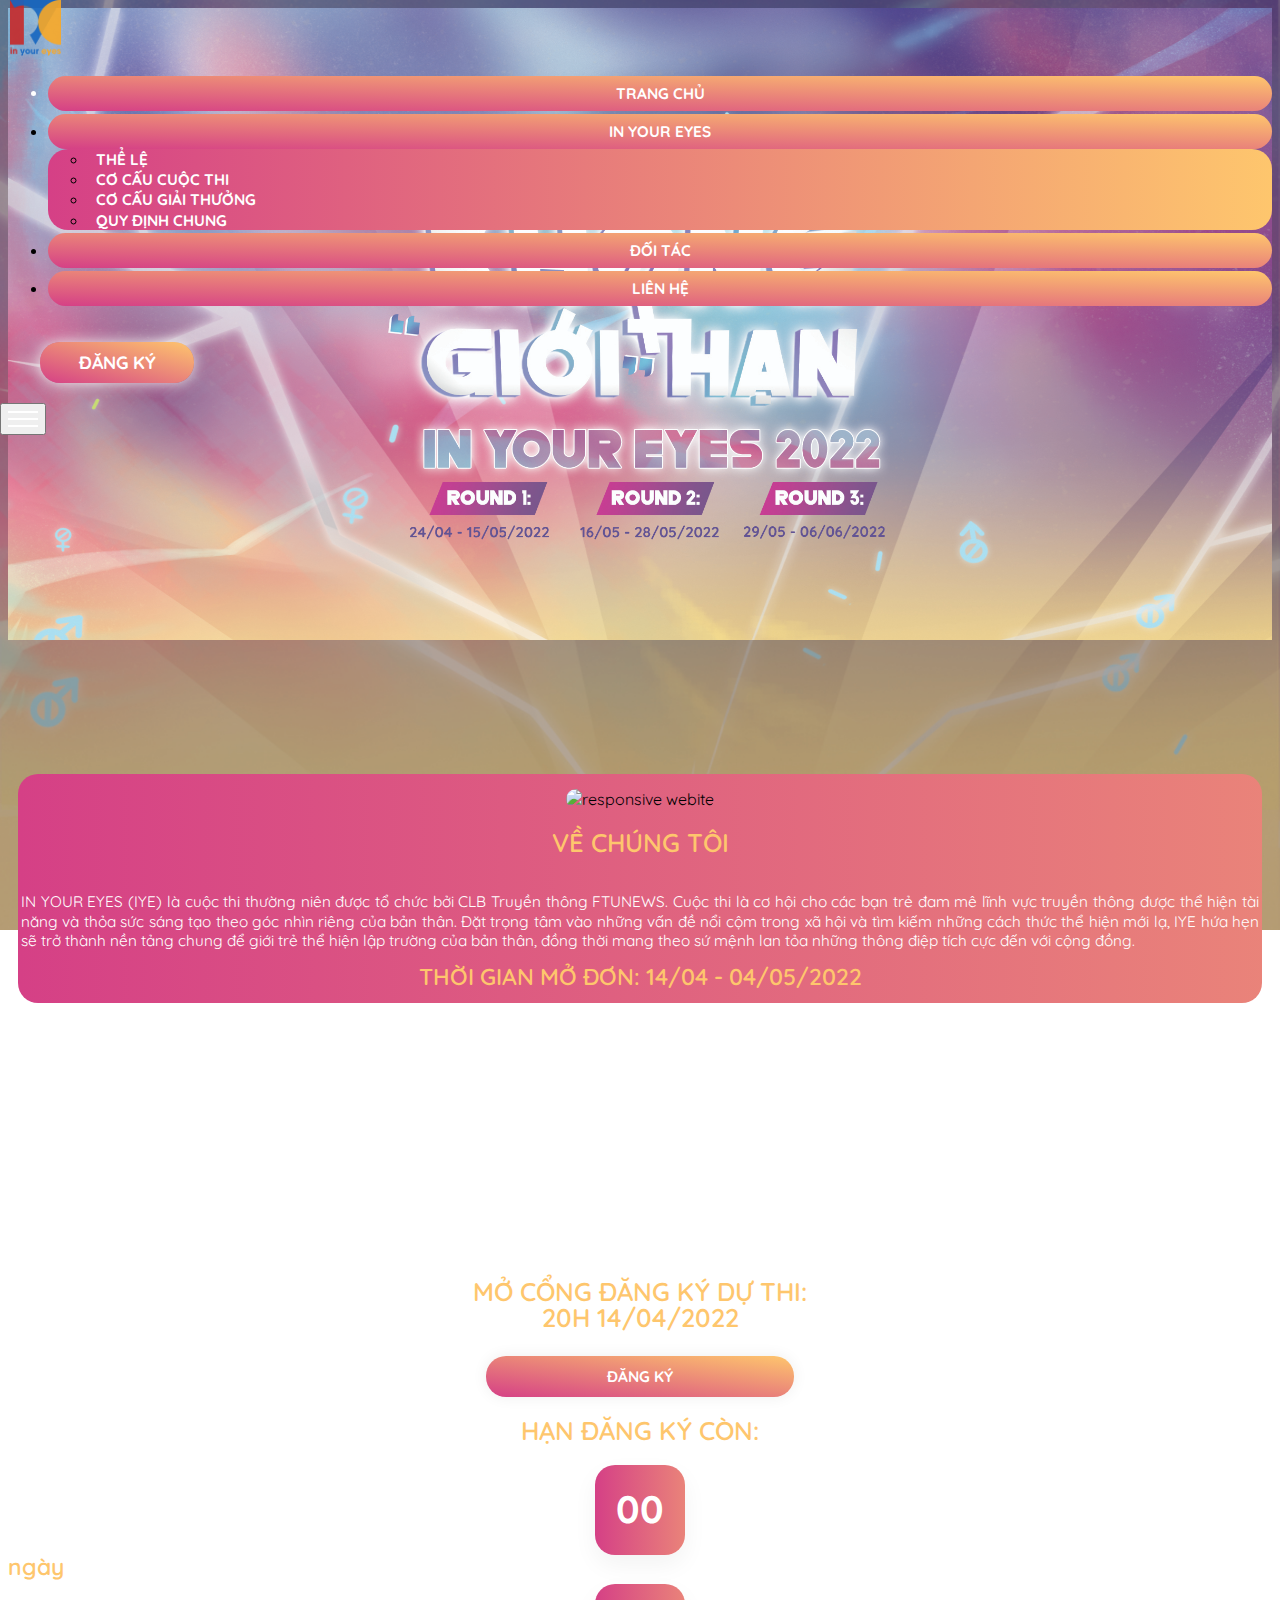
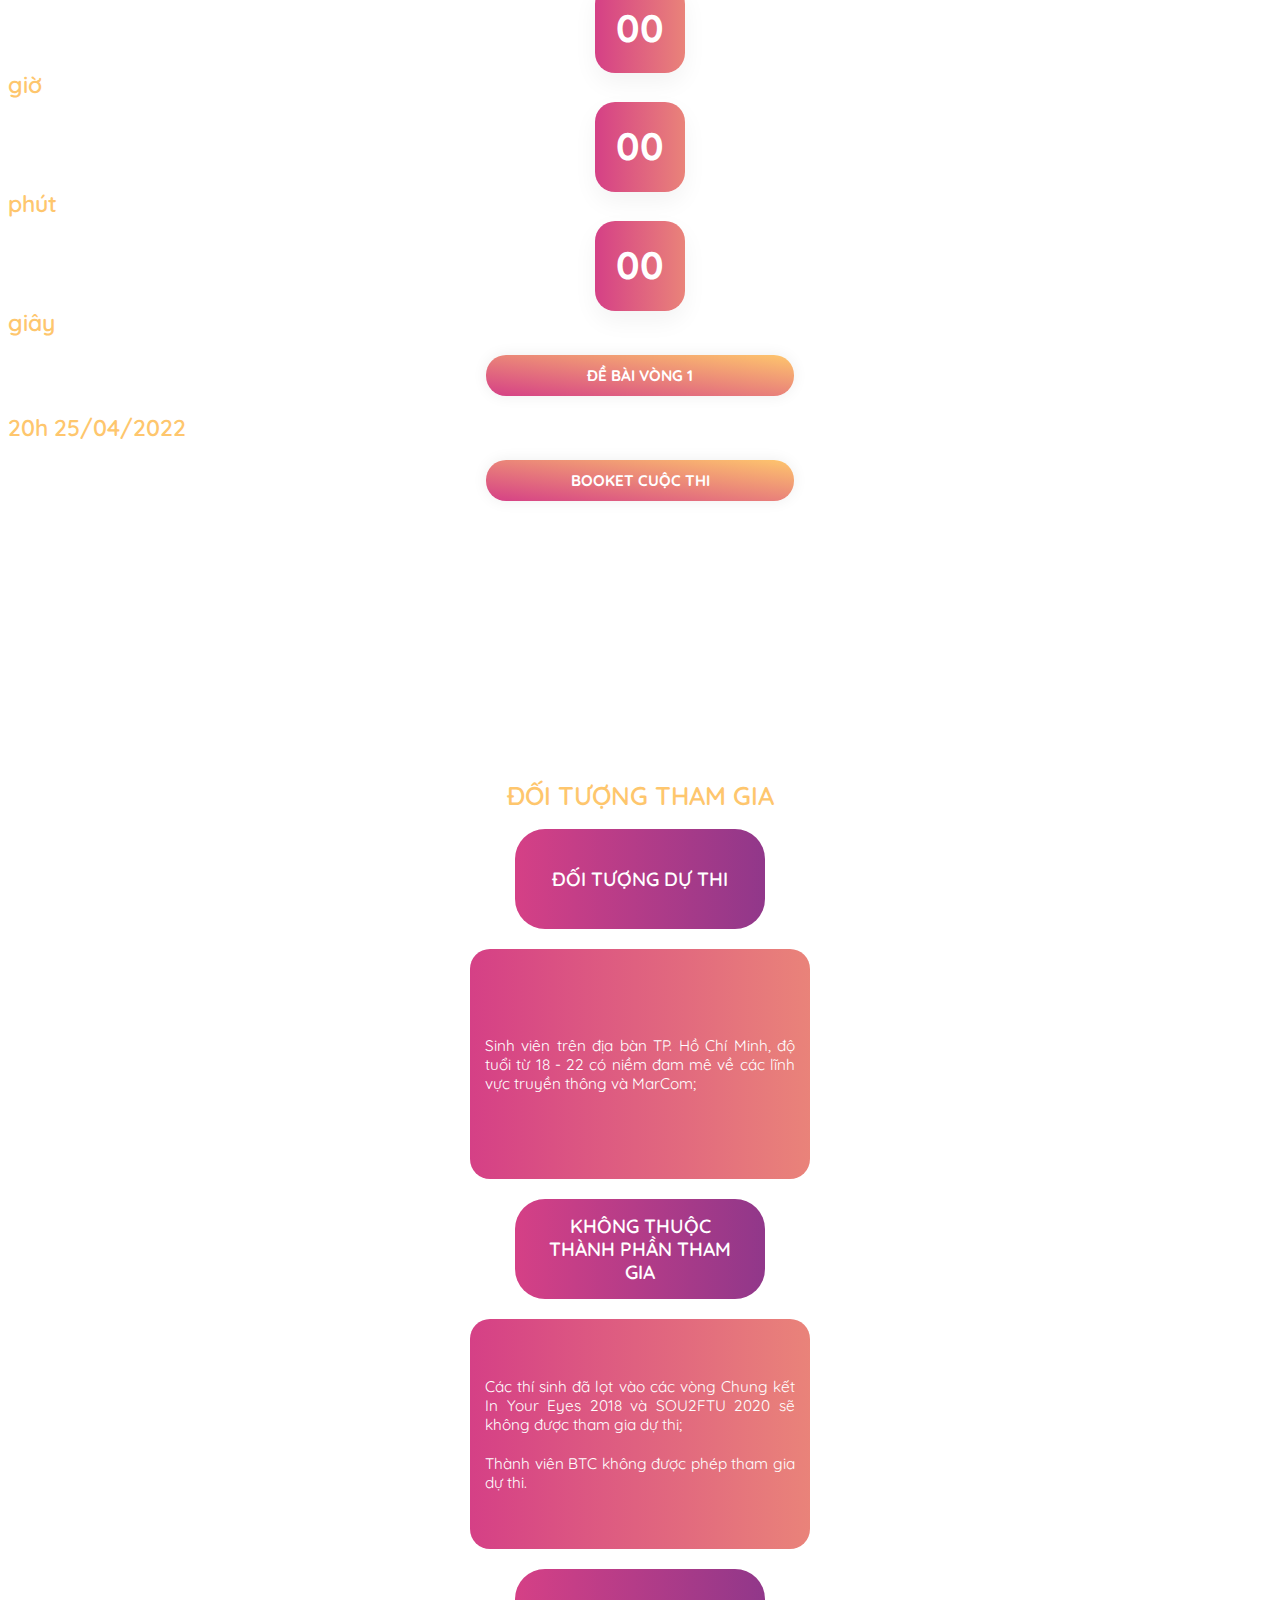
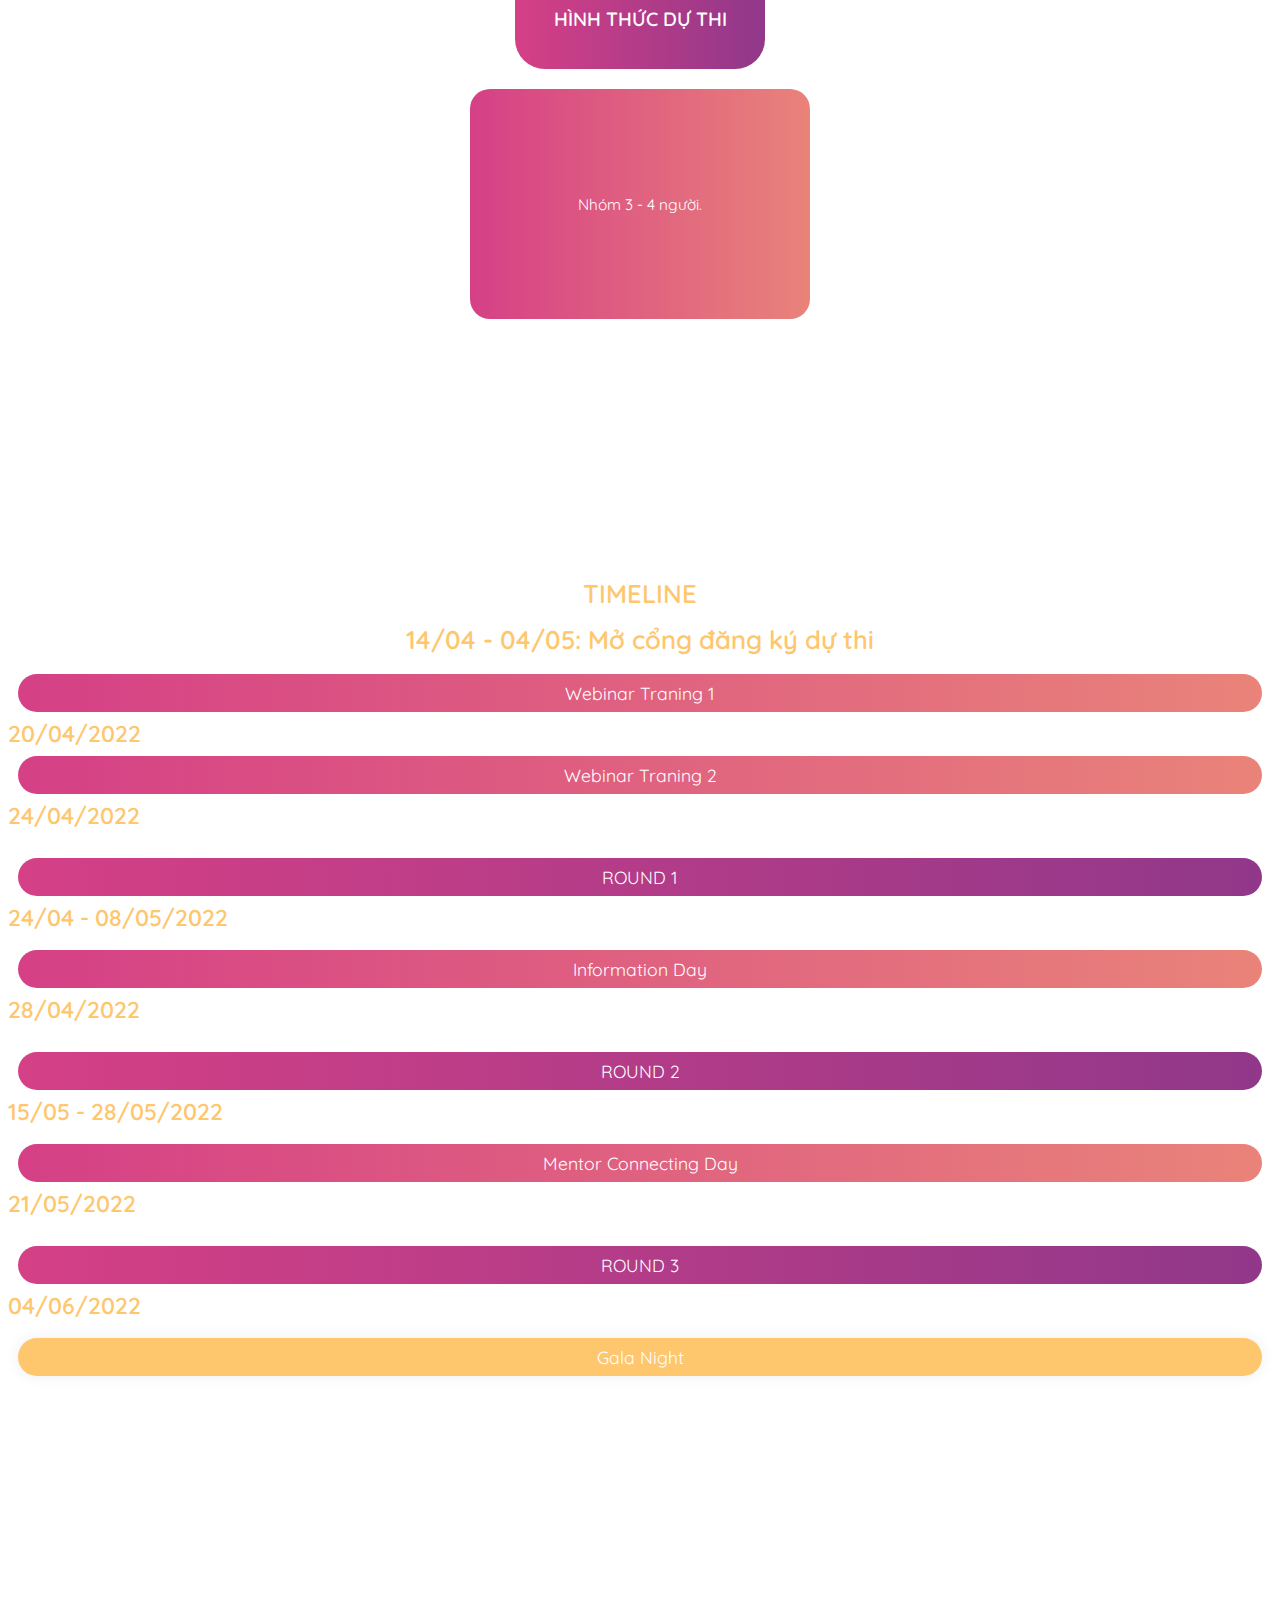
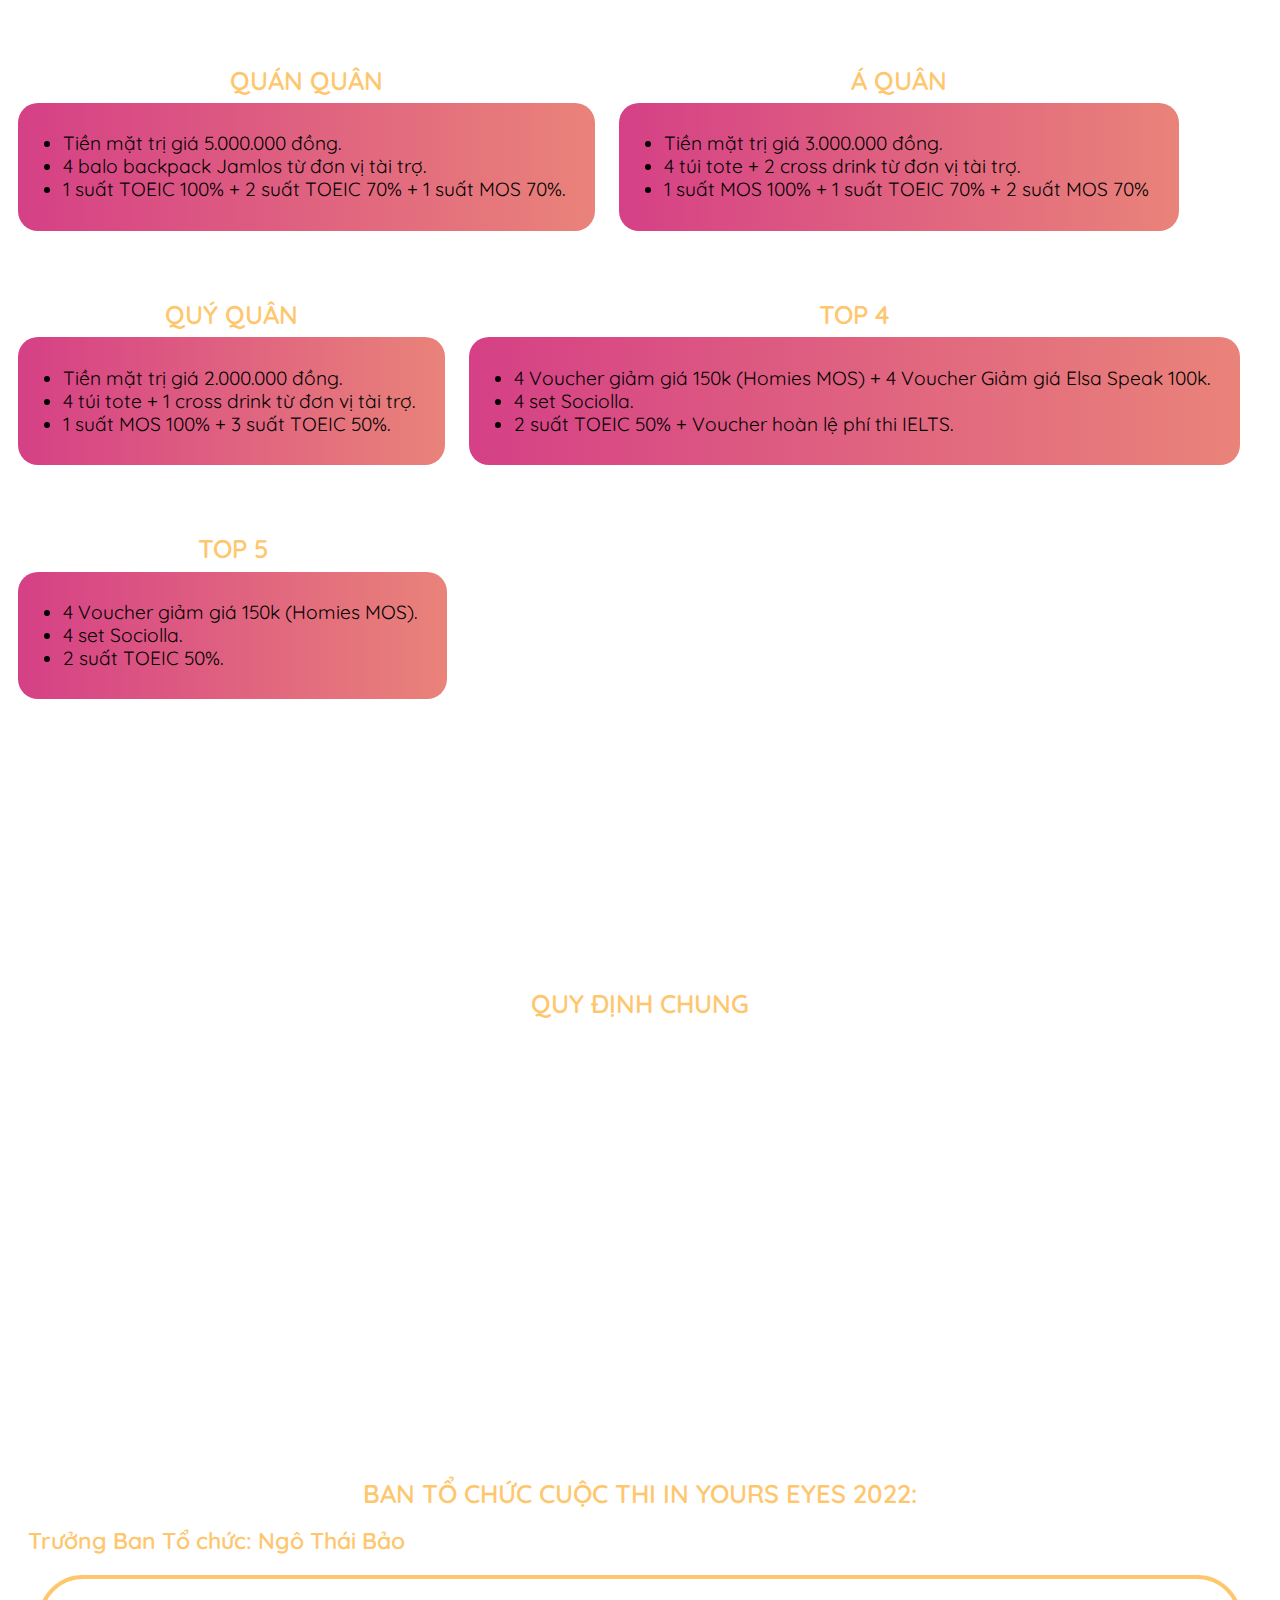
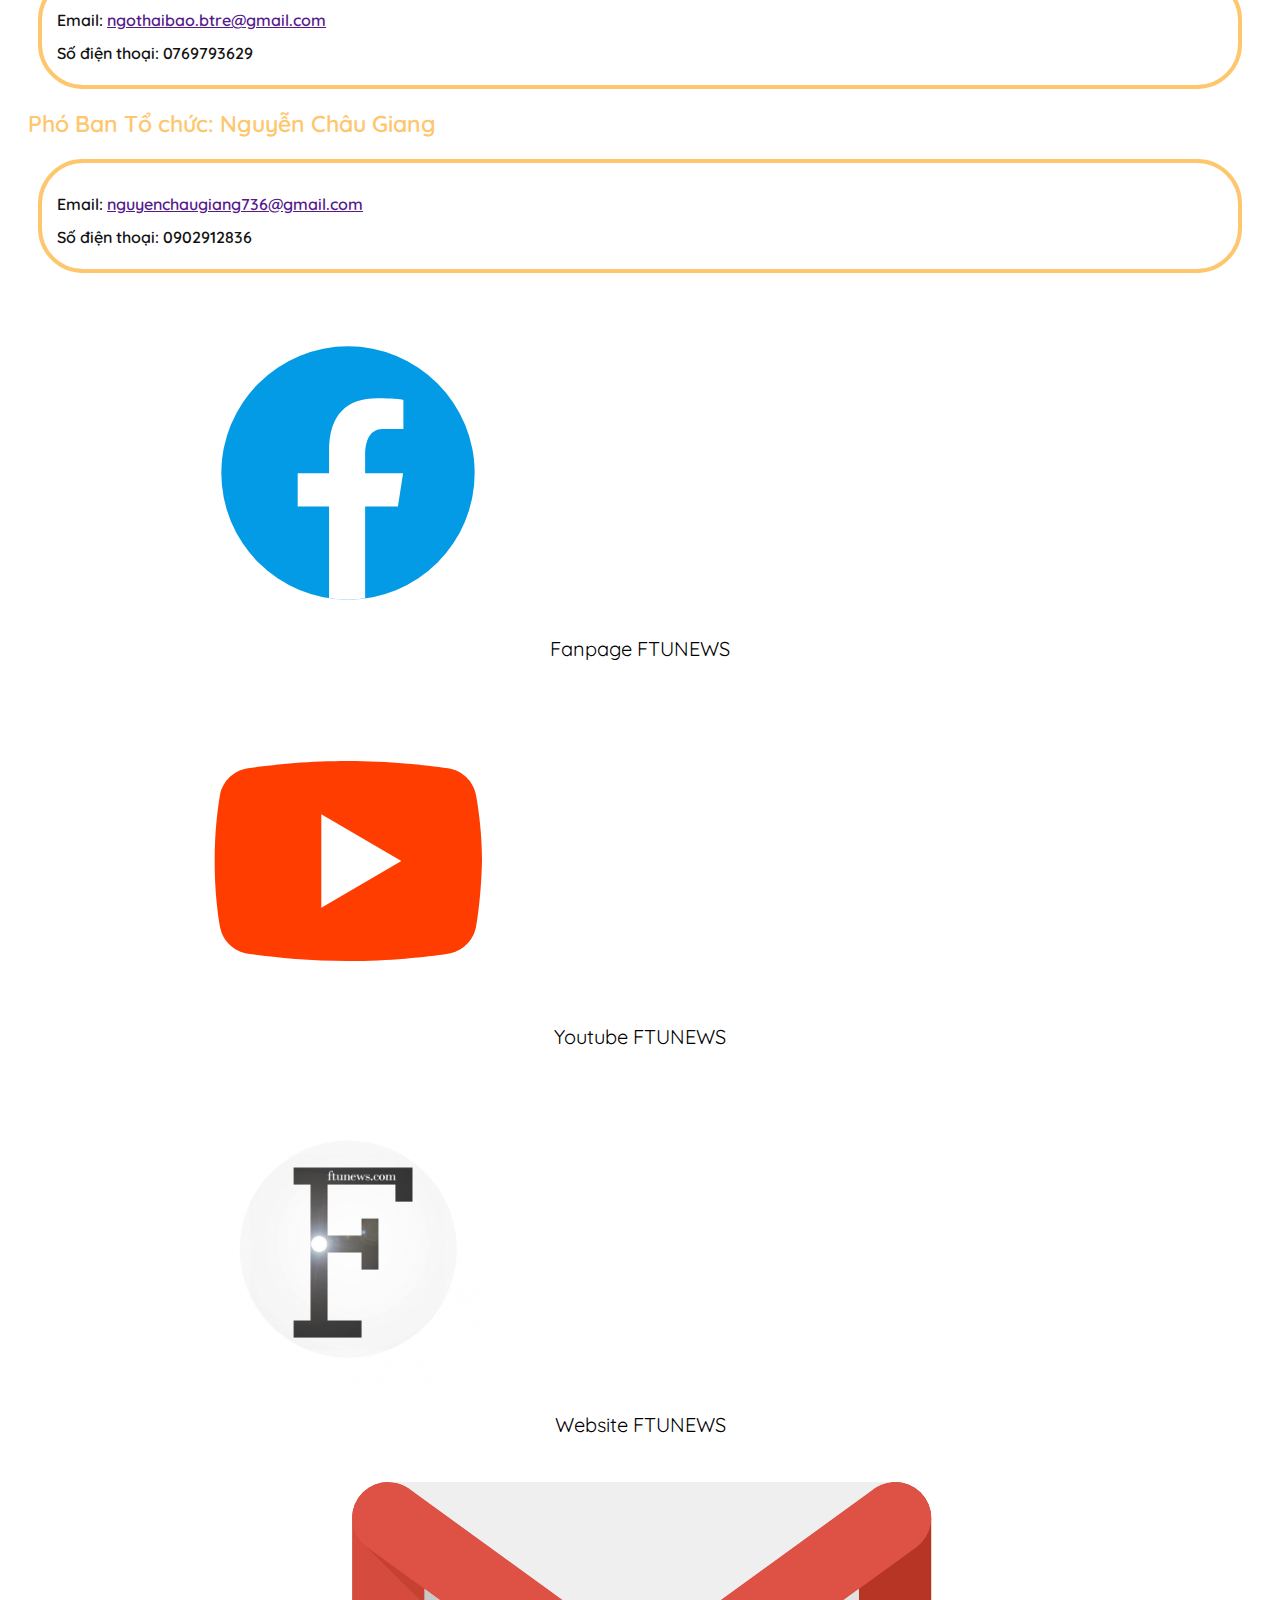
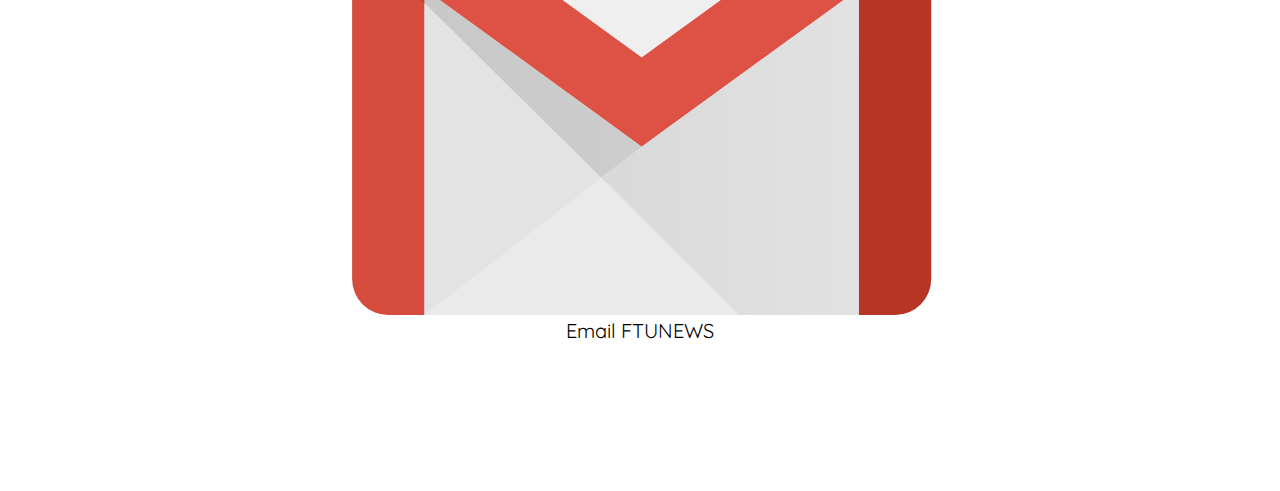
==== index.html @ 67ba329a "final update layout, color" ====
<!DOCTYPE html>
<html lang="en">
<head>
    <!--====== Title ======-->
    <title>In Your Eyes - FTUNEWS</title>
    <meta charset="UTF-8">
    <meta http-equiv="X-UA-Compatible" content="IE=edge">
    <meta name="viewport" content="width=device-width, initial-scale=1.0">
    
    <!--====== Bootstrap CSS ======-->
    <link href="https://cdn.jsdelivr.net/npm/bootstrap@5.1.3/dist/css/bootstrap.min.css" rel="stylesheet" integrity="sha384-1BmE4kWBq78iYhFldvKuhfTAU6auU8tT94WrHftjDbrCEXSU1oBoqyl2QvZ6jIW3" crossorigin="anonymous">
    <script src="https://cdn.jsdelivr.net/npm/bootstrap@5.0.2/dist/js/bootstrap.bundle.min.js" integrity="sha384-MrcW6ZMFYlzcLA8Nl+NtUVF0sA7MsXsP1UyJoMp4YLEuNSfAP+JcXn/tWtIaxVXM" crossorigin="anonymous"></script>
    
    <!--====== Style CSS ======-->
    <link rel="stylesheet" href="assets/css/style.css">

    
</head>
<body>
    <!--====== NAVBAR PART START ======-->
    <section class="navbar-area">
        <div class="container-fluid"> 
            <div class="row">
                <div class="col-lg-12">
                    <nav class="navbar navbar-expand-lg">
                        <a class="navbar-brand col-lg-2 " href="#">
                            <img id="logo" src="assets/image/logo_IYE.png" alt="Logo loading">
                        </a>

                        <div class="collapse navbar-collapse sub-menu-bar col-lg-8" id="navbarTwo">
                            <ul class="navbar-nav m-auto">
                                <li class="nav-item nav-opt text"><a class="btn-grad" href="#home">TRANG CHỦ</a></li>
                                <li class="nav-item dropdown">
                                    <a class="btn-grad nav-link text" href="#" id="navbarDropdown" role="button" data-bs-toggle="dropdown" aria-expanded="false">
                                        IN YOUR EYES
                                      </a>
                                    <ul class="dropdown-menu margin-auto p-2 mt-1 box-grad-color1 box" aria-labelledby="navbarDropdown">
                                        <li><a class="dropdown-item nav-opt text" id="dropdown-menu-hover" href="#information">THỂ LỆ</a></li>
                                        <li><a class="dropdown-item nav-opt text" id="dropdown-menu-hover" href="#timeline">CƠ CẤU CUỘC THI</a></li>
                                        <li><a class="dropdown-item nav-opt text" id="dropdown-menu-hover" href="#prizes">CƠ CẤU GIẢI THƯỞNG</a></li>
                                        <li><a class="dropdown-item nav-opt text" id="dropdown-menu-hover" href="#rule">QUY ĐỊNH CHUNG</a></li>
                                    </ul>
                                </li>
                                <li class="nav-item"><a class="btn-grad nav-opt text" href="#sponsor">ĐỐI TÁC</a></li>
                                <li class="nav-item"><a class="btn-grad nav-opt text" href="#footer">LIÊN HỆ</a></li>
                            </ul>
                        </div>
    
                        <div class="navbar-btn d-none d-sm-inline-block col-lg-2">
                            <ul>
                                <li class="nav-item"><a class="btn-grad sign-up-box" href="#">ĐĂNG KÝ</a></li>
                            </ul>
                        </div>
                            
                        <button class="navbar-toggler" type="button" data-toggle="collapse" data-target="#navbarTwo" aria-controls="navbarTwo" aria-expanded="true" aria-label="Toggle navigation">
                            <span class="toggler-icon"></span>
                            <span class="toggler-icon"></span>
                            <span class="toggler-icon"></span>
                        </button>
                    </nav>
                </div>
            </div>
        </div>
    </section>

    <!--====== NAVBAR PART ENDS ======-->

    <!--====== BANNER PART START ======-->

    <section id="home" class="banner shadow">
        <img id="banner" src="assets/image/web-banner.jpg" alt="">
    </section>

    <!--====== BANNER PART ENDS ======-->

    <!--====== ABOUT PART START ======-->

    <section id="about" class="about-area section-nav">
        <div class="section-title text-center pb-10">
            <div class="container">
                <div class="row justify-content-center">
                    <div class="col-lg-9">
                        <div class="row box-grad justify-content-md-center box-grad-color1 text-box shadow">
                            <div class="col-lg-6 about-img">
                                <img src="assets/image/BND KHÔNG GIỚI HẠN.png" alt="responsive webite" class="img-fluid">
                            </div>
                            <div class="col-lg-6 about-text">
                                <h2 class="title">VỀ CHÚNG TÔI</h2>
                                <p class="text">IN YOUR EYES (IYE) là cuộc thi thường niên được tổ chức bởi CLB Truyền thông FTUNEWS. Cuộc thi
                                là cơ hội cho các bạn trẻ đam mê lĩnh vực truyền thông được thể hiện tài năng và thỏa sức sáng tạo theo góc nhìn 
                                riêng của bản thân. Đặt trọng tâm vào những vấn đề nổi cộm trong xã hội và tìm kiếm những cách thức thể hiện mới 
                                lạ, IYE hứa hẹn sẽ trở thành nền tảng chung để giới trẻ thể hiện lập trường của bản thân, đồng thời mang theo sứ 
                                mệnh lan tỏa những thông điệp tích cực đến với cộng đồng.</p>
                                <span class="sub-title">THỜI GIAN MỞ ĐƠN: 14/04 - 04/05/2022</span>
                            </div>
                        </div>
                    </div>
                </div>
            </div>
        </div> <!-- section title -->
    </section>

    <!--====== ABOUT PART ENDS ======-->

    <!--====== SIGN UP PART START ======-->

    <section id="sign-up" class="signup-area section-nav">
        <div class="section-title text-center pb-10">
            <div class="container">
                <div class="row justify-content-center">
                    <p class="title">MỞ CỔNG ĐĂNG KÝ DỰ THI: 
                        <br>20H 14/04/2022</p>

                    <a href="" class="btn-grad sign-up-box">ĐĂNG KÝ</a>

                    <h2 class="title">HẠN ĐĂNG KÝ CÒN:</h2>

                    <div class="col-lg-8">
                        <div class="row justify-content-center">
                            <div class="col-lg-2 col-sm-3 time-ctn " id="day">
                                <span class="box-grad box-grad-color1 time-box shadow-sm">00</span>
                                <span class="sub-title">ngày</span>
                            </div>
                            <div class="col-lg-2 col-sm-3 time-ctn" id="hour">
                                <span class="box-grad box-grad-color1 time-box shadow-sm">00</span>
                                <span class="sub-title">giờ</span>
                            </div>
                            <div class="col-lg-2 col-sm-3 time-ctn" id="minute">
                                <span class="box-grad box-grad-color1 time-box shadow-sm">00</span>
                                <span class="sub-title">phút</span>
                            </div>
                            <div class="col-lg-2 col-sm-3 time-ctn" id="second">
                                <span class="box-grad box-grad-color1 time-box shadow-sm">00</span>
                                <span class="sub-title">giây</span>
                            </div>
                        </div>
                    </div>
                    

                    <div class="row justify-content-center">
                        <div class="col-lg-4 mt-1">
                            <a class="btn-grad sign-up-box">ĐỀ BÀI VÒNG 1</a>
                            <span class="sub-title">20h 25/04/2022</span>
                        </div>
                        <div class="col-lg-4 mt-1">
                            <a class="btn-grad sign-up-box">BOOKET CUỘC THI</a>
                        </div>
                    </div>
                </div> <!-- row -->
            </div> <!-- container -->
        </div> <!-- section title -->
    </section>

    <!--====== SIGN UP PART ENDS ======-->

    <!--====== INFORMATION PART START ======-->

    <section id="information" class="information-area section-nav">
        <div class="section-title text-center pb-10">
            <div class="container">
                <div class="row">
                    <h2 class="title">ĐỐI TƯỢNG THAM GIA</h2>

                    <div class="col-lg-4">
                        <span class="box-grad box-grad-color2 title-box sub-title shadow">ĐỐI TƯỢNG DỰ THI</span>
                        <div class="box-grad box-grad-color1 text-box shadow">
                            <p class="text">Sinh viên trên địa bàn TP. Hồ Chí Minh, độ tuổi từ 18 - 22 có niềm đam mê về các lĩnh vực truyền thông và MarCom;</p>
                        </div>
                        
                    </div>
                    <div class="col-lg-4">
                        <span class="box-grad box-grad-color2 title-box sub-title shadow">KHÔNG THUỘC THÀNH PHẦN THAM GIA</span>
                        <div class="box-grad box-grad-color1 text-box shadow">
                            <p class="text">Các thí sinh đã lọt vào các vòng Chung kết In Your Eyes 2018 và SOU2FTU 2020 sẽ không được tham gia dự thi;
                                <br>
                                <br>Thành viên BTC không được phép tham gia dự thi.
                            </p>
                        </div>
                        
                    </div>
                    <div class="col-lg-4">
                        <span class="box-grad box-grad-color2 title-box sub-title shadow">HÌNH THỨC DỰ THI</span>
                        <div class="box-grad box-grad-color1 text-box shadow">
                            <p class="text">Nhóm 3 - 4 người.</p>
                        </div>
                    </div>
                </div> <!-- row -->
            </div> <!-- container -->
        </div> <!-- section title -->
    </section>

    <!--====== INFORMATION PART ENDS ======-->

    <!--====== TIMELINE PART START ======-->

    <section id="timeline" class="timeline-area section-nav">
        <div class="section-title text-center pb-10">
            <div class="container">
                <div class="row justify-content-center">
                    <h2 class="title">TIMELINE</h2>

                    <div class="col-lg-10">
                        <div class="row justify-content-center">
                            <h2 class="title">14/04 - 04/05: Mở cổng đăng ký dự thi</h2>

                            <div class="col-lg-5 milestone event">
                                <span class="box-grad box-grad-color1 title-box shadow">Webinar Traning 1</span>
                                <span class="sub-title">20/04/2022</span>
                            </div>
        
                            <div class="col-lg-5 milestone event">
                                <span class="box-grad box-grad-color1 title-box shadow">Webinar Traning 2</span>
                                <span class="sub-title">24/04/2022</span>
                            </div>
                            <div class="col-lg-8 round-ctn1">
                                <div class="milestone round-info1">
                                    <span class="box-grad box-grad-color2 title-box shadow">ROUND 1</span>
                                    <span class="sub-title">24/04 - 08/05/2022</span>
                                </div>
                                <div class="col-lg-4 hide-text1">
                                    <p class="yellow-ctn">Chọn ra 10 đội xuất sắc nhất. Hạn chót: 23h59 08/05</p>
                                </div>
                            </div>
                            
        
                            <div class="col-lg-5 milestone event">
                                <span class="box-grad box-grad-color1 title-box shadow">Information Day</span>
                                <span class="sub-title">28/04/2022</span>
                            </div>
                            
                            <div class="col-lg-8 round-ctn2">
                                <div class="milestone round-info2">
                                    <span class="box-grad box-grad-color2 title-box shadow">ROUND 2</span>
                                    <span class="sub-title">15/05 - 28/05/2022</span>
                                </div>
                                <div class="col-lg-4 hide-text2">
                                    <p class="yellow-ctn">Chọn ra 5 đội xuất sắc nhất. Hạn chót: 23h59 27/05</p>
                                </div>
                            </div>
                            
        
                            <div class="col-lg-5 milestone event">
                                <span class="box-grad box-grad-color1 title-box shadow">Mentor Connecting Day</span>
                                <span class="sub-title">21/05/2022</span>
                            </div>
                            <div class="col-lg-8 round-ctn3">
                                <div class="milestone round-info3">
                                    <span class="box-grad box-grad-color2 title-box shadow">ROUND 3</span>
                                    <span class="sub-title">04/06/2022</span>
                                </div>
                                <div class="col-lg-4 hide-text3">
                                    <p class="yellow-ctn">Thông báo kết quả chung cuộc và bế mạc cuộc thi</p>
                                </div>
                            </div>
                            
                            
                            <div class="col-lg-5 milestone event">
                                <span class="box-grad box-grad-color3 title-box white-shadow">Gala Night</span>
                            </div>
                        </div>
                    </div>
                </div> 
                <!-- row -->
            </div> <!-- container -->
        </div> <!-- section title -->
    </section>

    <!--====== TIMELINE PART ENDS ======-->

    <!--====== PRIZES PART START ======-->

    <section id="prizes" class="prize-area section-nav">
        <div class="section-title text-center pb-10">
            <div class="container">
                <div class="row">
                    <div class="prize-division col-lg-8">
                        <h2 class="title">QUÁN QUÂN</h2>
                        <div class="box-grad box-grad-color1 text-box shadow">
                            <ul> 
                                <li>Tiền mặt trị giá 5.000.000 đồng.</li>
                                <li>4 balo backpack Jamlos từ đơn vị tài trợ.</li>
                                <li>1 suất TOEIC 100% + 2 suất TOEIC 70% + 1 suất MOS 70%.</li>
                            </ul>
                        </div>
                    </div>

                    <div class="prize-division col-lg-8">
                        <h2 class="title">Á QUÂN</h2>
                        <div class="box-grad box-grad-color1 text-box shadow">
                            <ul>
                                <li>Tiền mặt trị giá 3.000.000 đồng.</li>
                                <li>4 túi tote + 2 cross drink từ đơn vị tài trợ.</li>
                                <li>1 suất MOS 100% + 1 suất TOEIC 70% + 2 suất MOS 70%</li>
                            </ul>
                        </div>
                    </div>

                    <div class="prize-division col-lg-8">
                        <h2 class="title">QUÝ QUÂN</h2>
                        <div class="box-grad box-grad-color1 text-box shadow">
                            <ul>
                                <li>Tiền mặt trị giá 2.000.000 đồng.</li>
                                <li>4 túi tote + 1 cross drink từ đơn vị tài trợ.</li>
                                <li>1 suất MOS 100% + 3 suất TOEIC 50%.</li>
                            </ul>
                        </div>
                    </div>
                    
                    <div class="prize-division col-lg-8"> 
                        <h2 class="title">TOP 4</h2>
                        <div class="box-grad box-grad-color1 text-box shadow">
                            <ul>
                                <li>4 Voucher giảm giá 150k (Homies MOS) + 4 Voucher Giảm giá Elsa Speak 100k.</li>
                                <li>4 set Sociolla.</li>
                                <li>2 suất TOEIC 50% + Voucher hoàn lệ phí thi IELTS.</li>
                            </ul>
                        </div>
                    </div>

                    <div class="prize-division col-lg-8">
                        <h2 class="title">TOP 5</h2>
                        <div class="box-grad box-grad-color1 text-box shadow">
                            <ul>
                                <li>4 Voucher giảm giá 150k (Homies MOS).</li>
                                <li>4 set Sociolla.</li>
                                <li>2 suất TOEIC 50%.</li>
                            </ul>
                        </div class="no-dot">
                    </div>
                </div> <!-- row -->
            </div> <!-- container -->
        </div> <!-- section title -->
    </section>

    <!--====== PRIZES PART ENDS ======-->

    <!--====== RULE PART START ======-->

    <section id="rule" class="rule-area section-nav">
        <div class="section-title text-center pb-10">
            <div class="container">
                <div class="row">
                    <h2 class="title">QUY ĐỊNH CHUNG</h2>
                    <ul class="no-dot">
                        <li>
                            <p class="text">
                                Ban Tổ chức có quyền hủy bỏ tư cách dự thi của thí sinh nếu nhận thấy hành vi
                                gian lận, không tuân thủ quy định, hoặc yêu cầu của Ban Tổ chức khi tham gia
                                các hoạt động nằm trong khuôn khổ cuộc thi.
                            </p>
                        </li>
                        <li>
                            <p class="text">
                                Bài dự thi phải là sản phẩm dự thi lần đầu, tức chưa bao giờ có mặt hoặc đạt
                                giải trong các cuộc thi trước và chưa được đăng tải trên bất kì phương tiện
                                truyền thông đại chúng nào.
                            </p>
                        </li>
                        <li>
                            <p class="text">
                                Bài dự thi phải đảm bảo tính chính thống của nội dung, không vi phạm các quy 
                                định của Nhà nước và Pháp luật, không trái với thuần phong mỹ tục của Việt 
                                Nam, không liên quan đến các vấn đề về chính trị và tôn giáo.
                            </p>
                        </li>
                    </ul>
                </div>
            </div>
        </div> <!-- section title -->
    </section>

    <!--====== RULE PART ENDS ======-->

    <!--====== FOOTER PART START ======-->

    <section id="footer" class="footer-area footer-dark section-nav">
        <div class="container">
            <div class="row justify-content-center">
                <div class="col-lg-6">
                    <div class="footer-support">
                        <p class="title"> BAN TỔ CHỨC CUỘC THI IN YOURS EYES 2022:</p>

                        <h3 class="contact-name sub-title">Trưởng Ban Tổ chức: Ngô Thái Bảo</h3>
                        <div class="yellow-ctn">
                            <span class="mail">Email: <a href="">ngothaibao.btre@gmail.com</a></span>
                            <span class="number">Số điện thoại: 0769793629</span>
                        </div>

                        <h3 class="contact-name sub-title">Phó Ban Tổ chức: Nguyễn Châu Giang</h3>
                        <div class="yellow-ctn">
                            <span class="mail">Email: <a href="">nguyenchaugiang736@gmail.com</a></span>
                            <span class="number">Số điện thoại: 0902912836</span>
                        </div>
                    </div>
                </div>

                <div class="col-lg-6 social-logo">
                    <div class="text-center row">
                        <div class="col-lg-6 col-m-3 social-ctn">
                            <div class="logo-ctn">
                                <a href="#"><img class="logo" src="assets/image/facebook.svg"></a>
                            </div>
                            <span>Fanpage FTUNEWS</span>
                        </div>

                        <div class="col-lg-6 col-m-3 social-ctn">
                            <div class="logo-ctn">
                                <a href="#"><img class="logo" src="assets/image/youtube.svg"></a>
                            </div>
                            <span>Youtube FTUNEWS</span>
                        </div>
                    </div>
                    <div class="row">
                        <div class="col-12 col-lg-6 col-m-3 social-ctn">
                            <div class="logo-ctn">
                                <a href="#"><img class="logo" src="assets/image/logo_FTUNEWS.png"></a>
                            </div>
                            <span>Website FTUNEWS</span>
                        </div>
                        <div class="col-lg-6 col-m-3 social-ctn">
                            <div class="logo-ctn">
                                <a href="#"><img class="logo" src="assets/image/gmail.svg"></a>
                            </div>
                            <span>Email FTUNEWS</span>
                        </div>
                    </div><!-- social -->
                </div>
            </div> <!-- row -->
        </div> <!-- container -->
    </section>

    <!--====== FOOTER PART ENDS ======-->

    <!--====== BACK TOP TOP PART START ======-->

    <a href="#home" class="back-to-top btn-grad "><svg xmlns="http://www.w3.org/2000/svg" width="16" height="16" fill="currentColor" class="bi bi-arrow-up" viewBox="0 0 16 16">
        <path fill-rule="evenodd" d="M8 15a.5.5 0 0 0 .5-.5V2.707l3.146 3.147a.5.5 0 0 0 .708-.708l-4-4a.5.5 0 0 0-.708 0l-4 4a.5.5 0 1 0 .708.708L7.5 2.707V14.5a.5.5 0 0 0 .5.5z"/>
      </svg></i></a>

    <!--====== BACK TOP TOP PART ENDS ======--> 

    <!-- JavaScript Bundle with Popper -->
    <script src="https://code.jquery.com/jquery-3.2.1.slim.min.js" integrity="sha384-KJ3o2DKtIkvYIK3UENzmM7KCkRr/rE9/Qpg6aAZGJwFDMVNA/GpGFF93hXpG5KkN" crossorigin="anonymous"></script>
    <script src="https://cdnjs.cloudflare.com/ajax/libs/popper.js/2.6.0/umd/popper.min.js" integrity="sha512-BmM0/BQlqh02wuK5Gz9yrbe7VyIVwOzD1o40yi1IsTjriX/NGF37NyXHfmFzIlMmoSIBXgqDiG1VNU6kB5dBbA==" crossorigin="anonymous" referrerpolicy="no-referrer"></script>
    <script src="https://cdn.jsdelivr.net/npm/bootstrap@4.0.0/dist/js/bootstrap.min.js" integrity="sha384-JZR6Spejh4U02d8jOt6vLEHfe/JQGiRRSQQxSfFWpi1MquVdAyjUar5+76PVCmYl" crossorigin="anonymous"></script>

    <!--====== Jquery js ======-->
    <script src="https://code.jquery.com/jquery-3.6.0.min.js" integrity="sha256-/xUj+3OJU5yExlq6GSYGSHk7tPXikynS7ogEvDej/m4=" crossorigin="anonymous"></script>

    <!--====== Scrolling Nav js ======-->
    <script src="https://cdnjs.cloudflare.com/ajax/libs/jquery-easing/1.4.1/jquery.easing.min.js" integrity="sha512-0QbL0ph8Tc8g5bLhfVzSqxe9GERORsKhIn1IrpxDAgUsbBGz/V7iSav2zzW325XGd1OMLdL4UiqRJj702IeqnQ==" crossorigin="anonymous" referrerpolicy="no-referrer"></script>
    <script src="assets/js/scrolling-nav.js"></script>

    <!--====== Main js ======-->
    <script src="assets/js/main.js"></script>
    
</body>
</html>
---- assets/css/style.css ----
/*===========================
      01.COMMON css 
===========================*/
@import url("https://fonts.googleapis.com/css?family=Quicksand:300,400,500,600,700,800");
body {
  font-family: "Quicksand", sans-serif;
  font-weight: normal;
  font-style: normal;
}

html {
  scroll-behavior: smooth;
}

#logo {
  max-width: 8vw;
  margin-left: 10px;
}
@media (min-width: 767px) {
  #logo {
    max-width: 4vw;
  }
}
@media (min-width: 1700px) {
  #logo {
    max-width: 3vw;
  }
}

#banner
{
  width: 100%;
}

.section-nav {
  padding: 120px 0;
}
@media (max-width: 500px) {
  .section-nav {
    padding: 50px 0;
  }
}

body {
  background-image: url(../image/background.jpg);
  background-attachment: fixed;
  background-position: center;
  background-repeat: no-repeat;
  background-size: cover;
}

span {
  font-size: 2em;
}

.yellow-ctn {
  border: #fec66d solid 4px;
  border-radius: 45px;
  margin: 10px 30px;
  padding: 20px 15px;
  color: white;
  text-align: left;
}
.no-dot {
  list-style-type:none;
}

/*===== All BOX Style =====*/
.box-grad-color1 {
  background-image: linear-gradient(to right, #d54086, #fec66d);
}
.box-grad-color2 {
  background-image: linear-gradient(to right, #d54086, #4d2f8e);
}
.box-grad-color3 {
  background-color: #fec66d;
}
.box-grad {
  margin: 10px;
  box-sizing: content-box;
  text-align: center;
  background-size: 200% auto;
  transition: 0.5s;
  color: black;
}
.text-box {
  border-radius: 20px;
  text-align: justify;
}
.title-box {
  color: white;
  border-radius: 30px;
  display: block;
  transition-delay: 0.4s;
}
.sign-up-box {
  margin: 20px auto;
  font-size: 1.4vw;
  line-height: 1.2vw;
  font-weight: 700;
  padding: 13px;
  width: 100px;
  border-radius: 10px;
  box-shadow: 0 0 15px #eee;
  cursor: pointer;
}
.sign-up-box:hover {
  color: #fec66d;
}


/*===== All Button Style =====*/

.btn-grad {
  background-image: linear-gradient(to top right, #d54086, #fec66d);
}
.btn-grad {
  min-width: 10vw;
  text-decoration: none;
  height: auto;
  text-align: center;
  text-transform: uppercase;
  transition: 0.5s;
  color: white;
  border-radius: 20px;
  display: block;
}
.btn-grad:hover {
  transform: scale(1.1);
  color: #fff;
  text-decoration: none;
}


/*===== All Section Title Style =====*/
.text {
  color: white;
  font-size: 1.2vw;
  line-height: 1.5vw;
}
.title {
  color: #fec66d;
  font-size: 2vw;
  font-weight: 600;
  line-height: 2vw;
  text-align: center;
}
.sub-title {
  color: #fec66d;
  font-size: 1.8vw;
  font-weight: 600;
  line-height: 1.8vw;

}
@media (max-width: 500px) {
  .text {
    font-size: 3vw;
    line-height: 3vw;
  }
  .title {
    font-size: 4.5vw;
    line-height: 4.5vw;
  }
  .sub-title {
    font-size: 3.8vw;
    line-height: 3.8vw;
  }
}
@media (min-width: 1700px) {
  .text {
    font-size: 0.9vw;
    line-height: 1.2vw;
  }
  .title {
    font-size: 1.7vw;
    line-height: 1.7vw;
  }
  .sub-title {
    font-size: 1.5vw;
    line-height: 1.5vw;
  }
}

/*===========================
        01.NAVBAR css 
===========================*/
.navbar-area {
  position: absolute;
  top: 0;
  left: 0;
  width: 100%;
  z-index: 99;
  -webkit-transition: all 0.3s ease-out 0s;
  -moz-transition: all 0.3s ease-out 0s;
  -ms-transition: all 0.3s ease-out 0s;
  -o-transition: all 0.3s ease-out 0s;
  transition: all 0.3s ease-out 0s;
}
.navbar-area .navbar {
  position: relative;
  padding: 0;
}
.navbar-area .navbar .navbar-toggler .toggler-icon {
  width: 30px;
  height: 2px;
  background-color: #fff;
  margin: 5px 0;
  display: block;
  position: relative;
  -webkit-transition: all 0.3s ease-out 0s;
  -moz-transition: all 0.3s ease-out 0s;
  -ms-transition: all 0.3s ease-out 0s;
  -o-transition: all 0.3s ease-out 0s;
  transition: all 0.3s ease-out 0s;
}
@media (max-width: 991px) {
  .navbar-area .navbar .navbar-collapse {
    position: absolute;
    background-image: url(../image/web-banner.jpg);
    top: 115%;
    left: 0;
    width: 100%;
    z-index: 8;
    padding: 5px 0;
    border-radius: 15px;
    -webkit-box-shadow: 0px 10px 25px 0px rgba(18, 18, 18, 0.05);
    -moz-box-shadow: 0px 10px 25px 0px rgba(18, 18, 18, 0.05);
    box-shadow: 0px 10px 25px 0px rgba(18, 18, 18, 0.05);
  }
}

.navbar-area .navbar .navbar-nav .nav-item {
  margin: 3px 8px;
  position: relative;
}
.navbar-area .navbar .navbar-nav .nav-item a {
  font-weight: 700;
  padding: 8px;
  color: #fff;
  text-transform: uppercase;
  text-decoration: none;
  position: relative;
  -webkit-transition: all 0.3s ease-out 0s;
  -moz-transition: all 0.3s ease-out 0s;
  -ms-transition: all 0.3s ease-out 0s;
  -o-transition: all 0.3s ease-out 0s;
  transition: all 0.3s ease-out 0s;
}
@media only screen and (min-width: 768px) and (max-width: 991px) {
  .navbar-area .navbar .navbar-nav .nav-item a {
    padding: 10px 0;
    display: block;
  }
}
@media (max-width: 767px) {
  .navbar-area .navbar .navbar-nav .nav-item a {
    padding: 10px 0;
    display: block;
  }
}

.navbar-area .navbar .navbar-btn {
  position: relative;
  right: 0px;
  top: px;
}
.navbar-btn ul {
  margin: 0;
}
@media only screen and (min-width: 768px) and (max-width: 991px) {
  .navbar-area .navbar .navbar-btn {
    position: absolute;
    right: 70px;
  }
}
@media (max-width: 767px) {
  .navbar-area .navbar .navbar-btn {
    position: absolute;
    right: 60px;
  }
}
.navbar-area .navbar .navbar-btn li {
  display: inline-block;
  margin-right: 5px;
}
.navbar-area .navbar .navbar-btn li a {
  color: #fff;
  -webkit-transition: all 0.3s ease-out 0s;
  -moz-transition: all 0.3s ease-out 0s;
  -ms-transition: all 0.3s ease-out 0s;
  -o-transition: all 0.3s ease-out 0s;
  transition: all 0.3s ease-out 0s;
}

.navbar-area .dropdown-menu,
.dropdown-item {
  border-radius: 20px;
  -webkit-transition: all 0.2s ease-out 0s;
  -moz-transition: all 0.2s ease-out 0s;
  -ms-transition: all 0.2s ease-out 0s;
  -o-transition: all 0.2s ease-out 0s;
  transition: all 0.2s ease-out 0s;
}
#dropdown-menu-hover:hover {
  color: #d54086;
}

@media (min-width: 1700px) {
  .navbar-area .btn-grad {
    min-width: 7.5vw;
  }
  .navbar-area .sign-up-box {
    min-width: 8vw;
    font-size: 1vw;
  }
}

.navbar-area.sticky {
  background-image: url(../image/web-banner.jpg);
  background-size: 100%;
  background-position: top;
  z-index: 999;
  position: fixed;
  -webkit-box-shadow: 0px 10px 25px 0px rgba(18, 18, 18, 0.05);
  -moz-box-shadow: 0px 10px 25px 0px rgba(18, 18, 18, 0.05);
  box-shadow: 0px 10px 25px 0px rgba(18, 18, 18, 0.05);
}
.navbar-area.sticky .navbar .navbar-toggler .toggler-icon {
  background-color: #fec66d;
}
.navbar-area.sticky .navbar .navbar-nav .nav-item a::before {
  background: -webkit-linear-gradient(
    left,
    rgba(18, 18, 18, 0) 0%,
    #121212 100%
  );
  background: -o-linear-gradient(left, rgba(18, 18, 18, 0) 0%, #121212 100%);
  background: linear-gradient(to right, rgba(18, 18, 18, 0) 0%, #121212 100%);
}

/*===========================
       02.ABOUT css 
===========================*/
.about-area {
  position: relative;
}
.about-area .text-box {
  padding: 15px 3px;
}
.about-area .about-img img {
  border-radius: 18px;
}
.about-area .about-img,
.about-text {
  display: flex;
  flex-direction: column;
  justify-content: center;
  align-items: center;
}
@media (max-width: 500px) {
  .about-area .title {
    margin-top: 10px;
  }
}

/*===========================
        03.SIGN UP css 
===========================*/
.signup-area .sign-up-box {
  min-width: 22vw;
  font-size: 1.2vw;
}
.time-box {
  display: block;
  width: 7vw;
  height: 7vw;
  line-height: 7vw;
  font-size: 3vw;
  text-align: center;
  border-radius: 20px;
  margin: 0 auto;
  color: white;
  font-weight: bold;
  -webkit-box-shadow: 0px 10px 25px 0px rgba(18, 18, 18, 0.05);
  -moz-box-shadow: 0px 10px 25px 0px rgba(18, 18, 18, 0.05);
  box-shadow: 0px 10px 25px 0px rgba(18, 18, 18, 0.05);
}
.time-ctn {
  align-items: center;
  margin: 5px 0;
}
.title-box {
  color: white;
  border-radius: 30px;
  display: block;
}
/* .signup-area .sign-up-box {
    margin: 20px auto;
    font-size: 20px;
    padding: 15px;
    width: 100px;
    border-radius: 10px;
    box-shadow: 0 0 20px #eee;
    cursor: pointer;
} */
@media (max-width: 500px) {
  .signup-area .sign-up-box {
    min-width: 50vw;
    font-size: 3.8vw;
    margin: 5px auto;
  }
  .time-box {
    width: 20vw;
    height: 20vw;
    line-height: 20vw;
    font-size: 8vw;
  }
  .title {
    margin: 5px auto;
  }
}

@media only screen and (min-width: 501px) and (max-width: 766px) {
  .signup-area .sign-up-box {
    min-width: 50vw;
    font-size: 3vw;
    margin: 10px auto;
  }
  .time-box {
    width: 15vw;
    height: 15vw;
    line-height: 15vw;
    font-size: 8vw;
  }
  .title {
    margin: 5px auto;
  }
}

@media (min-width: 1700px) {
  .signup-area .sign-up-box {
    min-width: 15vw;
    font-size: 1vw;
    margin: 15px auto;
  }
  .time-box {
    width: 4.5vw;
    height: 4.5vw;
    line-height: 4.5vw;
    font-size: 3vw;
  }
  .title {
    margin: 15px auto;
  }
}

/*===========================
        04.INFORMATION css 
===========================*/
.information-area {
  position: relative;
}
.information-area .title-box,
.information-area .text-box {
  display: flex;
  justify-content: center;
  align-items: center;
}
.information-area .title-box {
  margin: 20px auto;
  box-sizing: border-box;
  padding: 0 20px;
  width: 250px;
  height: 100px;
  font-size: 1.2em;
}
.information-area .text-box {
  margin: 0 auto;
  box-sizing: border-box;
  padding: 15px;
  width: 340px;
  height: 230px;
  font-size: 1em;
}

@media (max-width: 500px) {
  .information-area .title-box {
    width: 50vw;
    height: 20vw;
  }
  .information-area .sub-title {
    font-size: 4vw;
    line-height: 4.5vw;
  }
  .information-area .text-box {
    width: 70vw;
    height: 45vw;
    margin: 0 auto;
  }
  .information-area .text {
    margin: 0;
    font-size: 4vw;
    line-height: 4.5vw;
  }
}

@media only screen and (min-width: 501px) and (max-width: 766px) {
  .information-area .title-box {
    width: 40vw;
    height: 15vw;
  }
  .information-area .sub-title {
    font-size: 2.7vw;
    line-height: 3.2vw;
  }
  .information-area .text-box {
    width: 60vw;
    height: 27vw;
    margin: 0 auto;
  }
  .information-area .text {
    margin: 0;
    font-size: 2.5vw;
    line-height: 3vw;
  }
}

@media (min-width: 1700px) {
  .information-area .title-box {
    width: 13vw;
    height: 4vw;
  }
  .information-area .sub-title {
    font-size: 1vw;
    line-height: 1.2vw;
  }
  .information-area .text-box {
    width: 17vw;
    height: 10vw;
    margin: 0 auto;
  }
  .information-area .text {
    margin: 0;
    font-size: 1vw;
    line-height: 1vw;
  }
}

/*===========================
        05.TIMELINE css 
===========================*/
.timeline-area .milestone {
  margin: 10px auto;
}
.timeline-area .title-box {
  font-size: 1.5em;
  padding: 17px 0;
}
.timeline-area .white-shadow {
  box-shadow: 0 0 15px #eee;
}

.round-ctn1, .round-ctn2, .round-ctn3 {
  display: flex;
  position: relative;
}
.round-info1, .round-info2, .round-info3 {
  width: 100%;
  transition: 0.3s;
}
.hide-text1, .hide-text2, .hide-text3 {
  position: absolute;
  transition: 0.1s;
  opacity: 0;
  visibility: hidden;
  transition-delay: 0.1s;
}

.round-ctn1:hover .round-info1 {
  transform: translateX(-260px);
}
.round-ctn1:hover .hide-text1 {
  opacity: 100;
  visibility: visible;
}
.round-ctn2:hover .round-info2 {
  transform: translateX(-260px);
}
.round-ctn2:hover .hide-text2 {
  opacity: 100;
  visibility: visible;
}
.round-ctn3:hover .round-info3 {
  transform: translateX(-260px);
}
.round-ctn3:hover .hide-text3 {
  opacity: 100;
  visibility: visible;
}

@media (max-width: 500px) {
  .timeline-area .title-box {
    padding: 5px;
  }
  .timeline-area .event {
    padding: 0 50px;
  }
  .timeline-area .title-box{
    font-size: 5.8vw;
  }
  .timeline-area .event .title-box{
    font-size: 5vw;
  }
  .hide-text1, .hide-text2, .hide-text3 {
    width: 350px;
  }
  .round-ctn1:hover .round-info1, 
  .round-ctn2:hover .round-info2, 
  .round-ctn3:hover .round-info3 {
    opacity: 0;
  }
}
@media only screen and (min-width: 501px) and (max-width: 766px) {
  .timeline-area .title-box {
    font-size: 3vw;
    padding: 8px 0;
  }
  .timeline-area .event {
    padding: 0 50px;
  }
  .timeline-area .event .title-box{
    font-size: 2.5vw;
  }
  .hide-text1, .hide-text2, .hide-text3 {
    width: 500px;
  }
  .round-ctn1:hover .round-info1, 
  .round-ctn2:hover .round-info2, 
  .round-ctn3:hover .round-info3 {
    opacity: 0;
  }
}

@media only screen and (min-width: 767px) and (max-width: 1699px) {
  .timeline-area .title-box {
    font-size: 1.1em;
    padding: 8px 0;
  }
  .hide-text1, .hide-text2, .hide-text3 {
    width: 40vw;
    right: -20vw;
  }
  .round-ctn1:hover .round-info1 {
    transform: translateX(-230px);
  }
  .round-ctn2:hover .round-info2 {
    transform: translateX(-230px);
  }
  .round-ctn3:hover .round-info3 {
    transform: translateX(-230px);
  }
}

@media (min-width: 1700px) {
  .hide-text1, .hide-text2, .hide-text3 {
    width: 29vw;
    top: 0.2vw;
    right: -18vw;
    font-size: 1vw;
  }
}

/*===========================
        06.PRIZE css 
===========================*/
.prize-area .title {
  margin-bottom: 10px;
}
.prize-area .prize-division {
  display: inline-block;
  margin: 20px auto;
}
.prize-area .prize-division ul {
  padding-left: 15px;
}
.prize-area .prize-division .text-box {
  font-size: 1.2em;
  line-height: 1.2em;
  padding: 10px 30px;
}

@media (max-width: 500px) {
  .prize-area .prize-division .text-box {
    width: 70vw;
    height: 20vw;
    font-size: 3.5vw;
    line-height: 4vw;
    margin: 0 auto;
    padding: 20px;
  }
}

/*===========================
        07.RULE css 
===========================*/
.rule-area .text {
  text-align: justify;
  font-size: 16px;
  line-height: 24px;
}
.rule-area .title {
  margin-bottom: 10px;
}

@media (max-width: 500px) {
  .rule-area .text {
    font-size: 3.5vw;
    line-height: 4vw;
  }
  .rule-area .no-dot{
    list-style-type: none;
    padding: 0 30px;
  }
  .prize-area .prize-division .text-box {
    width: 70vw;
    height: 20vw;
    font-size: 3.5vw;
    line-height: 4vw;
    margin: 0 auto;
    padding: 20px;
  }
}

/*===========================
    21.FOOTER css 
===========================*/
/*===== FOOTER FIVE =====*/
.footer-area {
  padding-top: 90px;
  padding-bottom: 120px;
  scroll-behavior: smooth;
}
.footer-area .footer-support {
  padding-top: 21px;
}
.footer-area .footer-support span {
  font-size: 16px;
  line-height: 24px;
  color: #121212;
  font-weight: 600;
  margin-top: 9px;
  display: block;
}
.footer-area .title {
  margin-bottom: 10px;
}


.logo {
  width: 80%;
  object-fit: cover;
}
.logo-ctn {
  height: 90%;
  display: flex;
  align-items: center;
}
.logo-ctn span {
  font-size: 1.5vw;
}
.social-logo {
  font-size: 10px;
  padding: 10px 120px 0;
}
.social-ctn {
  padding: 20px;
  text-align: center;
}
.bottom-social {
  display: flex;
  align-items: center;
}
.contact-name {
  margin-left: 20px;
}


/*===== BACK TO TOP =====*/
.back-to-top {
  font-size: 20px;
  color: #fff;
  position: fixed;
  right: 20px;
  bottom: 20px;
  min-width: 45px;
  height: 45px;
  line-height: 45px;
  border-radius: 5px;
  text-align: center;
  z-index: 99;
  -webkit-transition: all 0.3s ease-out 0s;
  -moz-transition: all 0.3s ease-out 0s;
  -ms-transition: all 0.3s ease-out 0s;
  -o-transition: all 0.3s ease-out 0s;
  transition: all 0.3s ease-out 0s;
  display: none;
}
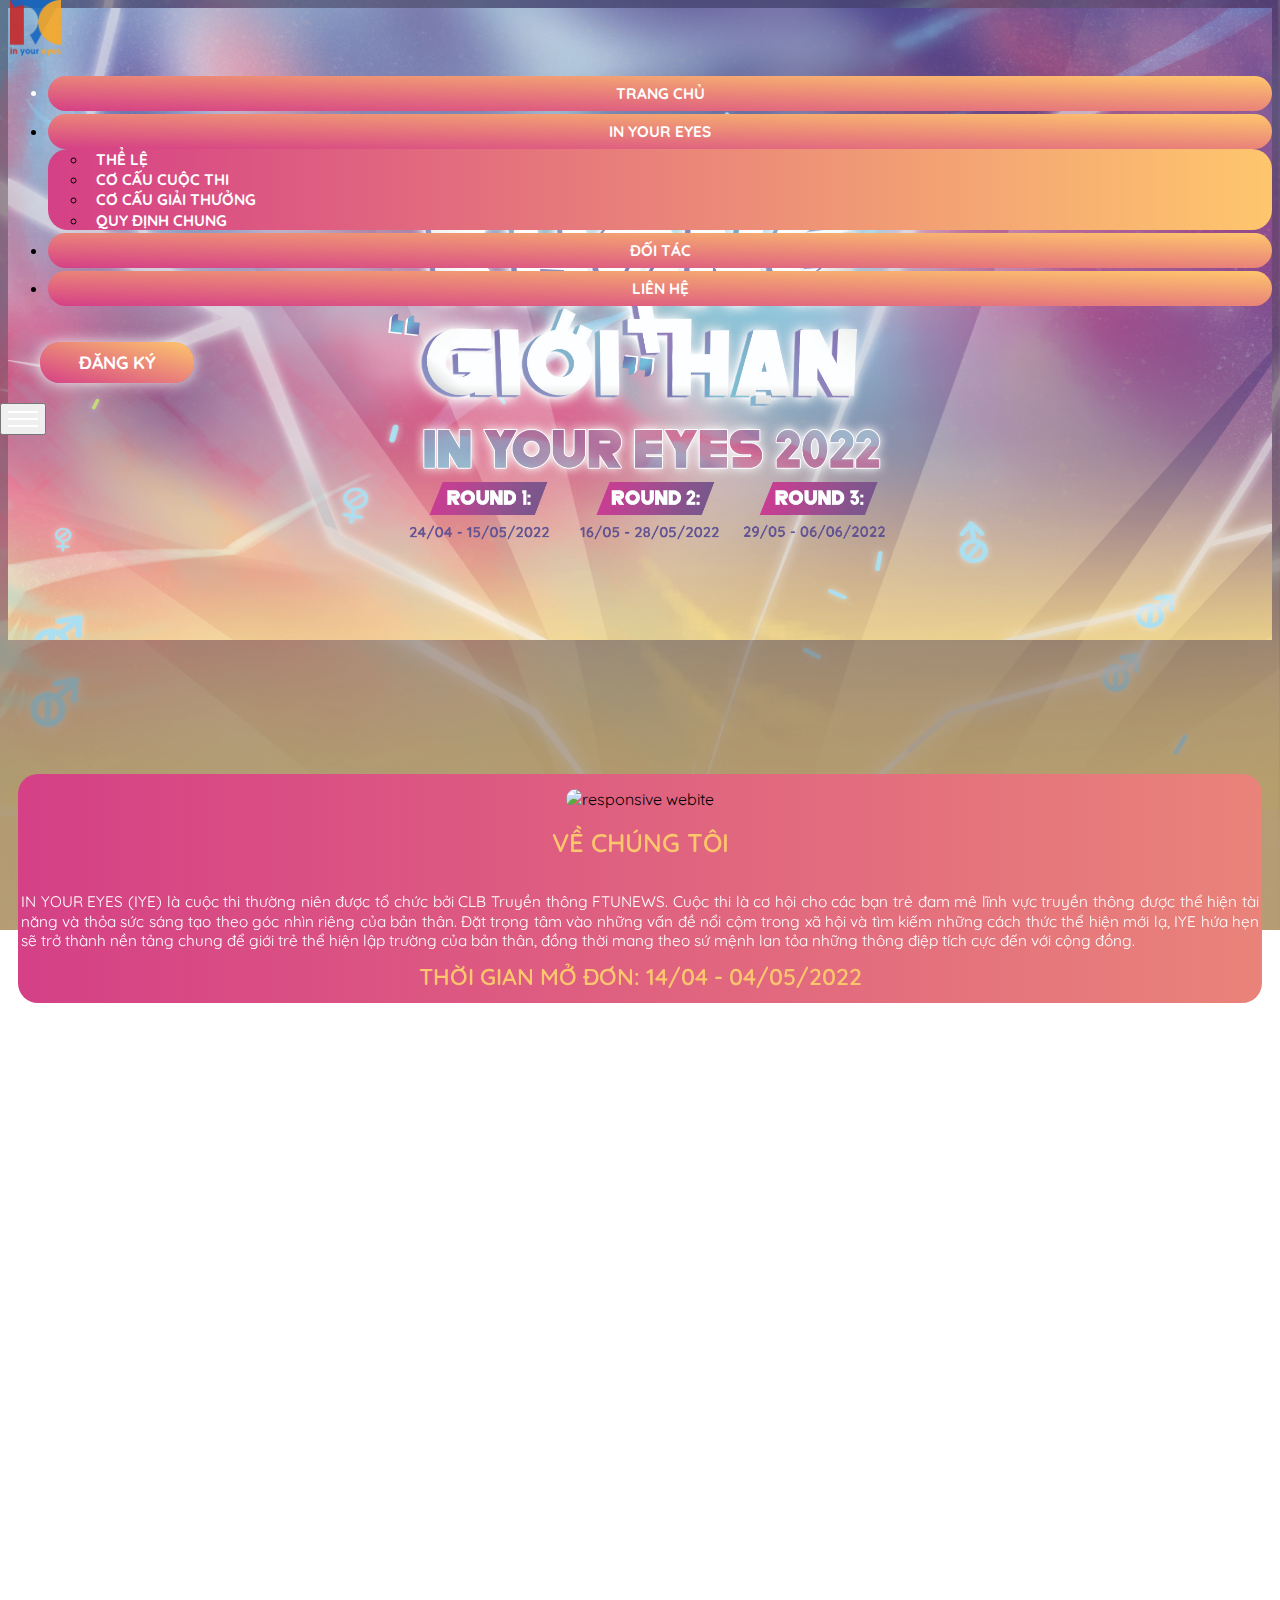
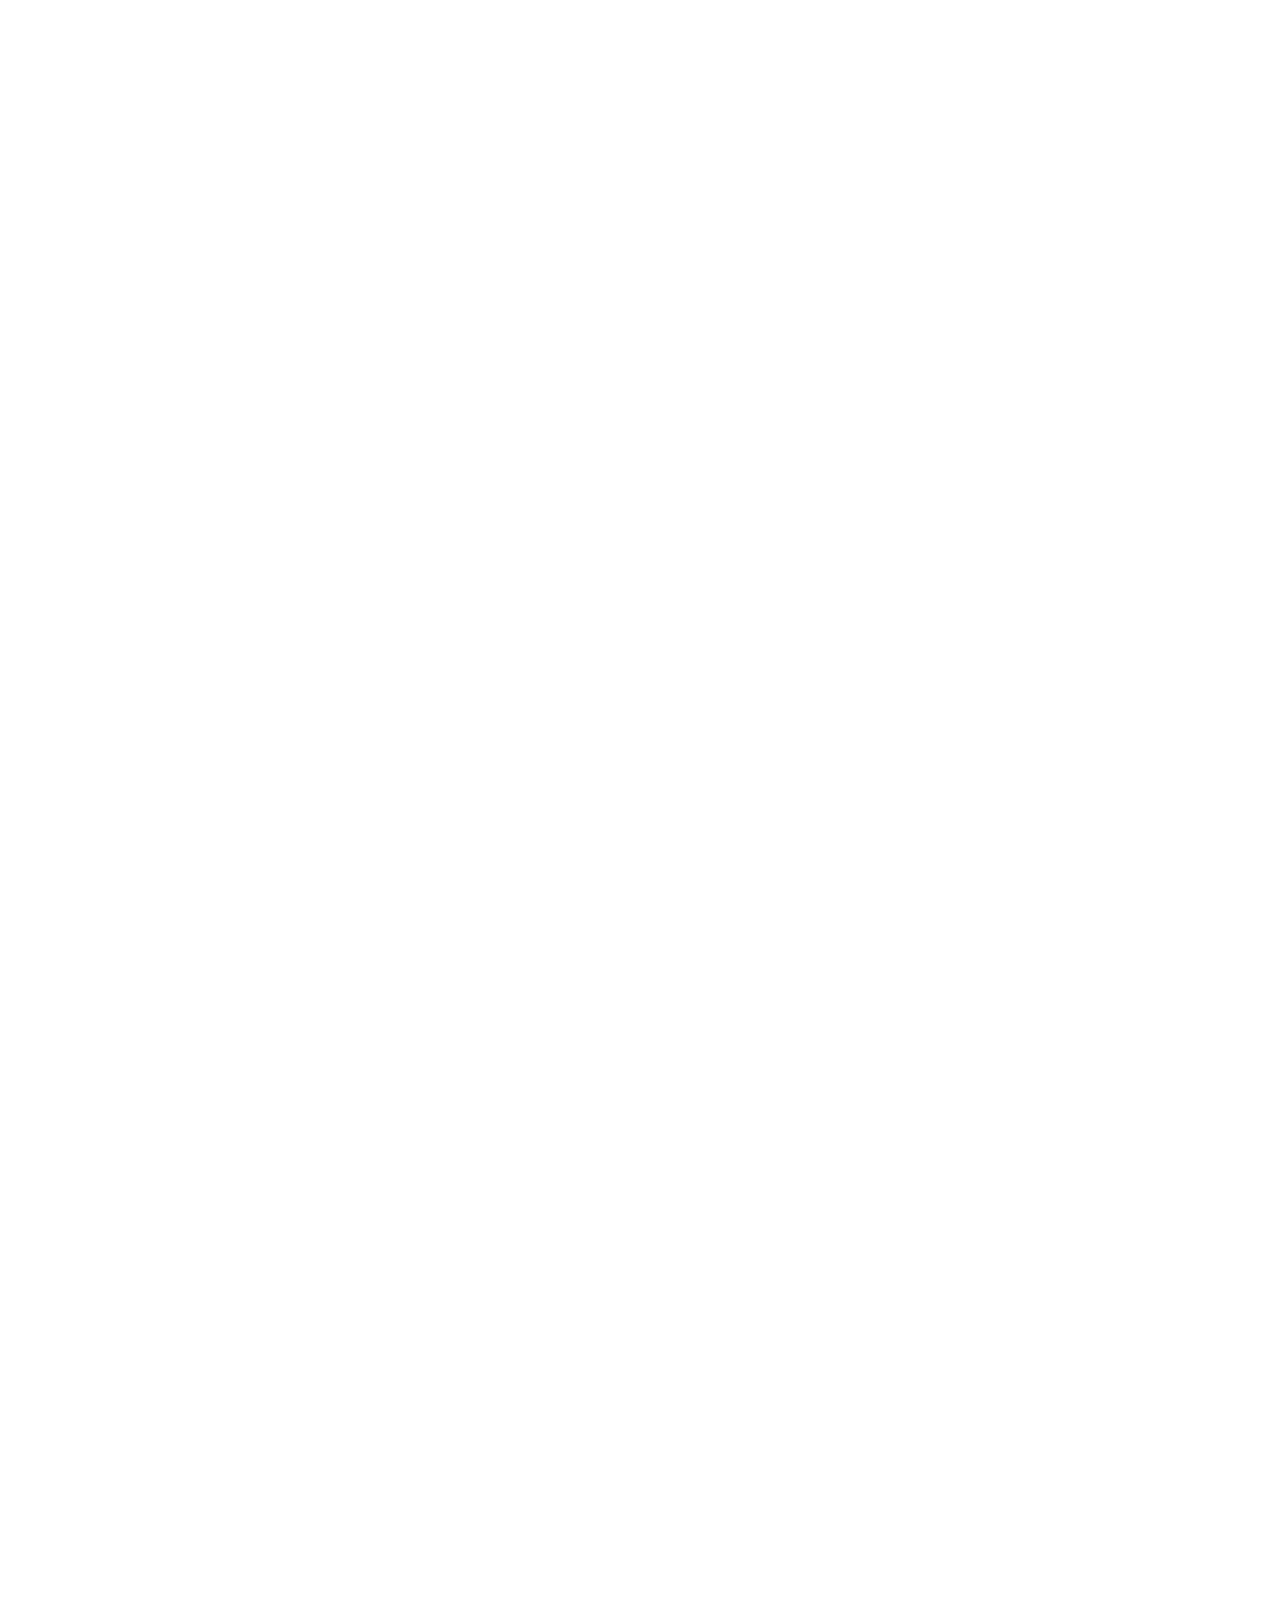
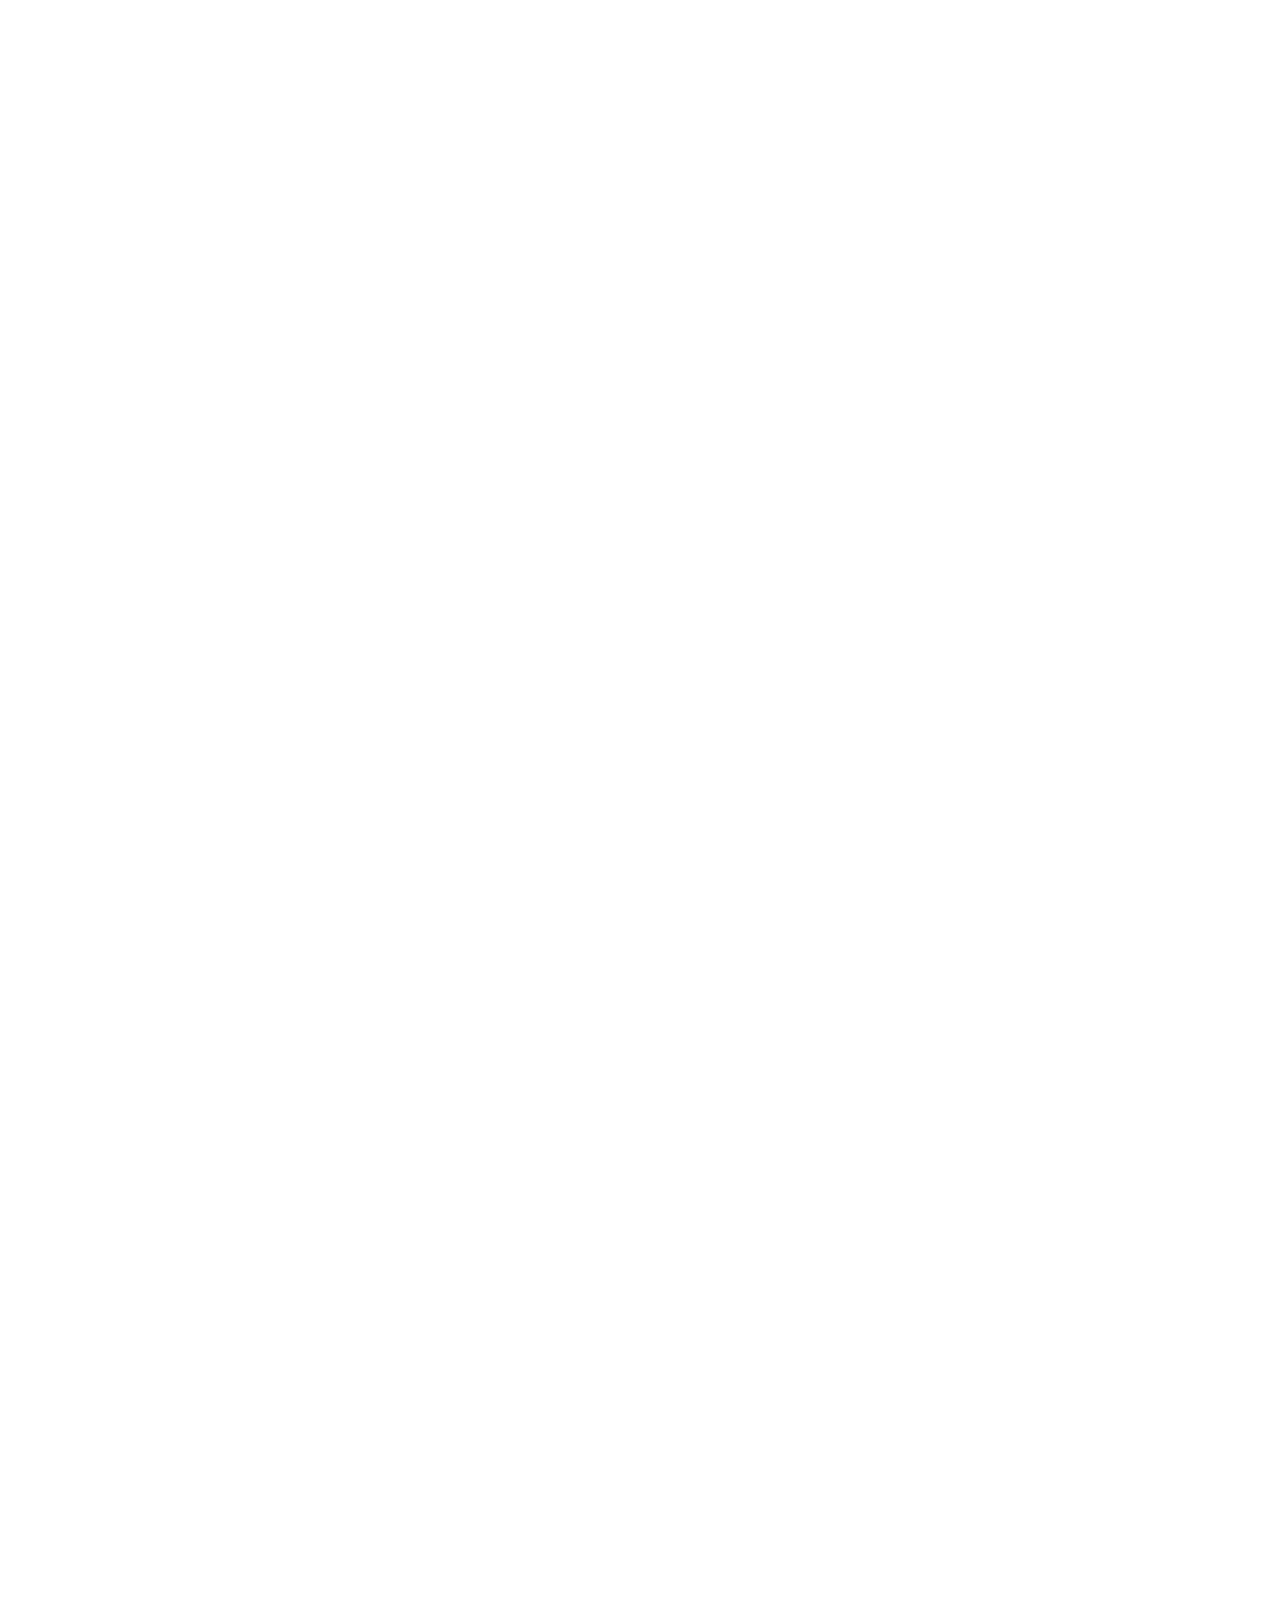
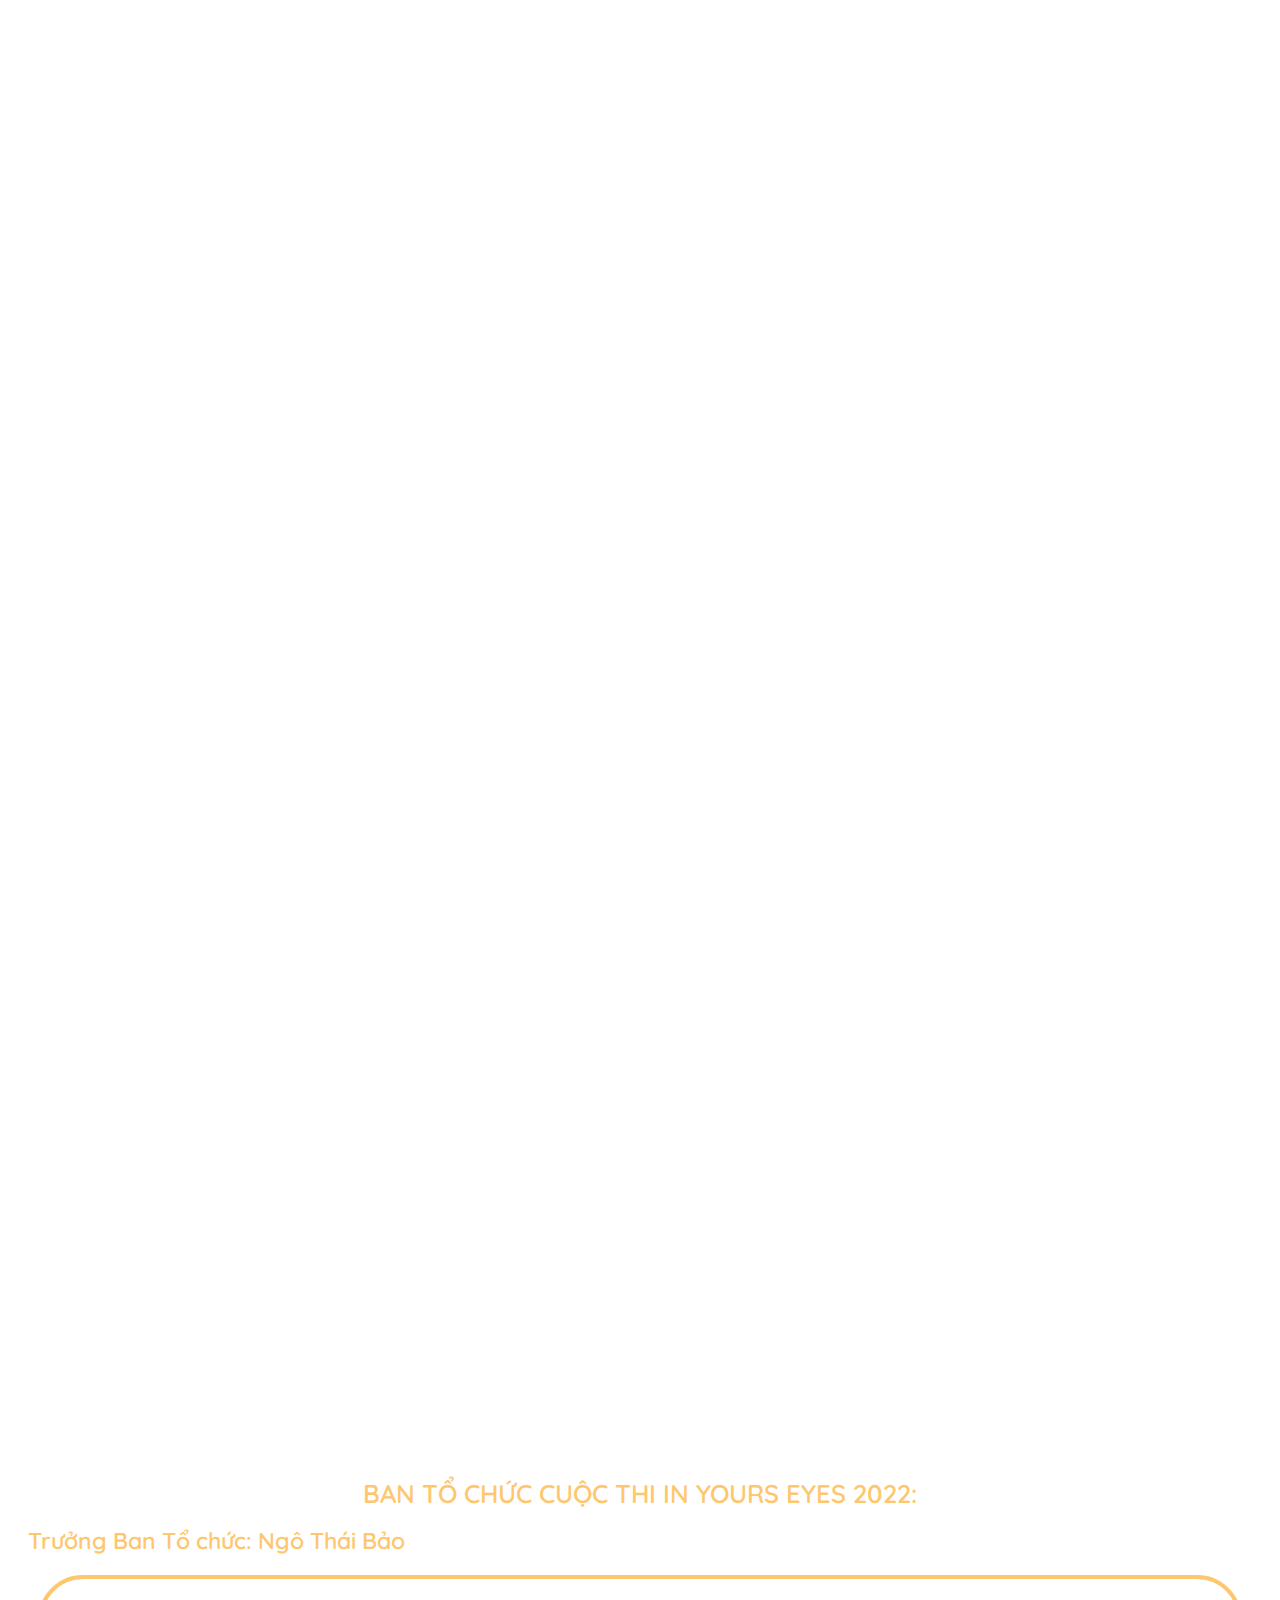
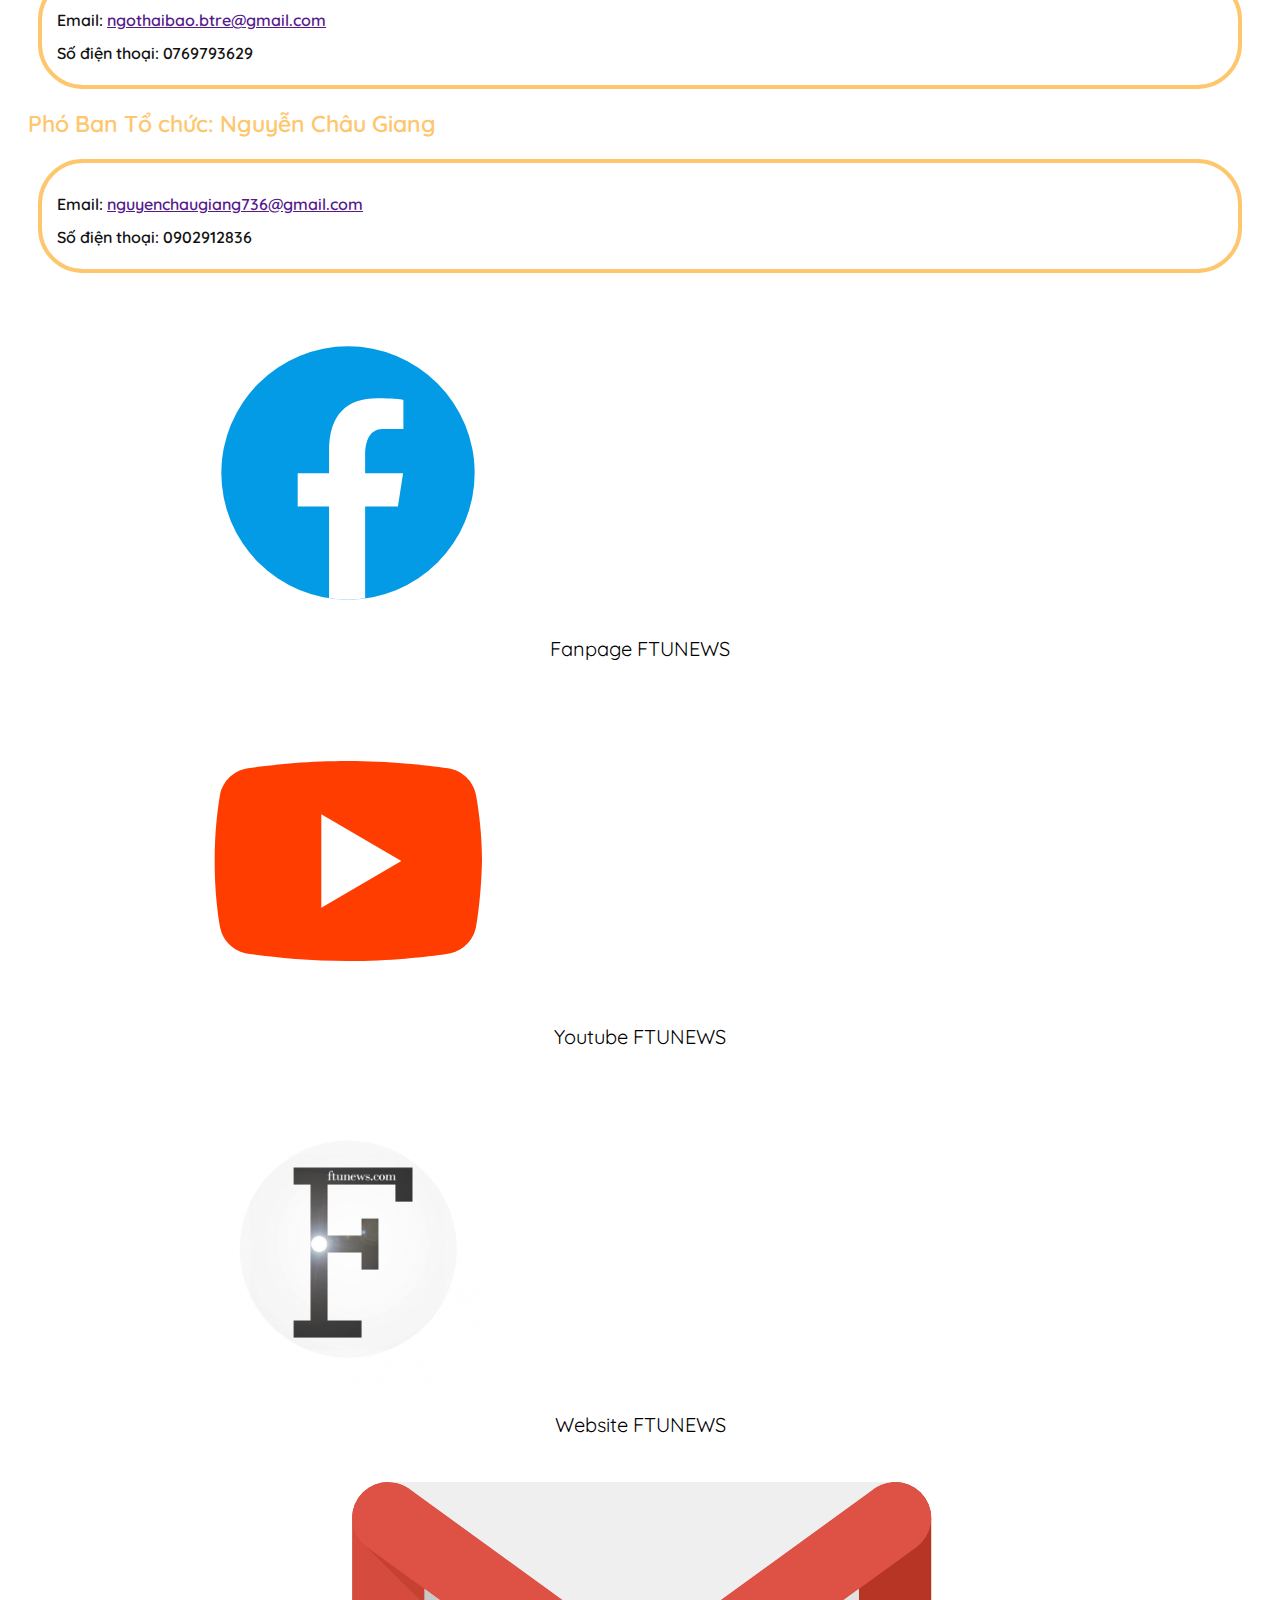
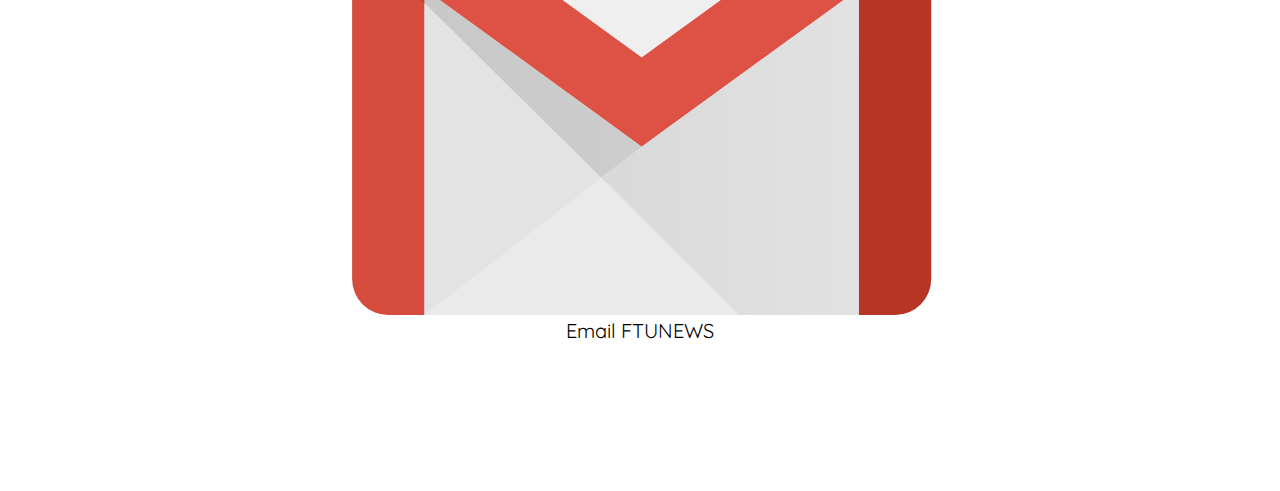
==== commit 15a6b666: "add animation - done" ====
--- a/index.html
+++ b/index.html
@@ -11,6 +11,9 @@
     <link href="https://cdn.jsdelivr.net/npm/bootstrap@5.1.3/dist/css/bootstrap.min.css" rel="stylesheet" integrity="sha384-1BmE4kWBq78iYhFldvKuhfTAU6auU8tT94WrHftjDbrCEXSU1oBoqyl2QvZ6jIW3" crossorigin="anonymous">
     <script src="https://cdn.jsdelivr.net/npm/bootstrap@5.0.2/dist/js/bootstrap.bundle.min.js" integrity="sha384-MrcW6ZMFYlzcLA8Nl+NtUVF0sA7MsXsP1UyJoMp4YLEuNSfAP+JcXn/tWtIaxVXM" crossorigin="anonymous"></script>
     
+    <!--====== Animate CSS ======-->
+    <link href="https://unpkg.com/aos@2.3.1/dist/aos.css" rel="stylesheet">
+
     <!--====== Style CSS ======-->
     <link rel="stylesheet" href="assets/css/style.css">
 
@@ -79,8 +82,8 @@
         <div class="section-title text-center pb-10">
             <div class="container">
                 <div class="row justify-content-center">
-                    <div class="col-lg-9">
-                        <div class="row box-grad justify-content-md-center box-grad-color1 text-box shadow">
+                    <div class="col-lg-9" >
+                        <div class="row box-grad justify-content-md-center box-grad-color1 text-box shadow animated bounce infinite my-4" data-aos="fade-left">
                             <div class="col-lg-6 about-img">
                                 <img src="assets/image/BND KHÔNG GIỚI HẠN.png" alt="responsive webite" class="img-fluid">
                             </div>
@@ -107,7 +110,7 @@
     <section id="sign-up" class="signup-area section-nav">
         <div class="section-title text-center pb-10">
             <div class="container">
-                <div class="row justify-content-center">
+                <div class="row justify-content-center" data-aos="fade-left">
                     <p class="title">MỞ CỔNG ĐĂNG KÝ DỰ THI: 
                         <br>20H 14/04/2022</p>
 
@@ -116,7 +119,7 @@
                     <h2 class="title">HẠN ĐĂNG KÝ CÒN:</h2>
 
                     <div class="col-lg-8">
-                        <div class="row justify-content-center">
+                        <div class="row justify-content-center" data-aos="zoom-in" data-aos-delay="100">
                             <div class="col-lg-2 col-sm-3 time-ctn " id="day">
                                 <span class="box-grad box-grad-color1 time-box shadow-sm">00</span>
                                 <span class="sub-title">ngày</span>
@@ -143,7 +146,7 @@
                             <span class="sub-title">20h 25/04/2022</span>
                         </div>
                         <div class="col-lg-4 mt-1">
-                            <a class="btn-grad sign-up-box">BOOKET CUỘC THI</a>
+                            <a class="btn-grad sign-up-box">BOOKLET CUỘC THI</a>
                         </div>
                     </div>
                 </div> <!-- row -->
@@ -158,19 +161,19 @@
     <section id="information" class="information-area section-nav">
         <div class="section-title text-center pb-10">
             <div class="container">
-                <div class="row">
+                <div class="row" data-aos="zoom-in">
                     <h2 class="title">ĐỐI TƯỢNG THAM GIA</h2>
 
                     <div class="col-lg-4">
                         <span class="box-grad box-grad-color2 title-box sub-title shadow">ĐỐI TƯỢNG DỰ THI</span>
-                        <div class="box-grad box-grad-color1 text-box shadow">
+                        <div class="box-grad box-grad-color1 text-box shadow" data-aos="flip-left" data-aos-delay="700">
                             <p class="text">Sinh viên trên địa bàn TP. Hồ Chí Minh, độ tuổi từ 18 - 22 có niềm đam mê về các lĩnh vực truyền thông và MarCom;</p>
                         </div>
                         
                     </div>
                     <div class="col-lg-4">
                         <span class="box-grad box-grad-color2 title-box sub-title shadow">KHÔNG THUỘC THÀNH PHẦN THAM GIA</span>
-                        <div class="box-grad box-grad-color1 text-box shadow">
+                        <div class="box-grad box-grad-color1 text-box shadow" data-aos="flip-left" data-aos-delay="700">
                             <p class="text">Các thí sinh đã lọt vào các vòng Chung kết In Your Eyes 2018 và SOU2FTU 2020 sẽ không được tham gia dự thi;
                                 <br>
                                 <br>Thành viên BTC không được phép tham gia dự thi.
@@ -180,7 +183,7 @@
                     </div>
                     <div class="col-lg-4">
                         <span class="box-grad box-grad-color2 title-box sub-title shadow">HÌNH THỨC DỰ THI</span>
-                        <div class="box-grad box-grad-color1 text-box shadow">
+                        <div class="box-grad box-grad-color1 text-box shadow" data-aos="flip-left" data-aos-delay="700">
                             <p class="text">Nhóm 3 - 4 người.</p>
                         </div>
                     </div>
@@ -196,23 +199,23 @@
     <section id="timeline" class="timeline-area section-nav">
         <div class="section-title text-center pb-10">
             <div class="container">
-                <div class="row justify-content-center">
+                <div class="row justify-content-center" data-aos="fade-right">
                     <h2 class="title">TIMELINE</h2>
 
                     <div class="col-lg-10">
                         <div class="row justify-content-center">
                             <h2 class="title">14/04 - 04/05: Mở cổng đăng ký dự thi</h2>
 
-                            <div class="col-lg-5 milestone event">
+                            <div class="col-lg-5 milestone event" data-aos="fade-left">
                                 <span class="box-grad box-grad-color1 title-box shadow">Webinar Traning 1</span>
                                 <span class="sub-title">20/04/2022</span>
                             </div>
         
-                            <div class="col-lg-5 milestone event">
+                            <div class="col-lg-5 milestone event" data-aos="fade-left">
                                 <span class="box-grad box-grad-color1 title-box shadow">Webinar Traning 2</span>
                                 <span class="sub-title">24/04/2022</span>
                             </div>
-                            <div class="col-lg-8 round-ctn1">
+                            <div class="col-lg-8 round-ctn1" data-aos="fade-right">
                                 <div class="milestone round-info1">
                                     <span class="box-grad box-grad-color2 title-box shadow">ROUND 1</span>
                                     <span class="sub-title">24/04 - 08/05/2022</span>
@@ -223,12 +226,12 @@
                             </div>
                             
         
-                            <div class="col-lg-5 milestone event">
+                            <div class="col-lg-5 milestone event" data-aos="fade-left">
                                 <span class="box-grad box-grad-color1 title-box shadow">Information Day</span>
                                 <span class="sub-title">28/04/2022</span>
                             </div>
                             
-                            <div class="col-lg-8 round-ctn2">
+                            <div class="col-lg-8 round-ctn2" data-aos="fade-right">
                                 <div class="milestone round-info2">
                                     <span class="box-grad box-grad-color2 title-box shadow">ROUND 2</span>
                                     <span class="sub-title">15/05 - 28/05/2022</span>
@@ -239,11 +242,11 @@
                             </div>
                             
         
-                            <div class="col-lg-5 milestone event">
+                            <div class="col-lg-5 milestone event" data-aos="fade-left">
                                 <span class="box-grad box-grad-color1 title-box shadow">Mentor Connecting Day</span>
                                 <span class="sub-title">21/05/2022</span>
                             </div>
-                            <div class="col-lg-8 round-ctn3">
+                            <div class="col-lg-8 round-ctn3" data-aos="fade-right">
                                 <div class="milestone round-info3">
                                     <span class="box-grad box-grad-color2 title-box shadow">ROUND 3</span>
                                     <span class="sub-title">04/06/2022</span>
@@ -254,7 +257,7 @@
                             </div>
                             
                             
-                            <div class="col-lg-5 milestone event">
+                            <div class="col-lg-5 milestone event" data-aos="fade-left">
                                 <span class="box-grad box-grad-color3 title-box white-shadow">Gala Night</span>
                             </div>
                         </div>
@@ -273,9 +276,9 @@
         <div class="section-title text-center pb-10">
             <div class="container">
                 <div class="row">
-                    <div class="prize-division col-lg-8">
+                    <div class="prize-division col-lg-8" data-aos="zoom-out">
                         <h2 class="title">QUÁN QUÂN</h2>
-                        <div class="box-grad box-grad-color1 text-box shadow">
+                        <div class="box-grad box-grad-color1 text-box shadow" data-aos="zoom-in" data-aos-delay="100">
                             <ul> 
                                 <li>Tiền mặt trị giá 5.000.000 đồng.</li>
                                 <li>4 balo backpack Jamlos từ đơn vị tài trợ.</li>
@@ -284,9 +287,9 @@
                         </div>
                     </div>
 
-                    <div class="prize-division col-lg-8">
+                    <div class="prize-division col-lg-8" data-aos="zoom-out">
                         <h2 class="title">Á QUÂN</h2>
-                        <div class="box-grad box-grad-color1 text-box shadow">
+                        <div class="box-grad box-grad-color1 text-box shadow" data-aos="zoom-in" data-aos-delay="100">
                             <ul>
                                 <li>Tiền mặt trị giá 3.000.000 đồng.</li>
                                 <li>4 túi tote + 2 cross drink từ đơn vị tài trợ.</li>
@@ -295,9 +298,9 @@
                         </div>
                     </div>
 
-                    <div class="prize-division col-lg-8">
+                    <div class="prize-division col-lg-8" data-aos="zoom-out">
                         <h2 class="title">QUÝ QUÂN</h2>
-                        <div class="box-grad box-grad-color1 text-box shadow">
+                        <div class="box-grad box-grad-color1 text-box shadow" data-aos="zoom-in" data-aos-delay="100">
                             <ul>
                                 <li>Tiền mặt trị giá 2.000.000 đồng.</li>
                                 <li>4 túi tote + 1 cross drink từ đơn vị tài trợ.</li>
@@ -306,9 +309,9 @@
                         </div>
                     </div>
                     
-                    <div class="prize-division col-lg-8"> 
+                    <div class="prize-division col-lg-8" data-aos="zoom-out"> 
                         <h2 class="title">TOP 4</h2>
-                        <div class="box-grad box-grad-color1 text-box shadow">
+                        <div class="box-grad box-grad-color1 text-box shadow" data-aos="zoom-in" data-aos-delay="100">
                             <ul>
                                 <li>4 Voucher giảm giá 150k (Homies MOS) + 4 Voucher Giảm giá Elsa Speak 100k.</li>
                                 <li>4 set Sociolla.</li>
@@ -317,9 +320,9 @@
                         </div>
                     </div>
 
-                    <div class="prize-division col-lg-8">
+                    <div class="prize-division col-lg-8" data-aos="zoom-out">
                         <h2 class="title">TOP 5</h2>
-                        <div class="box-grad box-grad-color1 text-box shadow">
+                        <div class="box-grad box-grad-color1 text-box shadow" data-aos="zoom-in" data-aos-delay="100">
                             <ul>
                                 <li>4 Voucher giảm giá 150k (Homies MOS).</li>
                                 <li>4 set Sociolla.</li>
@@ -339,7 +342,7 @@
     <section id="rule" class="rule-area section-nav">
         <div class="section-title text-center pb-10">
             <div class="container">
-                <div class="row">
+                <div class="row" data-aos="fade-right">
                     <h2 class="title">QUY ĐỊNH CHUNG</h2>
                     <ul class="no-dot">
                         <li>
@@ -453,6 +456,15 @@
 
     <!--====== Main js ======-->
     <script src="assets/js/main.js"></script>
+
+    <!--====== AOS js ======-->
+    <script src="https://unpkg.com/aos@2.3.1/dist/aos.js"></script>
+    <script>
+        AOS.init({
+            once: true,
+            duration: 1000
+        });
+    </script>
     
 </body>
 </html>--- a/assets/css/style.css
+++ b/assets/css/style.css
@@ -7,46 +7,24 @@
   font-weight: normal;
   font-style: normal;
 }
-
-html {
-  scroll-behavior: smooth;
-}
-
-#logo {
-  max-width: 8vw;
-  margin-left: 10px;
-}
-@media (min-width: 767px) {
-  #logo {
-    max-width: 4vw;
-  }
-}
-@media (min-width: 1700px) {
-  #logo {
-    max-width: 3vw;
-  }
-}
-
-#banner
-{
-  width: 100%;
-}
-
-.section-nav {
-  padding: 120px 0;
-}
-@media (max-width: 500px) {
-  .section-nav {
-    padding: 50px 0;
-  }
-}
-
 body {
   background-image: url(../image/background.jpg);
   background-attachment: fixed;
   background-position: center;
   background-repeat: no-repeat;
   background-size: cover;
+}
+html {
+  scroll-behavior: smooth;
+}
+
+.section-nav {
+  padding: 120px 0;
+}
+@media (max-width: 500px) {
+  .section-nav {
+    padding: 50px 0;
+  }
 }
 
 span {
@@ -61,9 +39,34 @@
   color: white;
   text-align: left;
 }
+
 .no-dot {
   list-style-type:none;
 }
+
+#logo {
+  max-width: 8vw;
+  margin-left: 10px;
+}
+@media (min-width: 767px) {
+  #logo {
+    max-width: 4vw;
+  }
+}
+@media (min-width: 1700px) {
+  #logo {
+    max-width: 3vw;
+  }
+}
+#banner
+{
+  width: 100%;
+}
+
+/*===== Animation =====*/
+
+
+
 
 /*===== All BOX Style =====*/
 .box-grad-color1 {
@@ -110,7 +113,6 @@
 
 
 /*===== All Button Style =====*/
-
 .btn-grad {
   background-image: linear-gradient(to top right, #d54086, #fec66d);
 }
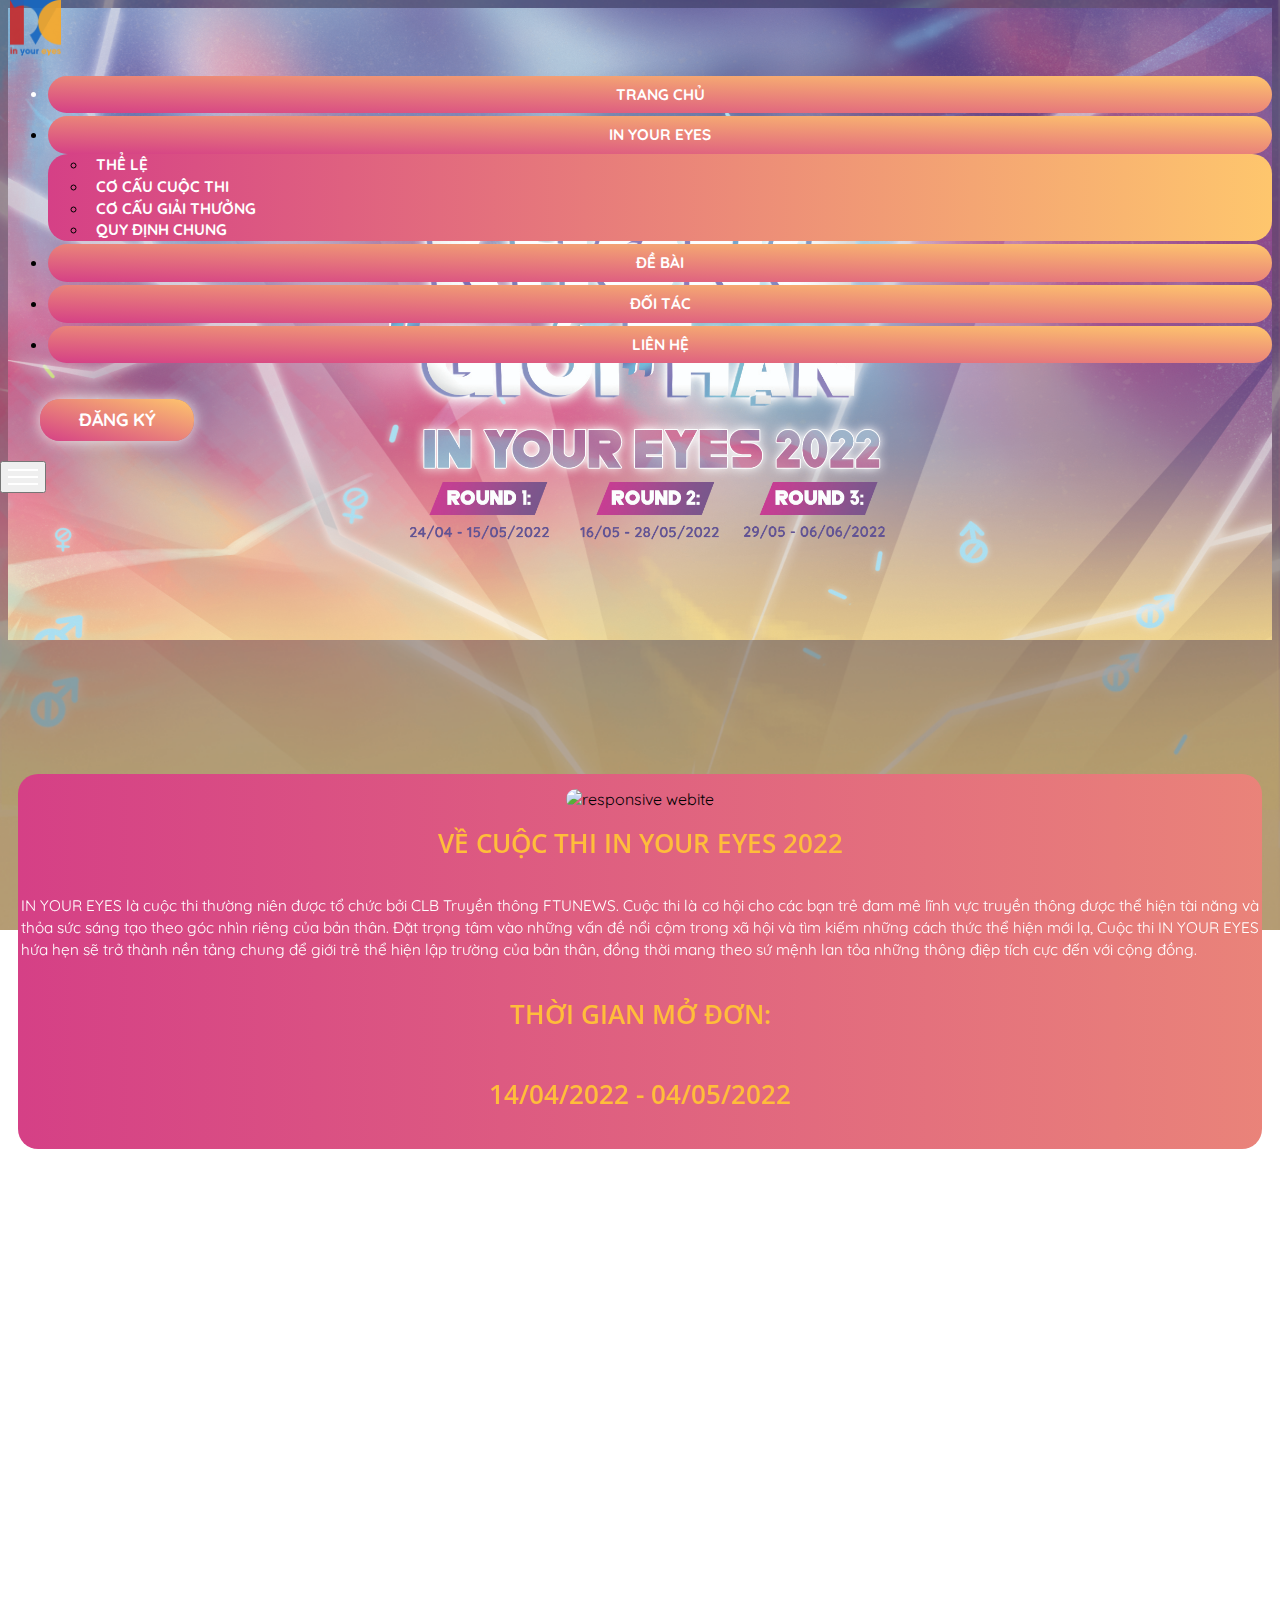
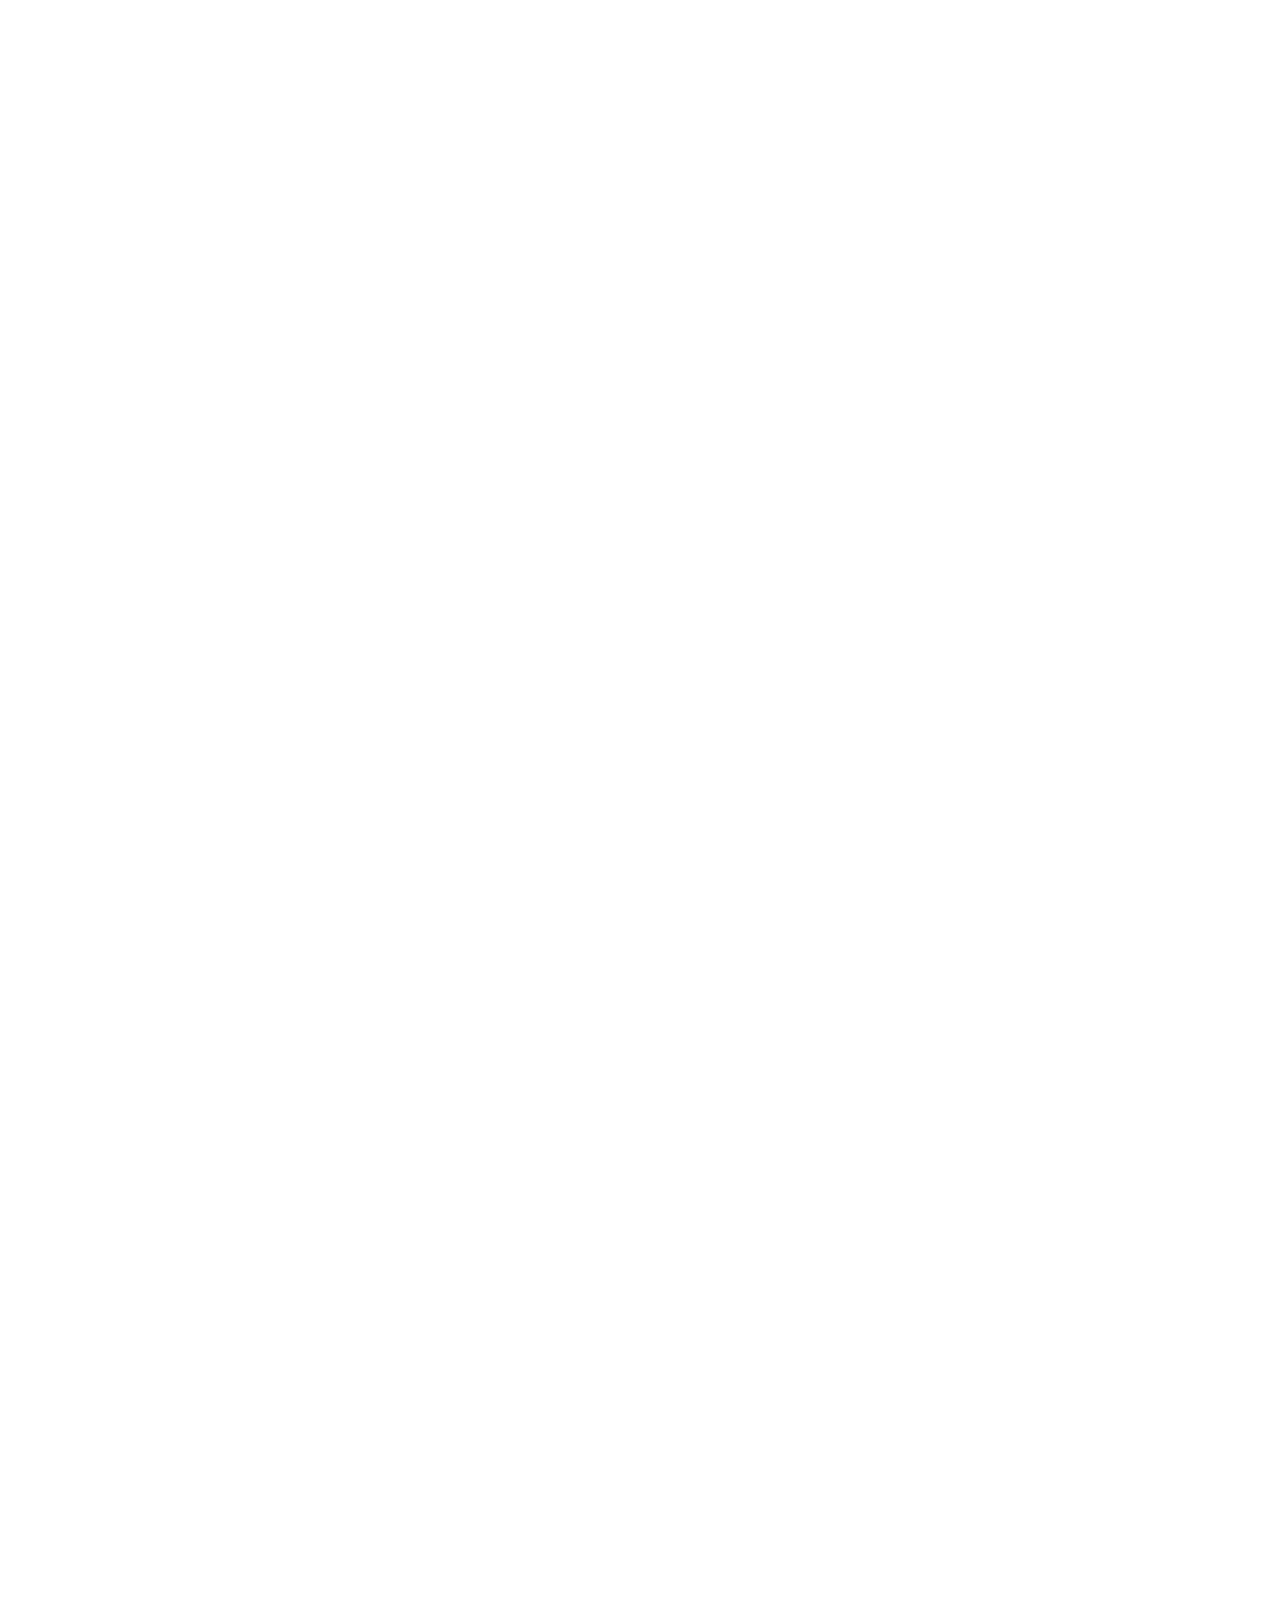
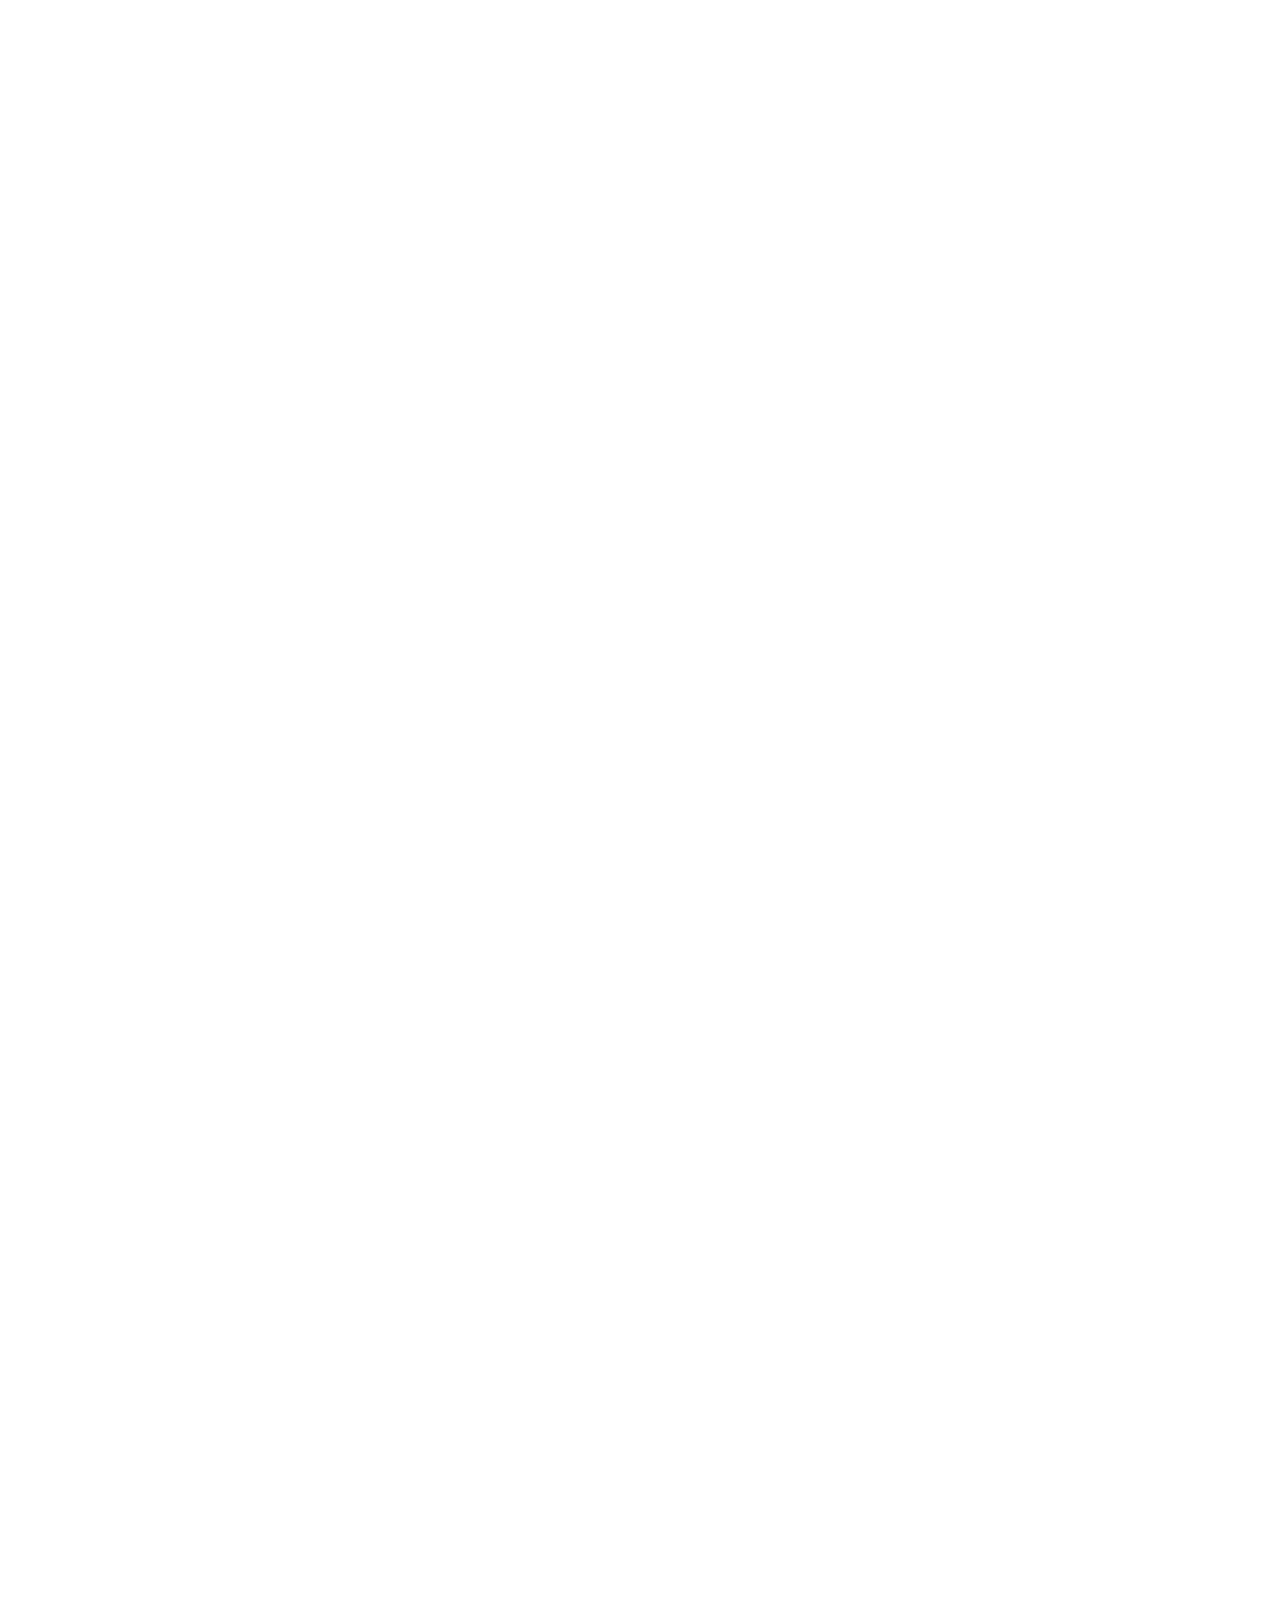
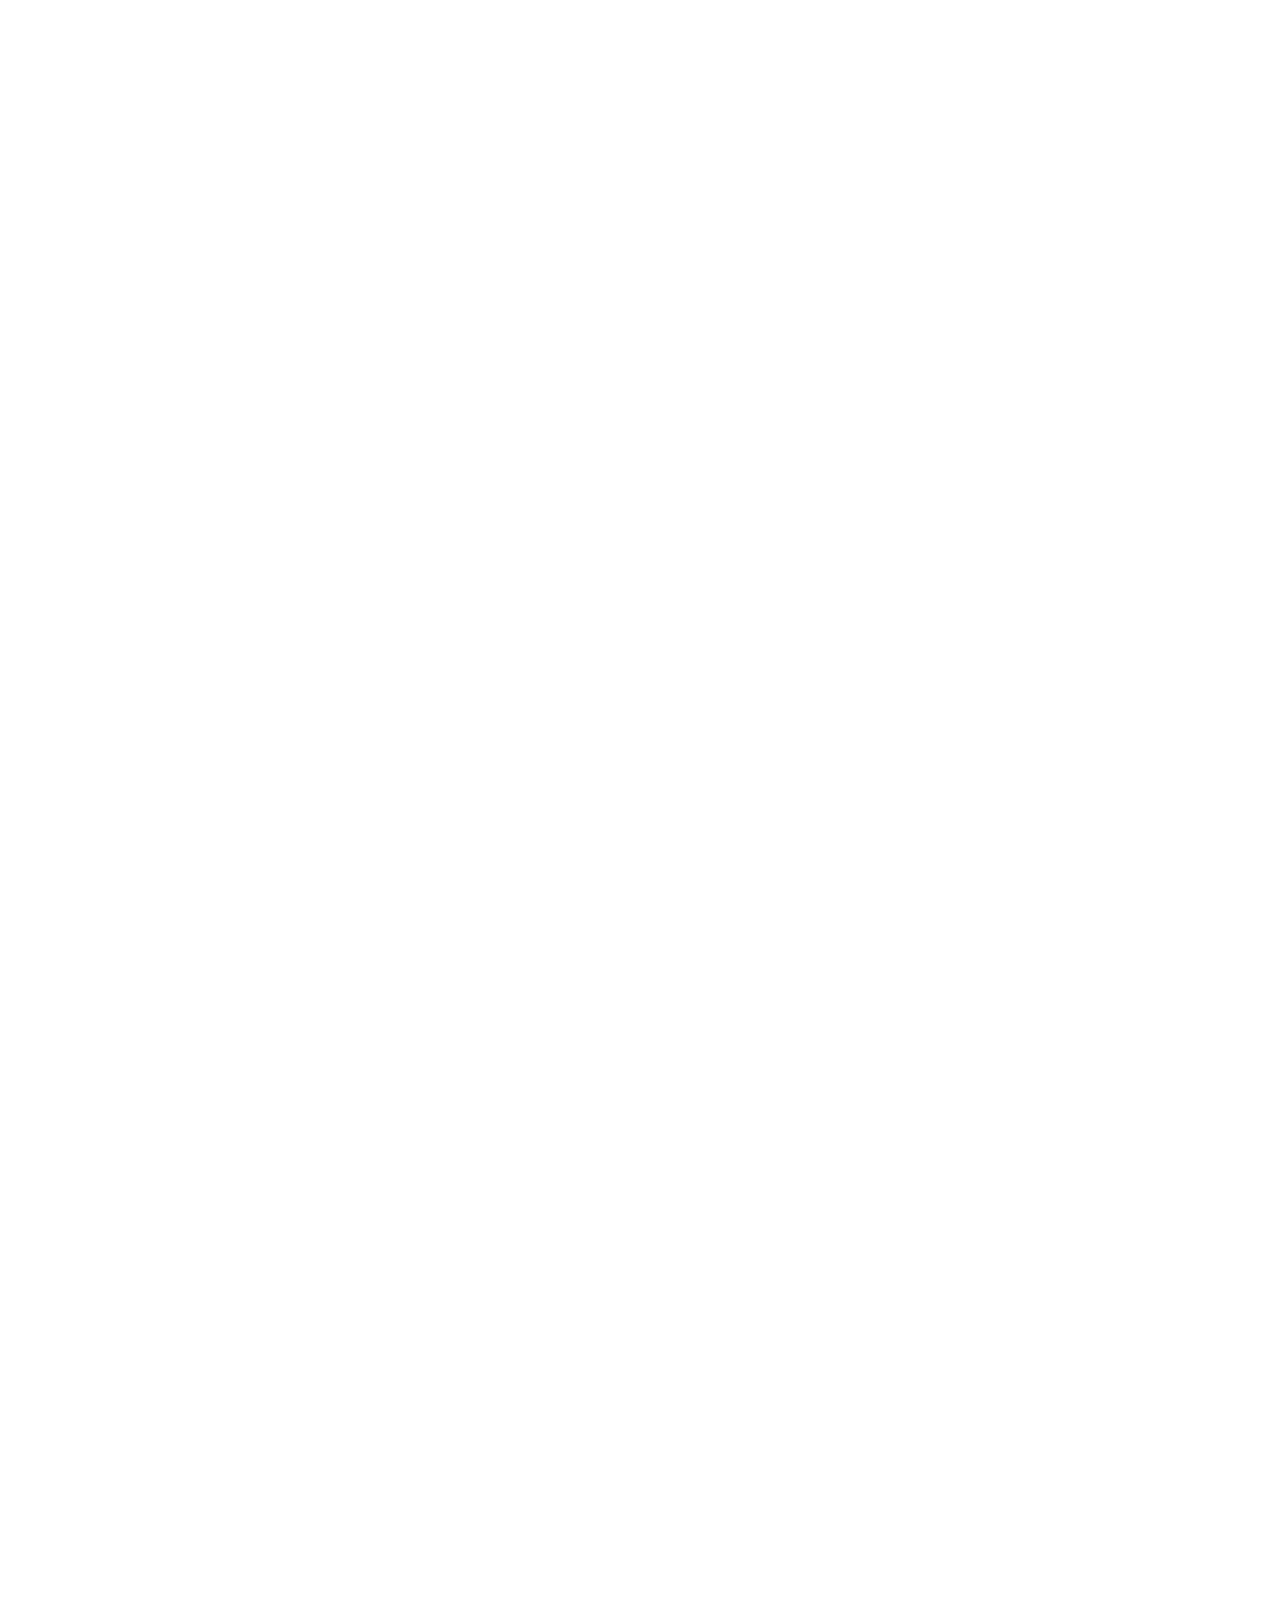
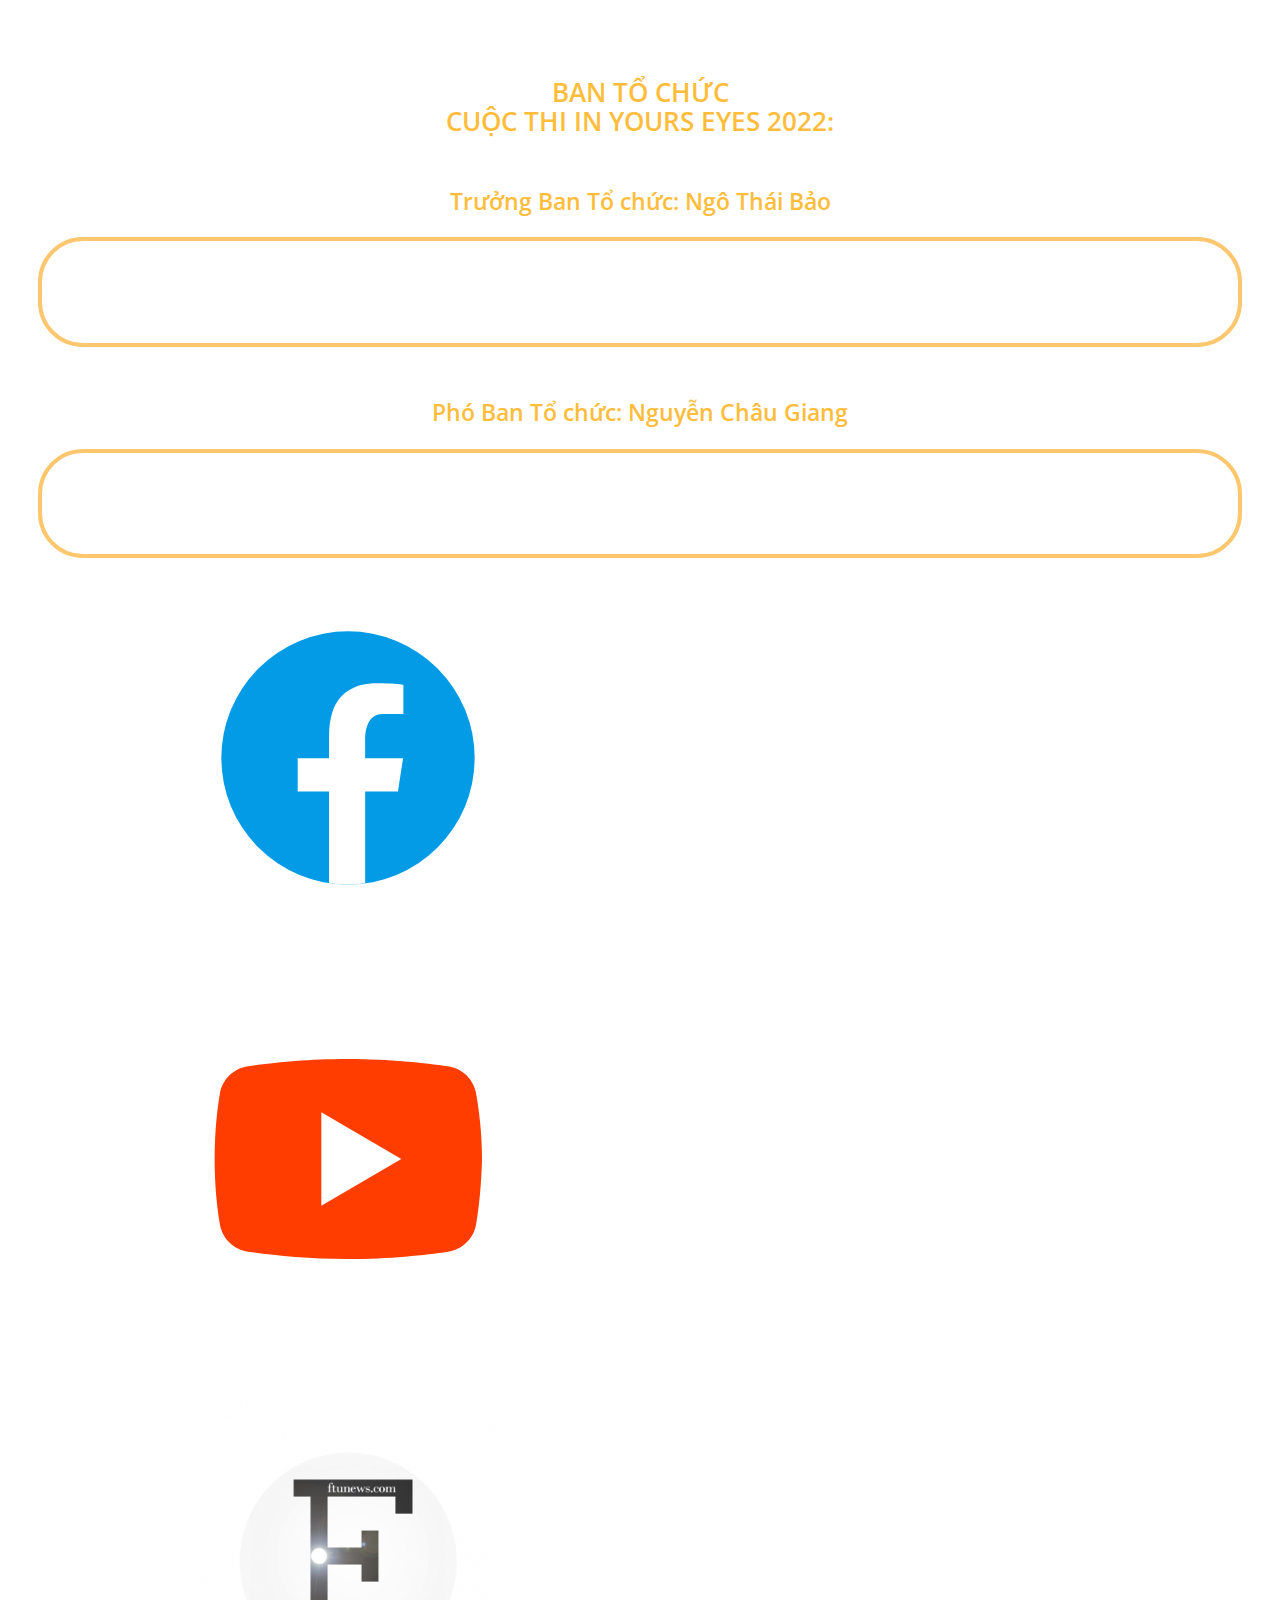
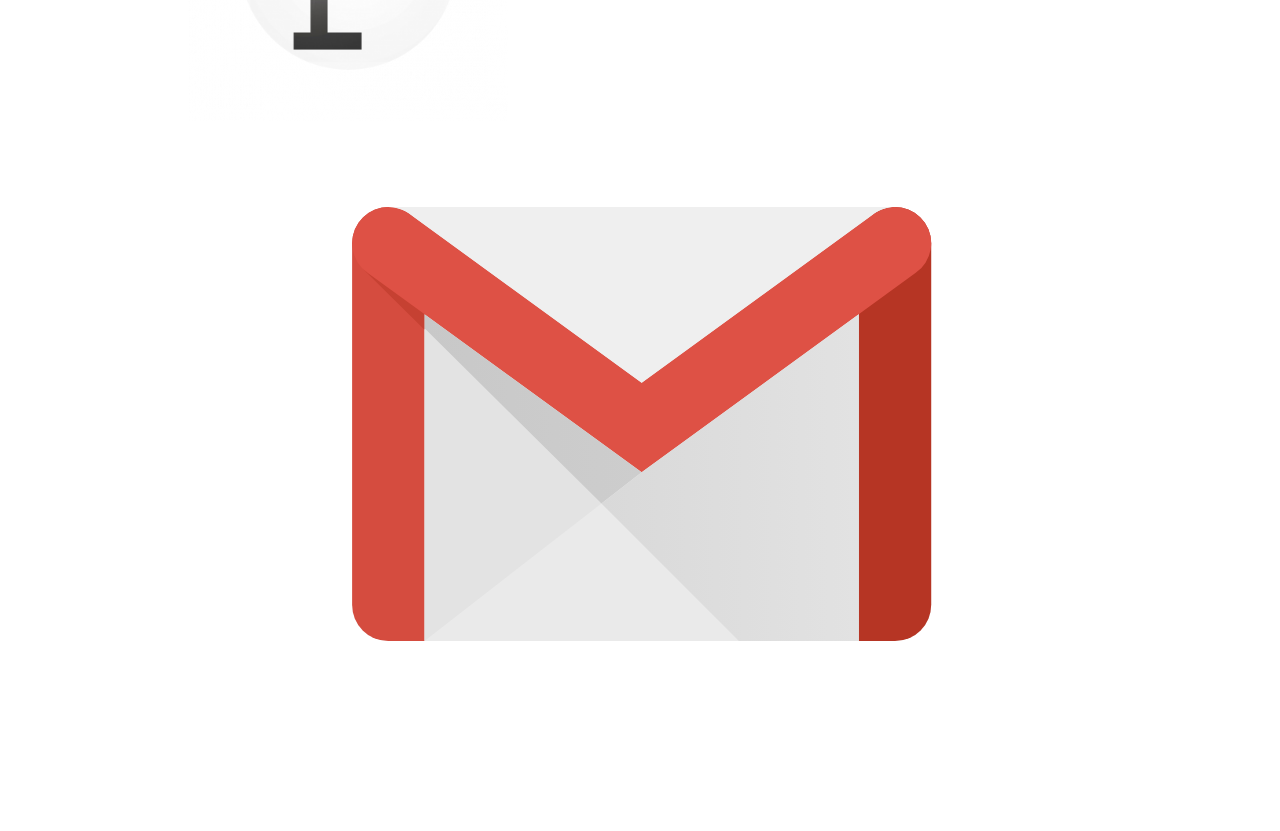
==== commit e4aff5a7: "update hổng bíc" ====
--- a/index.html
+++ b/index.html
@@ -44,6 +44,7 @@
                                         <li><a class="dropdown-item nav-opt text" id="dropdown-menu-hover" href="#rule">QUY ĐỊNH CHUNG</a></li>
                                     </ul>
                                 </li>
+                                <li class="nav-item"><a class="btn-grad nav-opt text" href="#sign-up">ĐỀ BÀI</a></li>
                                 <li class="nav-item"><a class="btn-grad nav-opt text" href="#sponsor">ĐỐI TÁC</a></li>
                                 <li class="nav-item"><a class="btn-grad nav-opt text" href="#footer">LIÊN HỆ</a></li>
                             </ul>
@@ -88,13 +89,14 @@
                                 <img src="assets/image/BND KHÔNG GIỚI HẠN.png" alt="responsive webite" class="img-fluid">
                             </div>
                             <div class="col-lg-6 about-text">
-                                <h2 class="title">VỀ CHÚNG TÔI</h2>
-                                <p class="text">IN YOUR EYES (IYE) là cuộc thi thường niên được tổ chức bởi CLB Truyền thông FTUNEWS. Cuộc thi
-                                là cơ hội cho các bạn trẻ đam mê lĩnh vực truyền thông được thể hiện tài năng và thỏa sức sáng tạo theo góc nhìn 
-                                riêng của bản thân. Đặt trọng tâm vào những vấn đề nổi cộm trong xã hội và tìm kiếm những cách thức thể hiện mới 
-                                lạ, IYE hứa hẹn sẽ trở thành nền tảng chung để giới trẻ thể hiện lập trường của bản thân, đồng thời mang theo sứ 
-                                mệnh lan tỏa những thông điệp tích cực đến với cộng đồng.</p>
-                                <span class="sub-title">THỜI GIAN MỞ ĐƠN: 14/04 - 04/05/2022</span>
+                                <h2 class="title">VỀ CUỘC THI IN YOUR EYES 2022</h2>
+                                <p class="text">IN YOUR EYES là cuộc thi thường niên được tổ chức bởi CLB Truyền thông FTUNEWS. Cuộc thi là cơ
+                                hội cho các bạn trẻ đam mê lĩnh vực truyền thông được thể hiện tài năng và thỏa sức sáng tạo theo góc nhìn riêng
+                                của bản thân. Đặt trọng tâm vào những vấn đề nổi cộm trong xã hội và tìm kiếm những cách thức thể hiện mới lạ, 
+                                Cuộc thi IN YOUR EYES hứa hẹn sẽ trở thành nền tảng chung để giới trẻ thể hiện lập trường của bản thân, đồng thời
+                                mang theo sứ mệnh lan tỏa những thông điệp tích cực đến với cộng đồng.</p>
+                                <p class="title">THỜI GIAN MỞ ĐƠN: 
+                                <p class="title">14/04/2022 - 04/05/2022</p>
                             </div>
                         </div>
                     </div>
@@ -143,7 +145,7 @@
                     <div class="row justify-content-center">
                         <div class="col-lg-4 mt-1">
                             <a class="btn-grad sign-up-box">ĐỀ BÀI VÒNG 1</a>
-                            <span class="sub-title">20h 25/04/2022</span>
+                            <span class="sub-title">Công bố vào 20h00 ngày 25/04/2022</span>
                         </div>
                         <div class="col-lg-4 mt-1">
                             <a class="btn-grad sign-up-box">BOOKLET CUỘC THI</a>
@@ -166,14 +168,14 @@
 
                     <div class="col-lg-4">
                         <span class="box-grad box-grad-color2 title-box sub-title shadow">ĐỐI TƯỢNG DỰ THI</span>
-                        <div class="box-grad box-grad-color1 text-box shadow" data-aos="flip-left" data-aos-delay="700">
+                        <div class="box-grad box-grad-color1 text-box shadow" data-aos="flip-left" data-aos-delay="500">
                             <p class="text">Sinh viên trên địa bàn TP. Hồ Chí Minh, độ tuổi từ 18 - 22 có niềm đam mê về các lĩnh vực truyền thông và MarCom;</p>
                         </div>
                         
                     </div>
                     <div class="col-lg-4">
                         <span class="box-grad box-grad-color2 title-box sub-title shadow">KHÔNG THUỘC THÀNH PHẦN THAM GIA</span>
-                        <div class="box-grad box-grad-color1 text-box shadow" data-aos="flip-left" data-aos-delay="700">
+                        <div class="box-grad box-grad-color1 text-box shadow" data-aos="flip-left" data-aos-delay="500">
                             <p class="text">Các thí sinh đã lọt vào các vòng Chung kết In Your Eyes 2018 và SOU2FTU 2020 sẽ không được tham gia dự thi;
                                 <br>
                                 <br>Thành viên BTC không được phép tham gia dự thi.
@@ -183,7 +185,7 @@
                     </div>
                     <div class="col-lg-4">
                         <span class="box-grad box-grad-color2 title-box sub-title shadow">HÌNH THỨC DỰ THI</span>
-                        <div class="box-grad box-grad-color1 text-box shadow" data-aos="flip-left" data-aos-delay="700">
+                        <div class="box-grad box-grad-color1 text-box shadow" data-aos="flip-left" data-aos-delay="500">
                             <p class="text">Nhóm 3 - 4 người.</p>
                         </div>
                     </div>
@@ -217,7 +219,7 @@
                             </div>
                             <div class="col-lg-8 round-ctn1" data-aos="fade-right">
                                 <div class="milestone round-info1">
-                                    <span class="box-grad box-grad-color2 title-box shadow">ROUND 1</span>
+                                    <span class="box-grad box-grad-color2 title-box shadow big-bold">ROUND 1</span>
                                     <span class="sub-title">24/04 - 08/05/2022</span>
                                 </div>
                                 <div class="col-lg-4 hide-text1">
@@ -233,7 +235,7 @@
                             
                             <div class="col-lg-8 round-ctn2" data-aos="fade-right">
                                 <div class="milestone round-info2">
-                                    <span class="box-grad box-grad-color2 title-box shadow">ROUND 2</span>
+                                    <span class="box-grad box-grad-color2 title-box shadow big-bold">ROUND 2</span>
                                     <span class="sub-title">15/05 - 28/05/2022</span>
                                 </div>
                                 <div class="col-lg-4 hide-text2">
@@ -248,7 +250,7 @@
                             </div>
                             <div class="col-lg-8 round-ctn3" data-aos="fade-right">
                                 <div class="milestone round-info3">
-                                    <span class="box-grad box-grad-color2 title-box shadow">ROUND 3</span>
+                                    <span class="big-bold box-grad box-grad-color2 title-box shadow ">ROUND 3</span>
                                     <span class="sub-title">04/06/2022</span>
                                 </div>
                                 <div class="col-lg-4 hide-text3">
@@ -257,8 +259,8 @@
                             </div>
                             
                             
-                            <div class="col-lg-5 milestone event" data-aos="fade-left">
-                                <span class="box-grad box-grad-color3 title-box white-shadow">Gala Night</span>
+                            <div class="col-lg-8" data-aos="fade-left">
+                                <span class="box-grad box-grad-color3 title-box white-shadow big-bold">Gala Night</span>
                             </div>
                         </div>
                     </div>
@@ -279,7 +281,6 @@
                     <div class="prize-division col-lg-8" data-aos="zoom-out">
                         <h2 class="title">QUÁN QUÂN</h2>
                         <div class="box-grad box-grad-color1 text-box shadow" data-aos="zoom-in" data-aos-delay="100">
-                            <ul> 
                                 <li>Tiền mặt trị giá 5.000.000 đồng.</li>
                                 <li>4 balo backpack Jamlos từ đơn vị tài trợ.</li>
                                 <li>1 suất TOEIC 100% + 2 suất TOEIC 70% + 1 suất MOS 70%.</li>
@@ -381,18 +382,18 @@
             <div class="row justify-content-center">
                 <div class="col-lg-6">
                     <div class="footer-support">
-                        <p class="title"> BAN TỔ CHỨC CUỘC THI IN YOURS EYES 2022:</p>
-
-                        <h3 class="contact-name sub-title">Trưởng Ban Tổ chức: Ngô Thái Bảo</h3>
+                        <p class="title"> BAN TỔ CHỨC <br> CUỘC THI IN YOURS EYES 2022:</p>
+                        <br>
+                        <h3 class="sub-title">Trưởng Ban Tổ chức: Ngô Thái Bảo</h3>
                         <div class="yellow-ctn">
-                            <span class="mail">Email: <a href="">ngothaibao.btre@gmail.com</a></span>
-                            <span class="number">Số điện thoại: 0769793629</span>
-                        </div>
-
-                        <h3 class="contact-name sub-title">Phó Ban Tổ chức: Nguyễn Châu Giang</h3>
+                            <span class="number text">Số điện thoại: <a href="tel:0769793629">0769793629</a></span>
+                            <span class="mail text">Email: <a href="mailto:ngothaibao.btre@gmail.com?">ngothaibao.btre@gmail.com</a></span>
+                        </div>
+                        <br>
+                        <h3 class="sub-title">Phó Ban Tổ chức: Nguyễn Châu Giang</h3>
                         <div class="yellow-ctn">
-                            <span class="mail">Email: <a href="">nguyenchaugiang736@gmail.com</a></span>
-                            <span class="number">Số điện thoại: 0902912836</span>
+                            <span class="number text">Số điện thoại: <a href="tel:0902912836">0902912836</a></span>
+                            <span class="mail text">Email: <a href="mailto:nguyenchaugiang736@gmail.com?">nguyenchaugiang736@gmail.com</a></span>
                         </div>
                     </div>
                 </div>
@@ -403,28 +404,28 @@
                             <div class="logo-ctn">
                                 <a href="#"><img class="logo" src="assets/image/facebook.svg"></a>
                             </div>
-                            <span>Fanpage FTUNEWS</span>
+                            <span class="text">Fanpage<br>FTUNEWS</span>
                         </div>
 
                         <div class="col-lg-6 col-m-3 social-ctn">
                             <div class="logo-ctn">
                                 <a href="#"><img class="logo" src="assets/image/youtube.svg"></a>
                             </div>
-                            <span>Youtube FTUNEWS</span>
+                            <span class="text">Youtube<br>FTUNEWS</span>
                         </div>
                     </div>
                     <div class="row">
-                        <div class="col-12 col-lg-6 col-m-3 social-ctn">
+                        <div class="col-lg-6 col-m-3 social-ctn">
                             <div class="logo-ctn">
                                 <a href="#"><img class="logo" src="assets/image/logo_FTUNEWS.png"></a>
                             </div>
-                            <span>Website FTUNEWS</span>
+                            <span class="text">Website<br>FTUNEWS</span>
                         </div>
                         <div class="col-lg-6 col-m-3 social-ctn">
                             <div class="logo-ctn">
                                 <a href="#"><img class="logo" src="assets/image/gmail.svg"></a>
                             </div>
-                            <span>Email FTUNEWS</span>
+                            <span class="text">Email<br>FTUNEWS</span>
                         </div>
                     </div><!-- social -->
                 </div>
--- a/assets/css/style.css
+++ b/assets/css/style.css
@@ -2,6 +2,7 @@
       01.COMMON css 
 ===========================*/
 @import url("https://fonts.googleapis.com/css?family=Quicksand:300,400,500,600,700,800");
+@import url("https://fonts.googleapis.com/css?family=Open+Sans:300,400,500,600,700,800");
 body {
   font-family: "Quicksand", sans-serif;
   font-weight: normal;
@@ -138,48 +139,50 @@
 .text {
   color: white;
   font-size: 1.2vw;
-  line-height: 1.5vw;
+  line-height: 1.7vw;
 }
 .title {
-  color: #fec66d;
+  color: #ffbd3b;
+  font-family: "Open Sans", sans-serif;
   font-size: 2vw;
   font-weight: 600;
-  line-height: 2vw;
+  line-height: 2.2vw;
   text-align: center;
 }
 .sub-title {
-  color: #fec66d;
+  color: #ffbd3b;
+  font-family: "Open Sans", sans-serif;
   font-size: 1.8vw;
   font-weight: 600;
-  line-height: 1.8vw;
+  line-height: 2vw;
 
 }
 @media (max-width: 500px) {
   .text {
     font-size: 3vw;
-    line-height: 3vw;
+    line-height: 5vw;
   }
   .title {
     font-size: 4.5vw;
-    line-height: 4.5vw;
+    line-height: 4.9vw;
   }
   .sub-title {
     font-size: 3.8vw;
-    line-height: 3.8vw;
+    line-height: 4.2vw;
   }
 }
 @media (min-width: 1700px) {
   .text {
-    font-size: 0.9vw;
-    line-height: 1.2vw;
+    font-size: 0.8vw;
+    line-height: 1.1vw;
   }
   .title {
-    font-size: 1.7vw;
+    font-size: 1.6vw;
+    line-height: 1.9vw;
+  }
+  .sub-title {
+    font-size: 1.4vw;
     line-height: 1.7vw;
-  }
-  .sub-title {
-    font-size: 1.5vw;
-    line-height: 1.5vw;
   }
 }
 
@@ -361,7 +364,7 @@
 }
 @media (max-width: 500px) {
   .about-area .title {
-    margin-top: 10px;
+    margin: 10px;
   }
 }
 
@@ -599,6 +602,11 @@
   opacity: 100;
   visibility: visible;
 }
+.big-bold {
+  font-weight: 700;
+  font-family: "Open Sans", sans-serif;
+}
+
 
 @media (max-width: 500px) {
   .timeline-area .title-box {
@@ -653,13 +661,13 @@
     right: -20vw;
   }
   .round-ctn1:hover .round-info1 {
-    transform: translateX(-230px);
+    transform: translateX(-250px);
   }
   .round-ctn2:hover .round-info2 {
-    transform: translateX(-230px);
+    transform: translateX(-250px);
   }
   .round-ctn3:hover .round-info3 {
-    transform: translateX(-230px);
+    transform: translateX(-250px);
   }
 }
 
@@ -686,6 +694,7 @@
   padding-left: 15px;
 }
 .prize-area .prize-division .text-box {
+  color: white;
   font-size: 1.2em;
   line-height: 1.2em;
   padding: 10px 30px;
@@ -745,13 +754,17 @@
 .footer-area .footer-support {
   padding-top: 21px;
 }
+.footer-area .footer-support h3 {
+  text-align: center;
+}
 .footer-area .footer-support span {
-  font-size: 16px;
-  line-height: 24px;
-  color: #121212;
-  font-weight: 600;
+  text-align: center;
+  font-weight: 700;
   margin-top: 9px;
   display: block;
+}
+.footer-area .footer-support span a {
+  color: white;
 }
 .footer-area .title {
   margin-bottom: 10px;
@@ -767,8 +780,10 @@
   display: flex;
   align-items: center;
 }
-.logo-ctn span {
+.social-ctn span {
   font-size: 1.5vw;
+  line-height: 1.5vw;
+  font-weight: 600;
 }
 .social-logo {
   font-size: 10px;
@@ -782,8 +797,12 @@
   display: flex;
   align-items: center;
 }
-.contact-name {
-  margin-left: 20px;
+
+@media (max-width: 500px) {
+  .social-ctn span {
+    font-size: 4vw;
+    line-height: 4vw;
+  }
 }
 
 
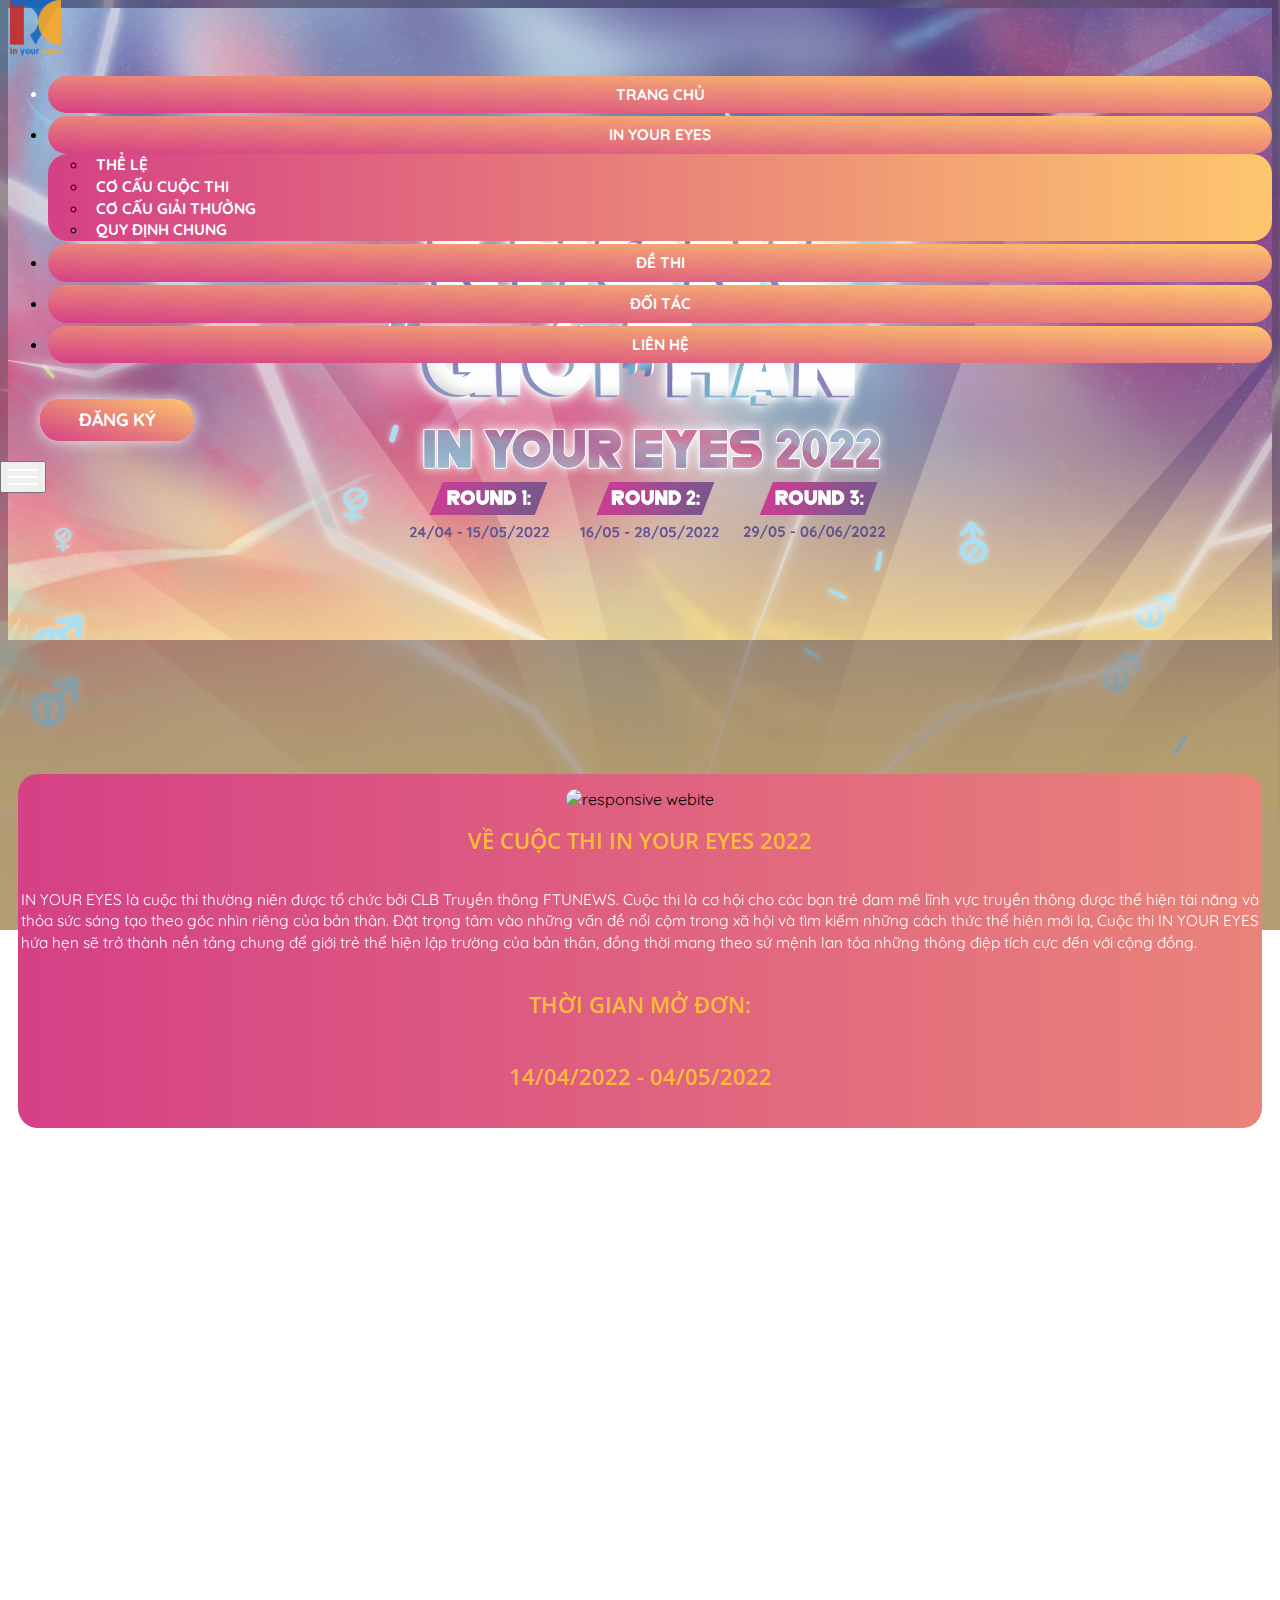
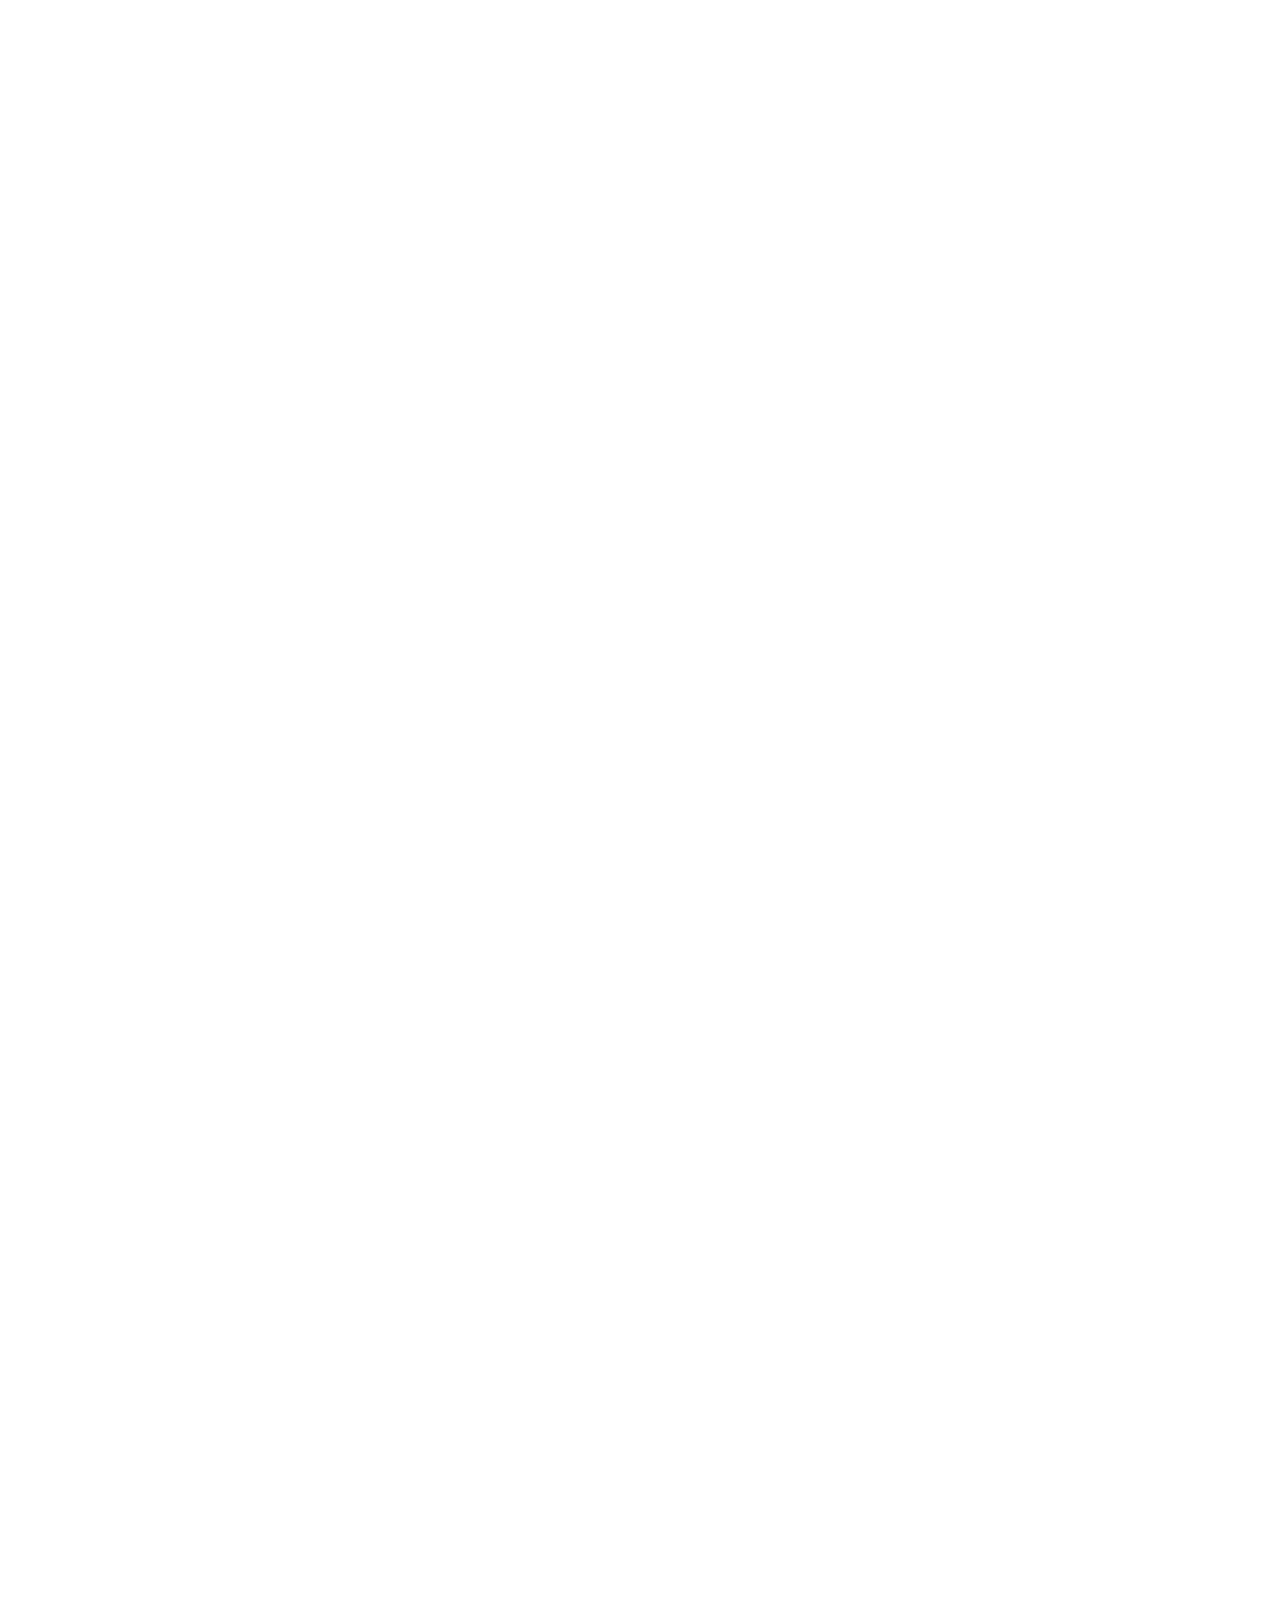
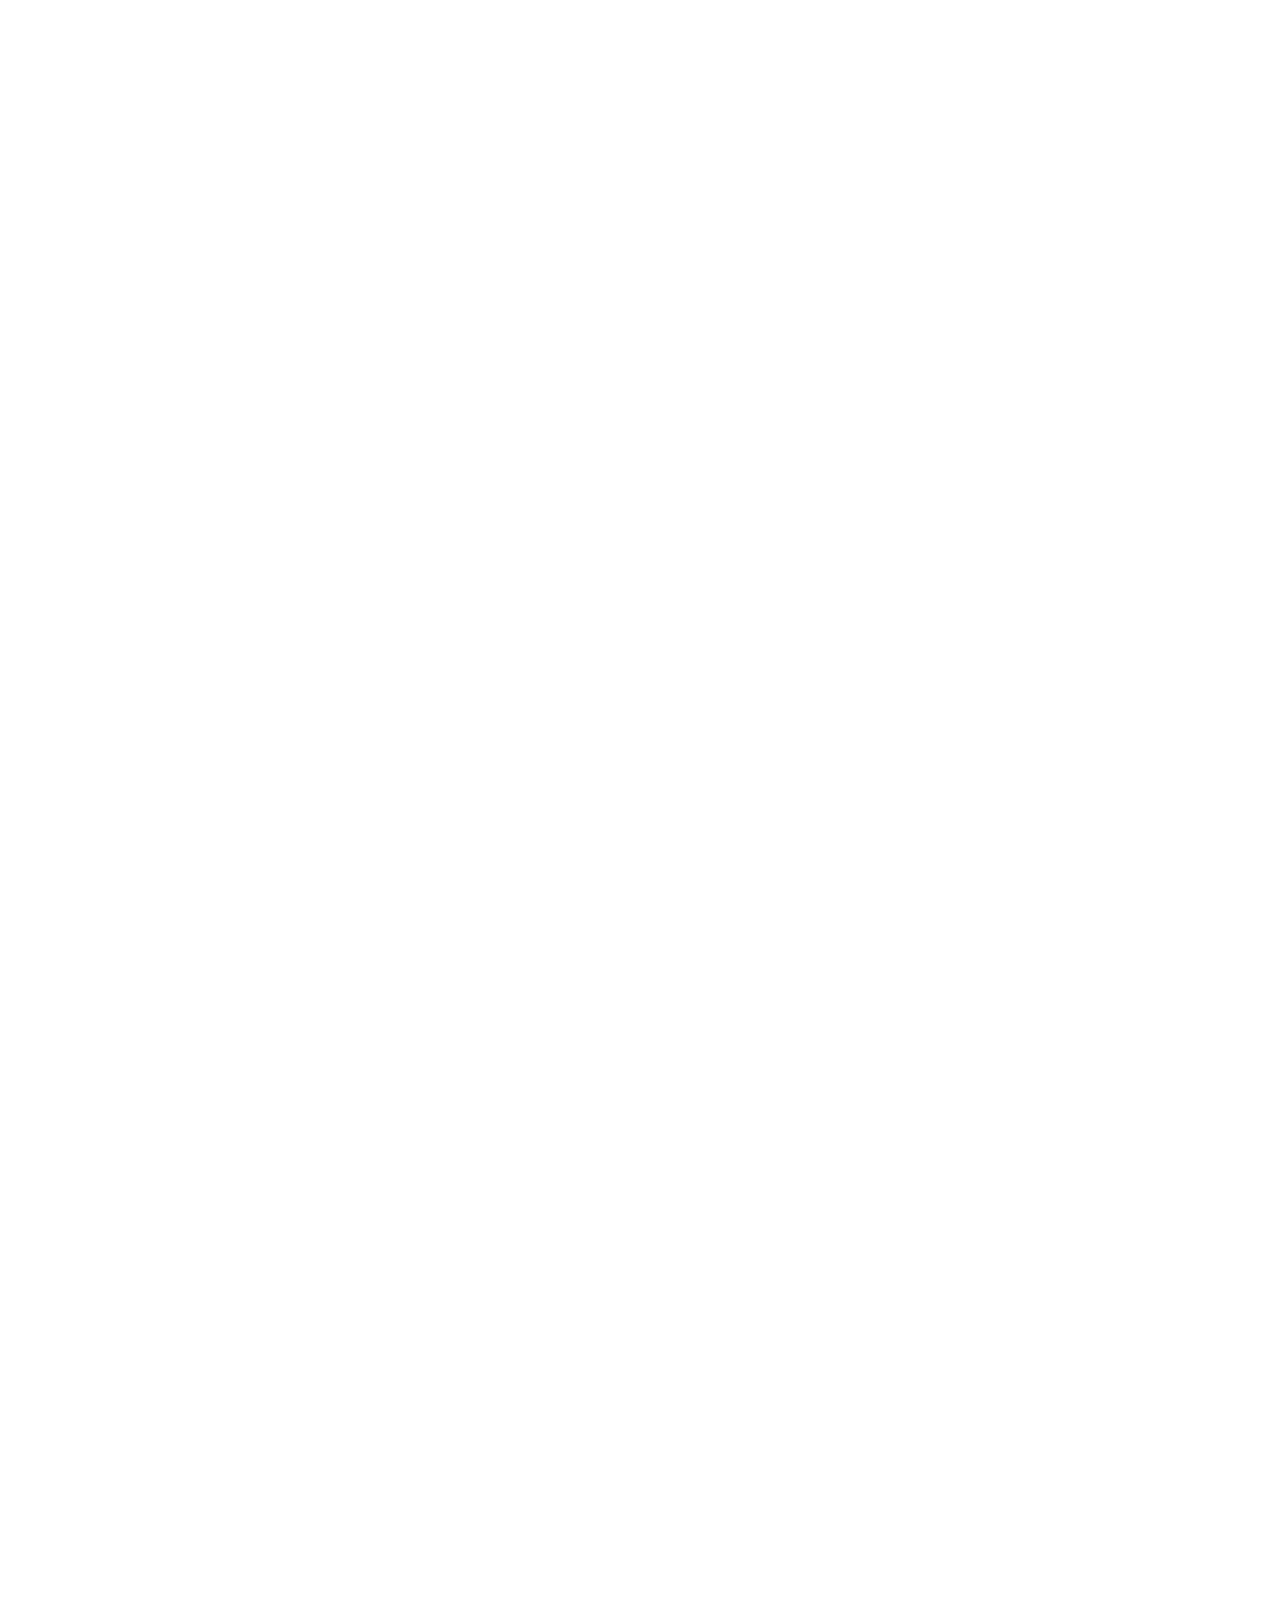
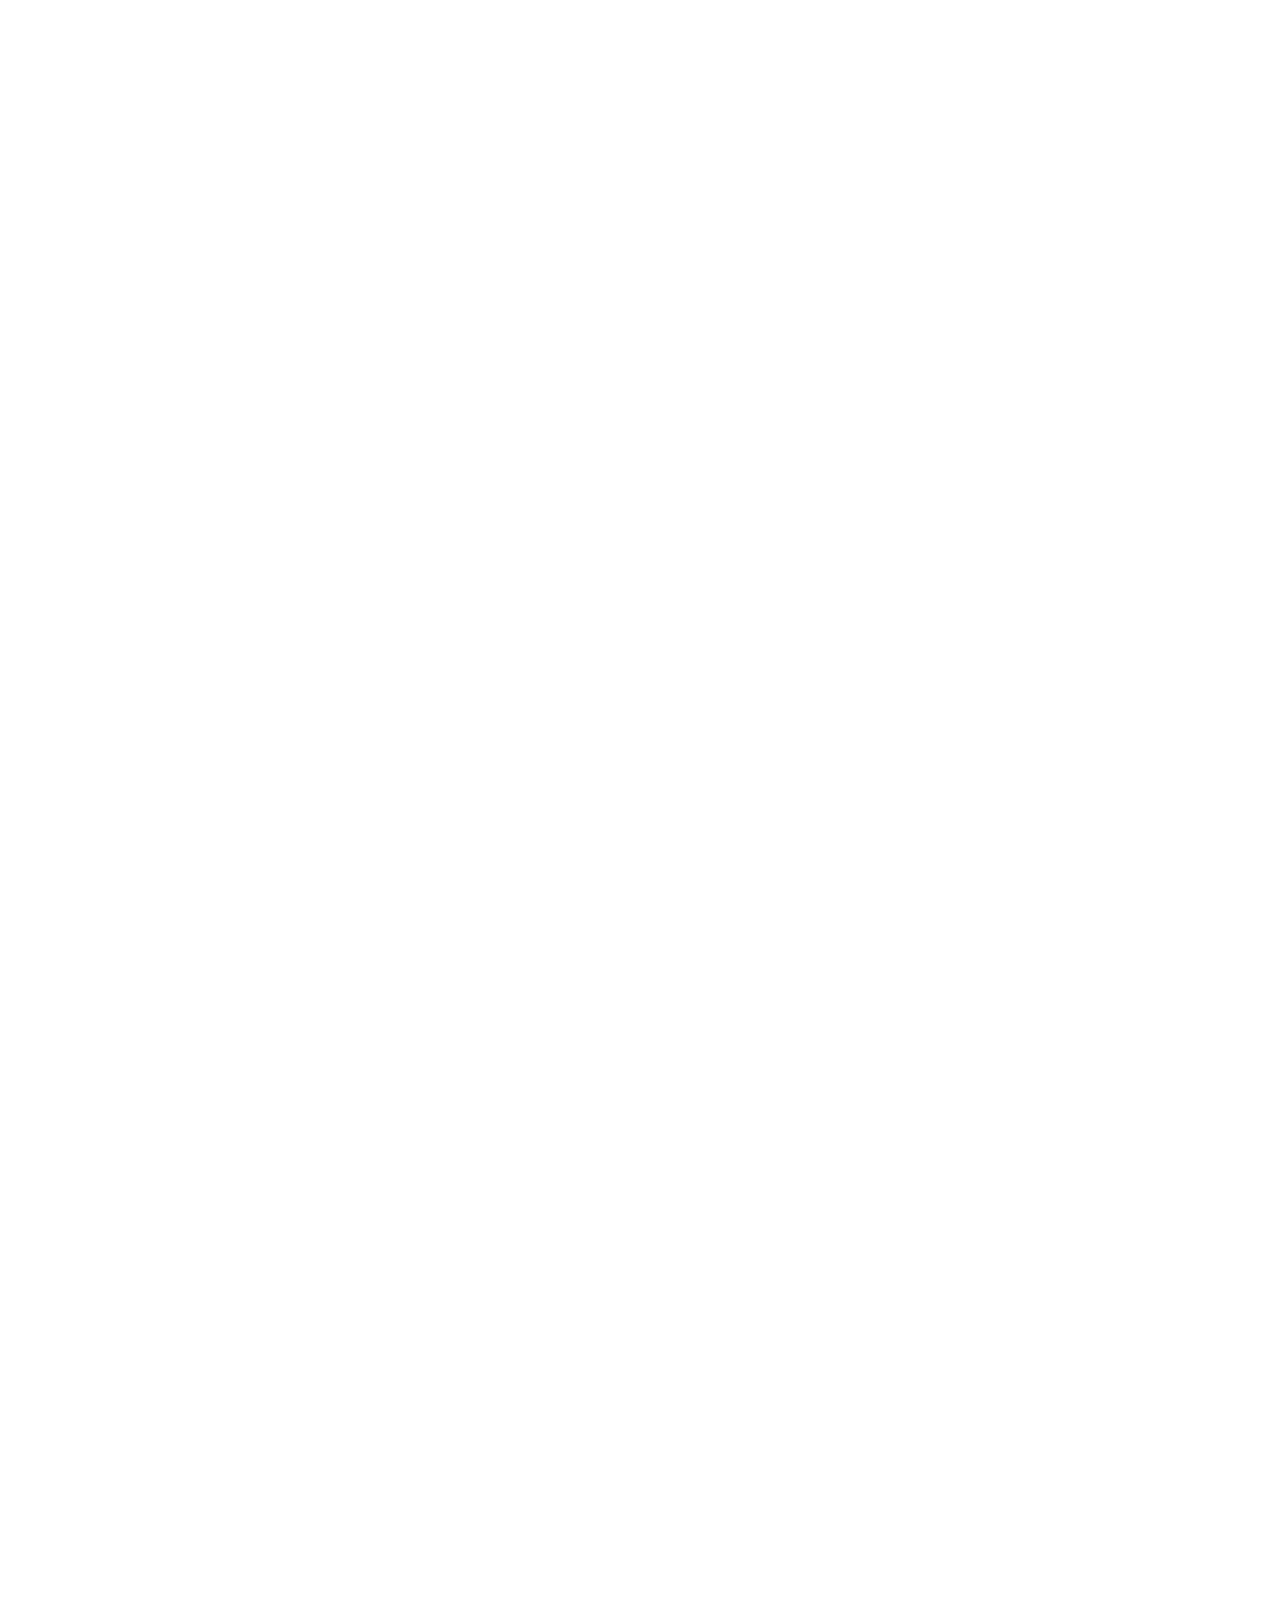
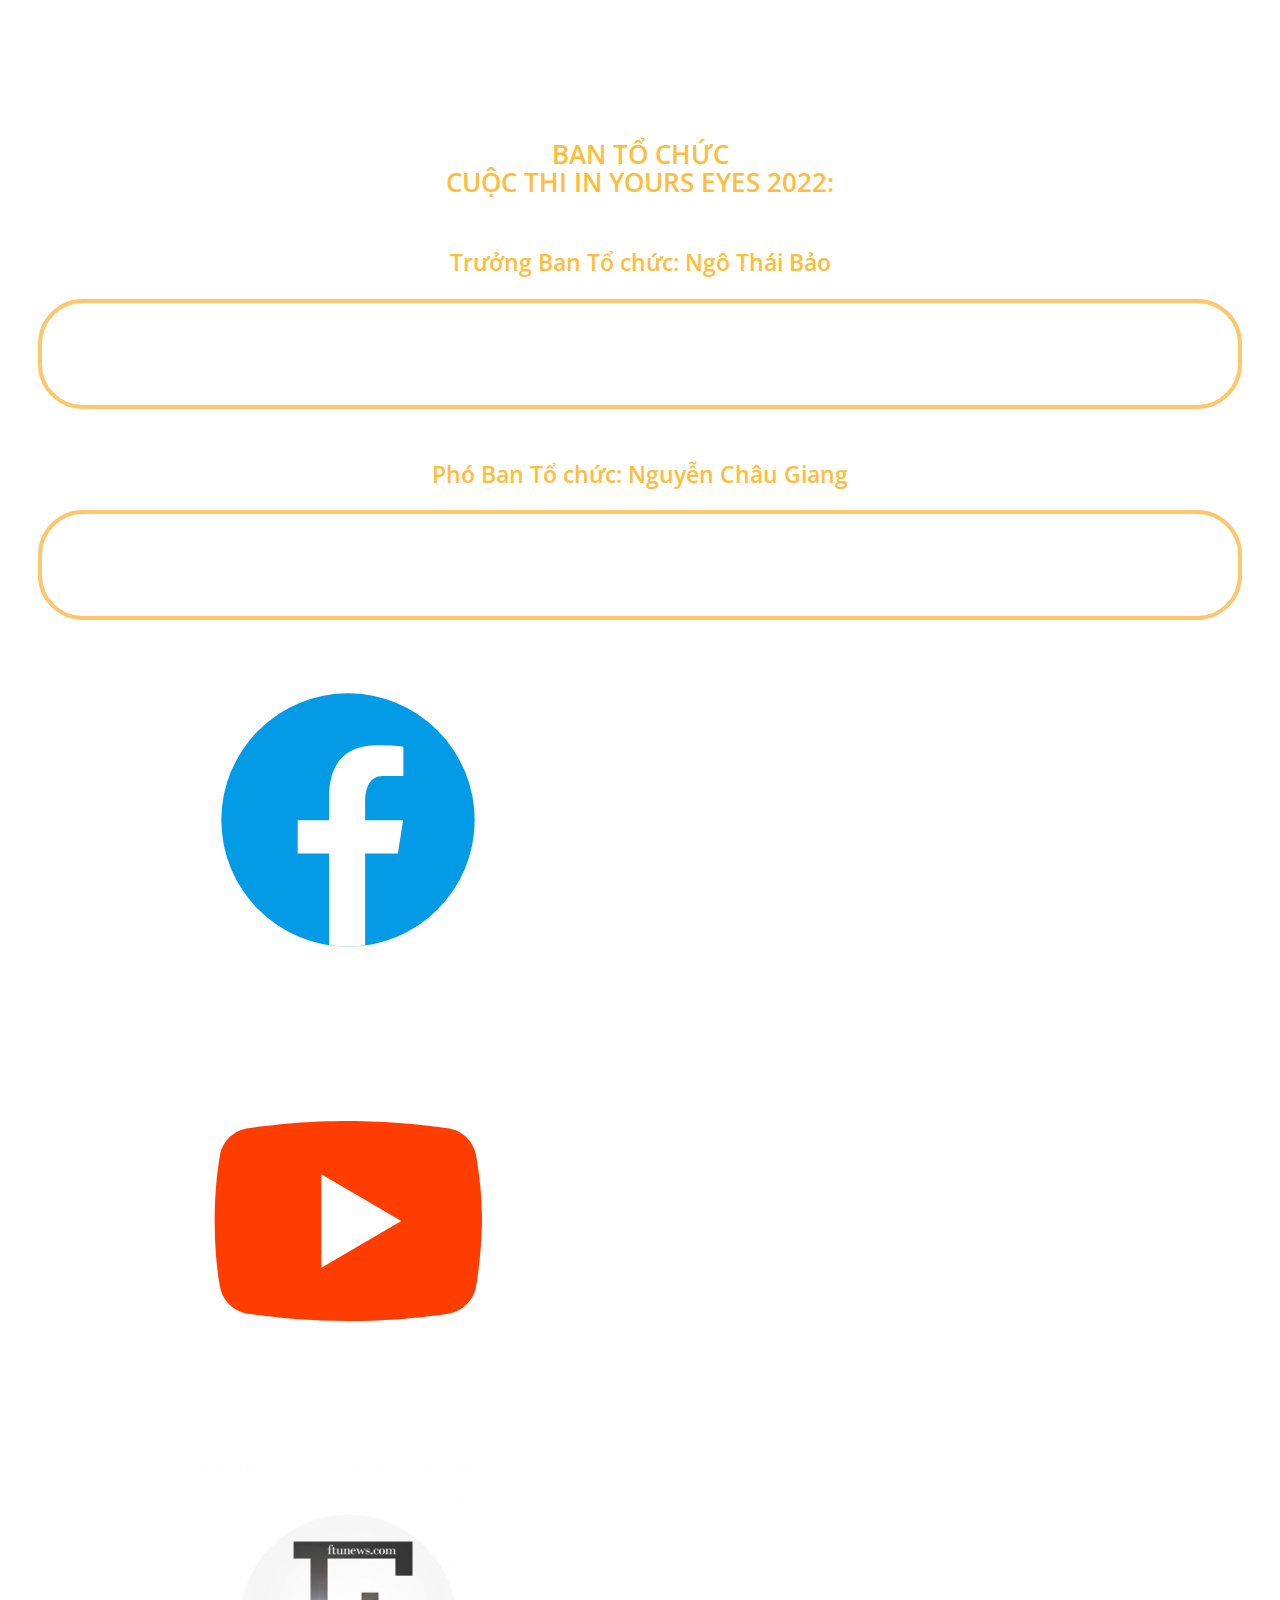
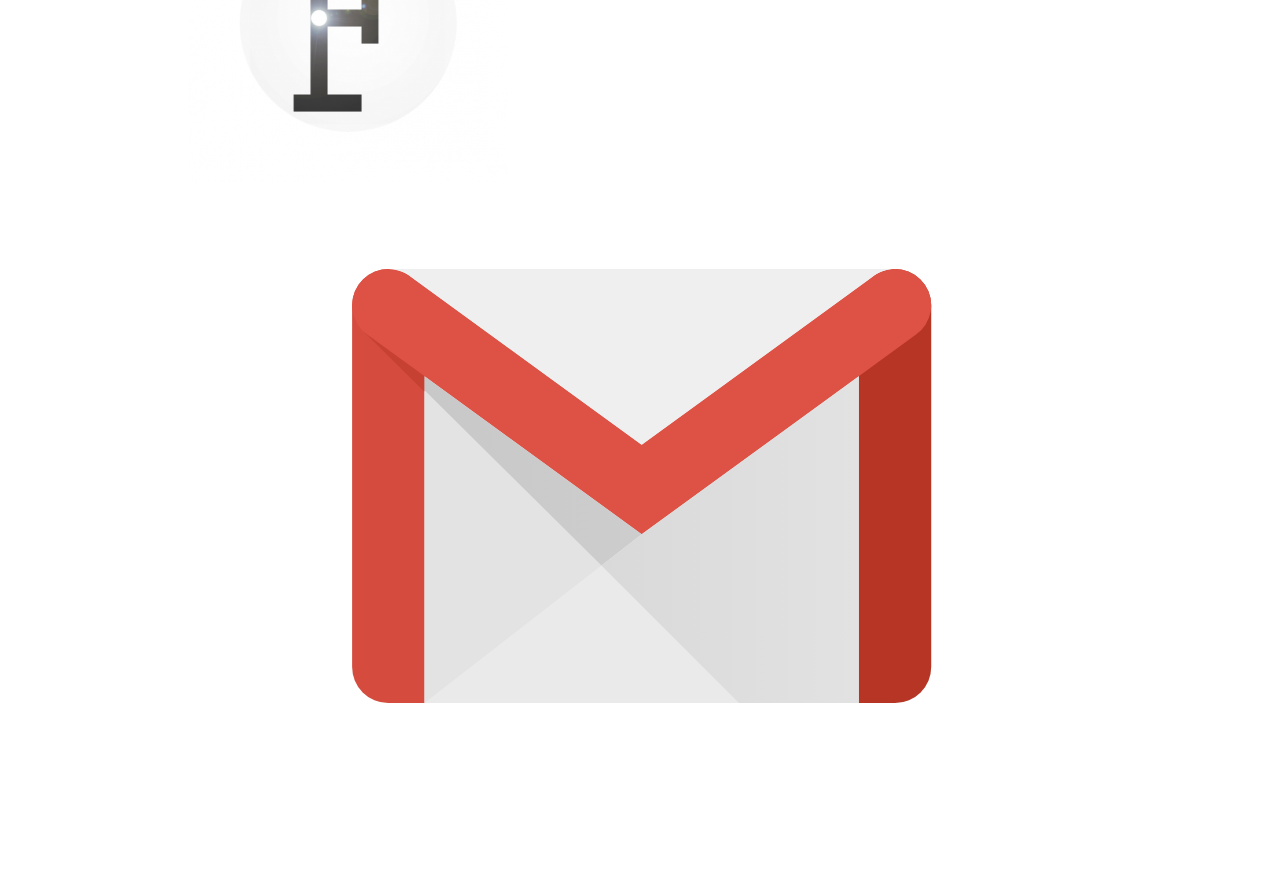
==== commit 504035f8: "update 13/04/2022 23:10 VN" ====
--- a/index.html
+++ b/index.html
@@ -44,7 +44,7 @@
                                         <li><a class="dropdown-item nav-opt text" id="dropdown-menu-hover" href="#rule">QUY ĐỊNH CHUNG</a></li>
                                     </ul>
                                 </li>
-                                <li class="nav-item"><a class="btn-grad nav-opt text" href="#sign-up">ĐỀ BÀI</a></li>
+                                <li class="nav-item"><a class="btn-grad nav-opt text" href="#sign-up">ĐỀ THI</a></li>
                                 <li class="nav-item"><a class="btn-grad nav-opt text" href="#sponsor">ĐỐI TÁC</a></li>
                                 <li class="nav-item"><a class="btn-grad nav-opt text" href="#footer">LIÊN HỆ</a></li>
                             </ul>
@@ -83,7 +83,7 @@
         <div class="section-title text-center pb-10">
             <div class="container">
                 <div class="row justify-content-center">
-                    <div class="col-lg-9" >
+                    <div class="col-lg-10" >
                         <div class="row box-grad justify-content-md-center box-grad-color1 text-box shadow animated bounce infinite my-4" data-aos="fade-left">
                             <div class="col-lg-6 about-img">
                                 <img src="assets/image/BND KHÔNG GIỚI HẠN.png" alt="responsive webite" class="img-fluid">
@@ -114,7 +114,7 @@
             <div class="container">
                 <div class="row justify-content-center" data-aos="fade-left">
                     <p class="title">MỞ CỔNG ĐĂNG KÝ DỰ THI: 
-                        <br>20H 14/04/2022</p>
+                        <br>20h00 14/04/2022</p>
 
                     <a href="" class="btn-grad sign-up-box">ĐĂNG KÝ</a>
 
@@ -168,14 +168,14 @@
 
                     <div class="col-lg-4">
                         <span class="box-grad box-grad-color2 title-box sub-title shadow">ĐỐI TƯỢNG DỰ THI</span>
-                        <div class="box-grad box-grad-color1 text-box shadow" data-aos="flip-left" data-aos-delay="500">
+                        <div class="box-grad box-grad-color1 text-box shadow" data-aos="flip-left" data-aos-delay="300">
                             <p class="text">Sinh viên trên địa bàn TP. Hồ Chí Minh, độ tuổi từ 18 - 22 có niềm đam mê về các lĩnh vực truyền thông và MarCom;</p>
                         </div>
                         
                     </div>
                     <div class="col-lg-4">
                         <span class="box-grad box-grad-color2 title-box sub-title shadow">KHÔNG THUỘC THÀNH PHẦN THAM GIA</span>
-                        <div class="box-grad box-grad-color1 text-box shadow" data-aos="flip-left" data-aos-delay="500">
+                        <div class="box-grad box-grad-color1 text-box shadow" data-aos="flip-left" data-aos-delay="300">
                             <p class="text">Các thí sinh đã lọt vào các vòng Chung kết In Your Eyes 2018 và SOU2FTU 2020 sẽ không được tham gia dự thi;
                                 <br>
                                 <br>Thành viên BTC không được phép tham gia dự thi.
@@ -185,7 +185,7 @@
                     </div>
                     <div class="col-lg-4">
                         <span class="box-grad box-grad-color2 title-box sub-title shadow">HÌNH THỨC DỰ THI</span>
-                        <div class="box-grad box-grad-color1 text-box shadow" data-aos="flip-left" data-aos-delay="500">
+                        <div class="box-grad box-grad-color1 text-box shadow" data-aos="flip-left" data-aos-delay="300">
                             <p class="text">Nhóm 3 - 4 người.</p>
                         </div>
                     </div>
@@ -219,7 +219,7 @@
                             </div>
                             <div class="col-lg-8 round-ctn1" data-aos="fade-right">
                                 <div class="milestone round-info1">
-                                    <span class="box-grad box-grad-color2 title-box shadow big-bold">ROUND 1</span>
+                                    <span class="box-grad box-grad-color2 title-box shadow big-bold p-3">ROUND 1</span>
                                     <span class="sub-title">24/04 - 08/05/2022</span>
                                 </div>
                                 <div class="col-lg-4 hide-text1">
@@ -235,7 +235,7 @@
                             
                             <div class="col-lg-8 round-ctn2" data-aos="fade-right">
                                 <div class="milestone round-info2">
-                                    <span class="box-grad box-grad-color2 title-box shadow big-bold">ROUND 2</span>
+                                    <span class="box-grad box-grad-color2 title-box shadow big-bold p-3">ROUND 2</span>
                                     <span class="sub-title">15/05 - 28/05/2022</span>
                                 </div>
                                 <div class="col-lg-4 hide-text2">
@@ -250,7 +250,7 @@
                             </div>
                             <div class="col-lg-8 round-ctn3" data-aos="fade-right">
                                 <div class="milestone round-info3">
-                                    <span class="big-bold box-grad box-grad-color2 title-box shadow ">ROUND 3</span>
+                                    <span class="big-bold box-grad box-grad-color2 title-box shadow p-3">ROUND 3</span>
                                     <span class="sub-title">04/06/2022</span>
                                 </div>
                                 <div class="col-lg-4 hide-text3">
@@ -260,7 +260,7 @@
                             
                             
                             <div class="col-lg-8" data-aos="fade-left">
-                                <span class="box-grad box-grad-color3 title-box white-shadow big-bold">Gala Night</span>
+                                <span class="box-grad box-grad-color3 title-box white-shadow big-bold p-3">Gala Night</span>
                             </div>
                         </div>
                     </div>
@@ -278,9 +278,10 @@
         <div class="section-title text-center pb-10">
             <div class="container">
                 <div class="row">
-                    <div class="prize-division col-lg-8" data-aos="zoom-out">
+                    <div class="prize-division col-lg-9" data-aos="zoom-out">
                         <h2 class="title">QUÁN QUÂN</h2>
                         <div class="box-grad box-grad-color1 text-box shadow" data-aos="zoom-in" data-aos-delay="100">
+                            <ul>
                                 <li>Tiền mặt trị giá 5.000.000 đồng.</li>
                                 <li>4 balo backpack Jamlos từ đơn vị tài trợ.</li>
                                 <li>1 suất TOEIC 100% + 2 suất TOEIC 70% + 1 suất MOS 70%.</li>
@@ -288,7 +289,7 @@
                         </div>
                     </div>
 
-                    <div class="prize-division col-lg-8" data-aos="zoom-out">
+                    <div class="prize-division col-lg-9" data-aos="zoom-out">
                         <h2 class="title">Á QUÂN</h2>
                         <div class="box-grad box-grad-color1 text-box shadow" data-aos="zoom-in" data-aos-delay="100">
                             <ul>
@@ -299,7 +300,7 @@
                         </div>
                     </div>
 
-                    <div class="prize-division col-lg-8" data-aos="zoom-out">
+                    <div class="prize-division col-lg-9" data-aos="zoom-out">
                         <h2 class="title">QUÝ QUÂN</h2>
                         <div class="box-grad box-grad-color1 text-box shadow" data-aos="zoom-in" data-aos-delay="100">
                             <ul>
@@ -310,7 +311,7 @@
                         </div>
                     </div>
                     
-                    <div class="prize-division col-lg-8" data-aos="zoom-out"> 
+                    <div class="prize-division col-lg-9" data-aos="zoom-out"> 
                         <h2 class="title">TOP 4</h2>
                         <div class="box-grad box-grad-color1 text-box shadow" data-aos="zoom-in" data-aos-delay="100">
                             <ul>
@@ -321,7 +322,7 @@
                         </div>
                     </div>
 
-                    <div class="prize-division col-lg-8" data-aos="zoom-out">
+                    <div class="prize-division col-lg-9" data-aos="zoom-out">
                         <h2 class="title">TOP 5</h2>
                         <div class="box-grad box-grad-color1 text-box shadow" data-aos="zoom-in" data-aos-delay="100">
                             <ul>
@@ -402,14 +403,14 @@
                     <div class="text-center row">
                         <div class="col-lg-6 col-m-3 social-ctn">
                             <div class="logo-ctn">
-                                <a href="#"><img class="logo" src="assets/image/facebook.svg"></a>
+                                <a href="https://www.facebook.com/clbftunews"><img class="logo" src="assets/image/facebook.svg"></a>
                             </div>
                             <span class="text">Fanpage<br>FTUNEWS</span>
                         </div>
 
                         <div class="col-lg-6 col-m-3 social-ctn">
                             <div class="logo-ctn">
-                                <a href="#"><img class="logo" src="assets/image/youtube.svg"></a>
+                                <a href="https://www.youtube.com/c/ftunews"><img class="logo" src="assets/image/youtube.svg"></a>
                             </div>
                             <span class="text">Youtube<br>FTUNEWS</span>
                         </div>
@@ -417,13 +418,14 @@
                     <div class="row">
                         <div class="col-lg-6 col-m-3 social-ctn">
                             <div class="logo-ctn">
-                                <a href="#"><img class="logo" src="assets/image/logo_FTUNEWS.png"></a>
+                                <a href="https://ftunews.com/"><img class="logo" src="assets/image/logo_FTUNEWS.png"></a>
                             </div>
                             <span class="text">Website<br>FTUNEWS</span>
                         </div>
                         <div class="col-lg-6 col-m-3 social-ctn">
                             <div class="logo-ctn">
-                                <a href="#"><img class="logo" src="assets/image/gmail.svg"></a>
+                                <a href="mailto:
+                                ftunews.ftu2@gmail.com?"><img class="logo" src="assets/image/gmail.svg"></a>
                             </div>
                             <span class="text">Email<br>FTUNEWS</span>
                         </div>
--- a/assets/css/style.css
+++ b/assets/css/style.css
@@ -349,6 +349,9 @@
 .about-area {
   position: relative;
 }
+.about-area .title {
+  font-size: 1.7vw;
+}
 .about-area .text-box {
   padding: 15px 3px;
 }
@@ -367,6 +370,7 @@
     margin: 10px;
   }
 }
+
 
 /*===========================
         03.SIGN UP css 
@@ -690,14 +694,23 @@
   display: inline-block;
   margin: 20px auto;
 }
-.prize-area .prize-division ul {
-  padding-left: 15px;
-}
 .prize-area .prize-division .text-box {
   color: white;
   font-size: 1.2em;
   line-height: 1.2em;
   padding: 10px 30px;
+}
+.prize-area .prize-division ul {
+  list-style: none;
+  padding: 0;
+  margin: 0;
+}
+.prize-area .prize-division ul li {
+  padding-left: 8px;
+}
+.prize-area .prize-division ul li::before {
+  content: "➤";
+  padding-right: 16px;
 }
 
 @media (max-width: 500px) {
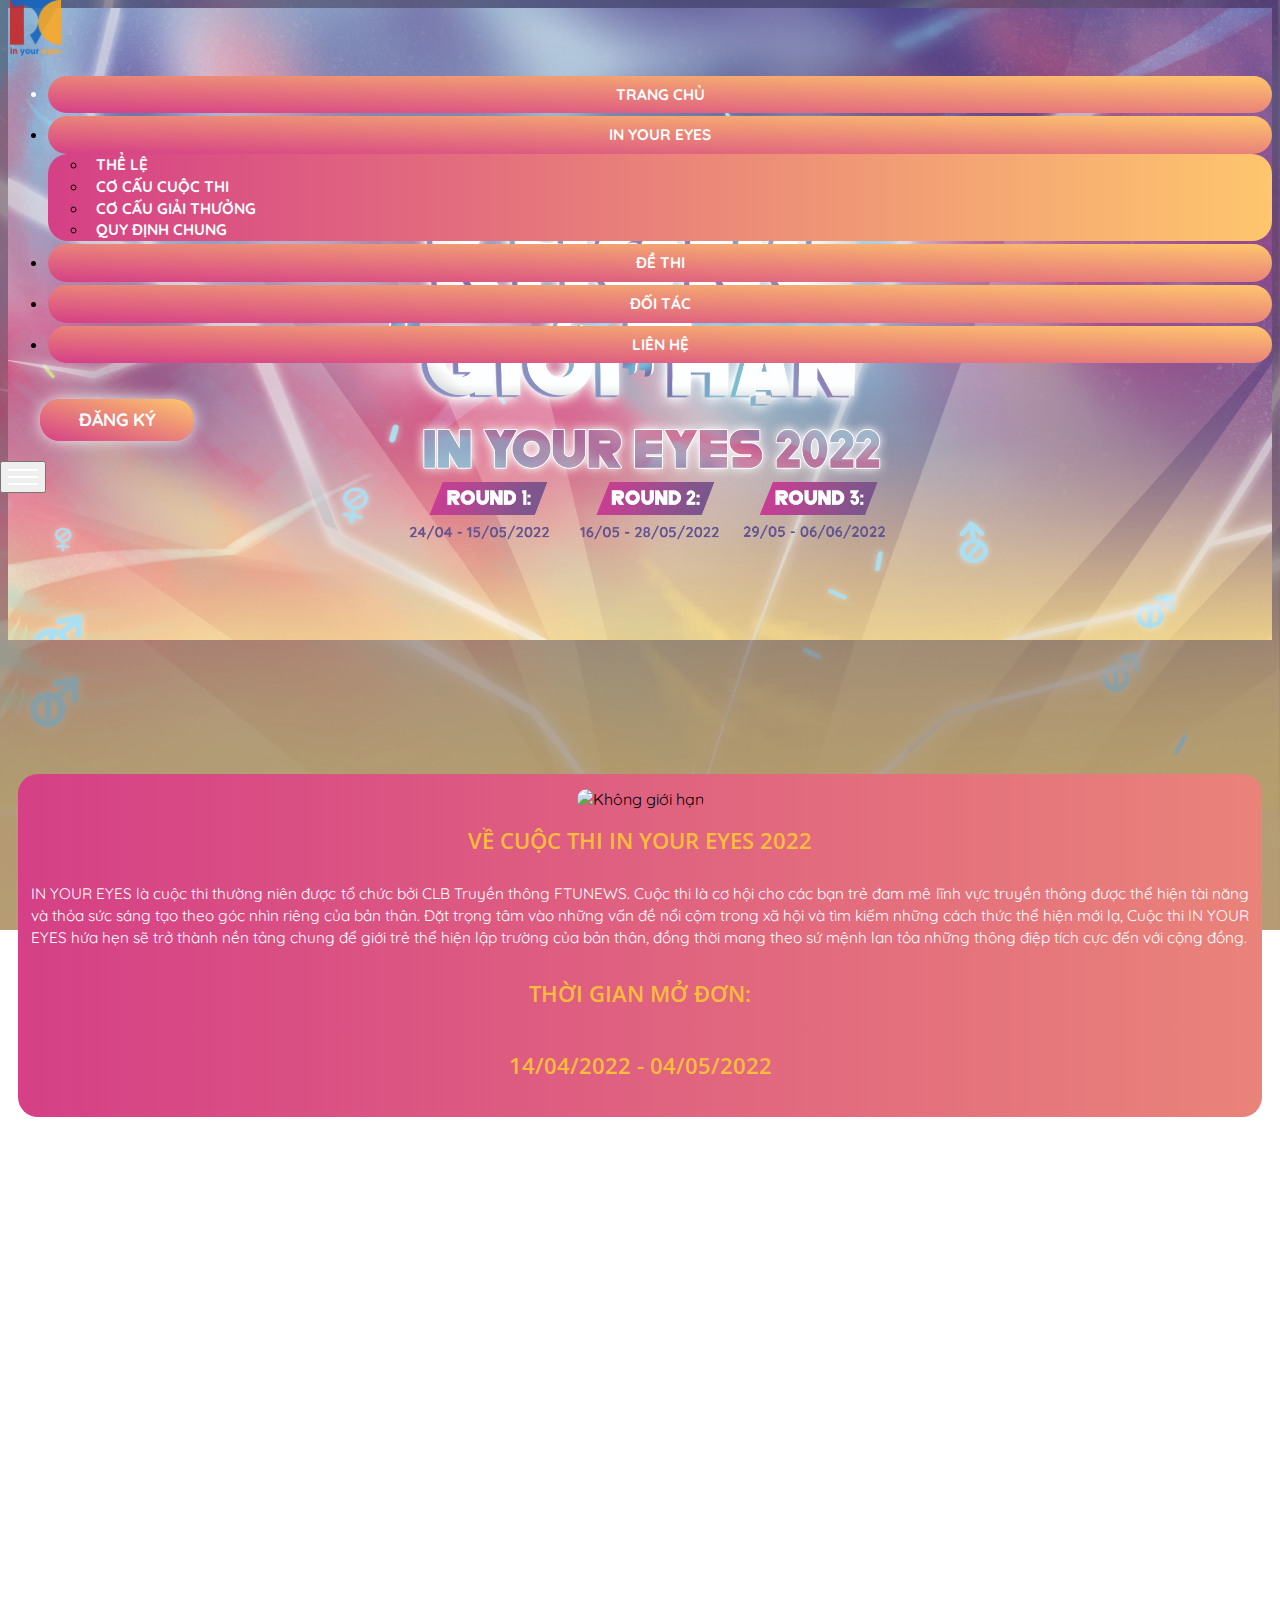
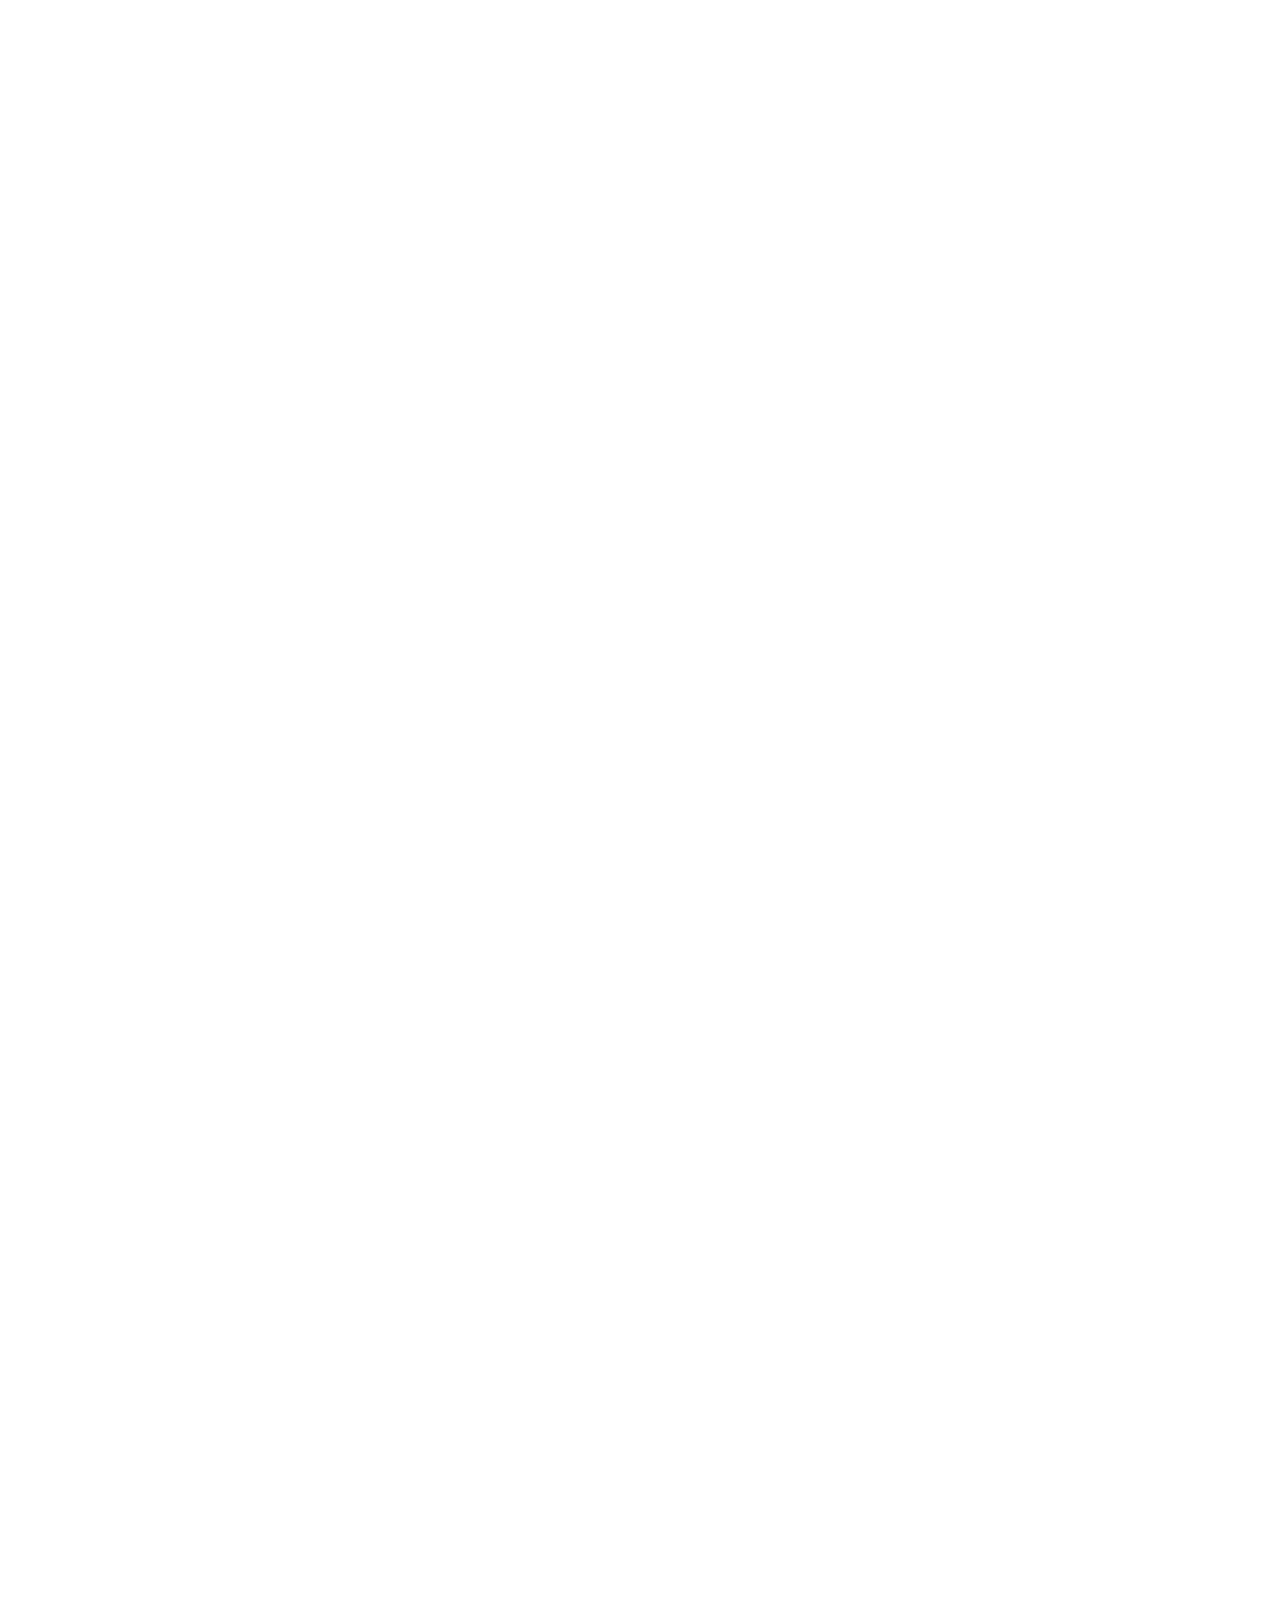
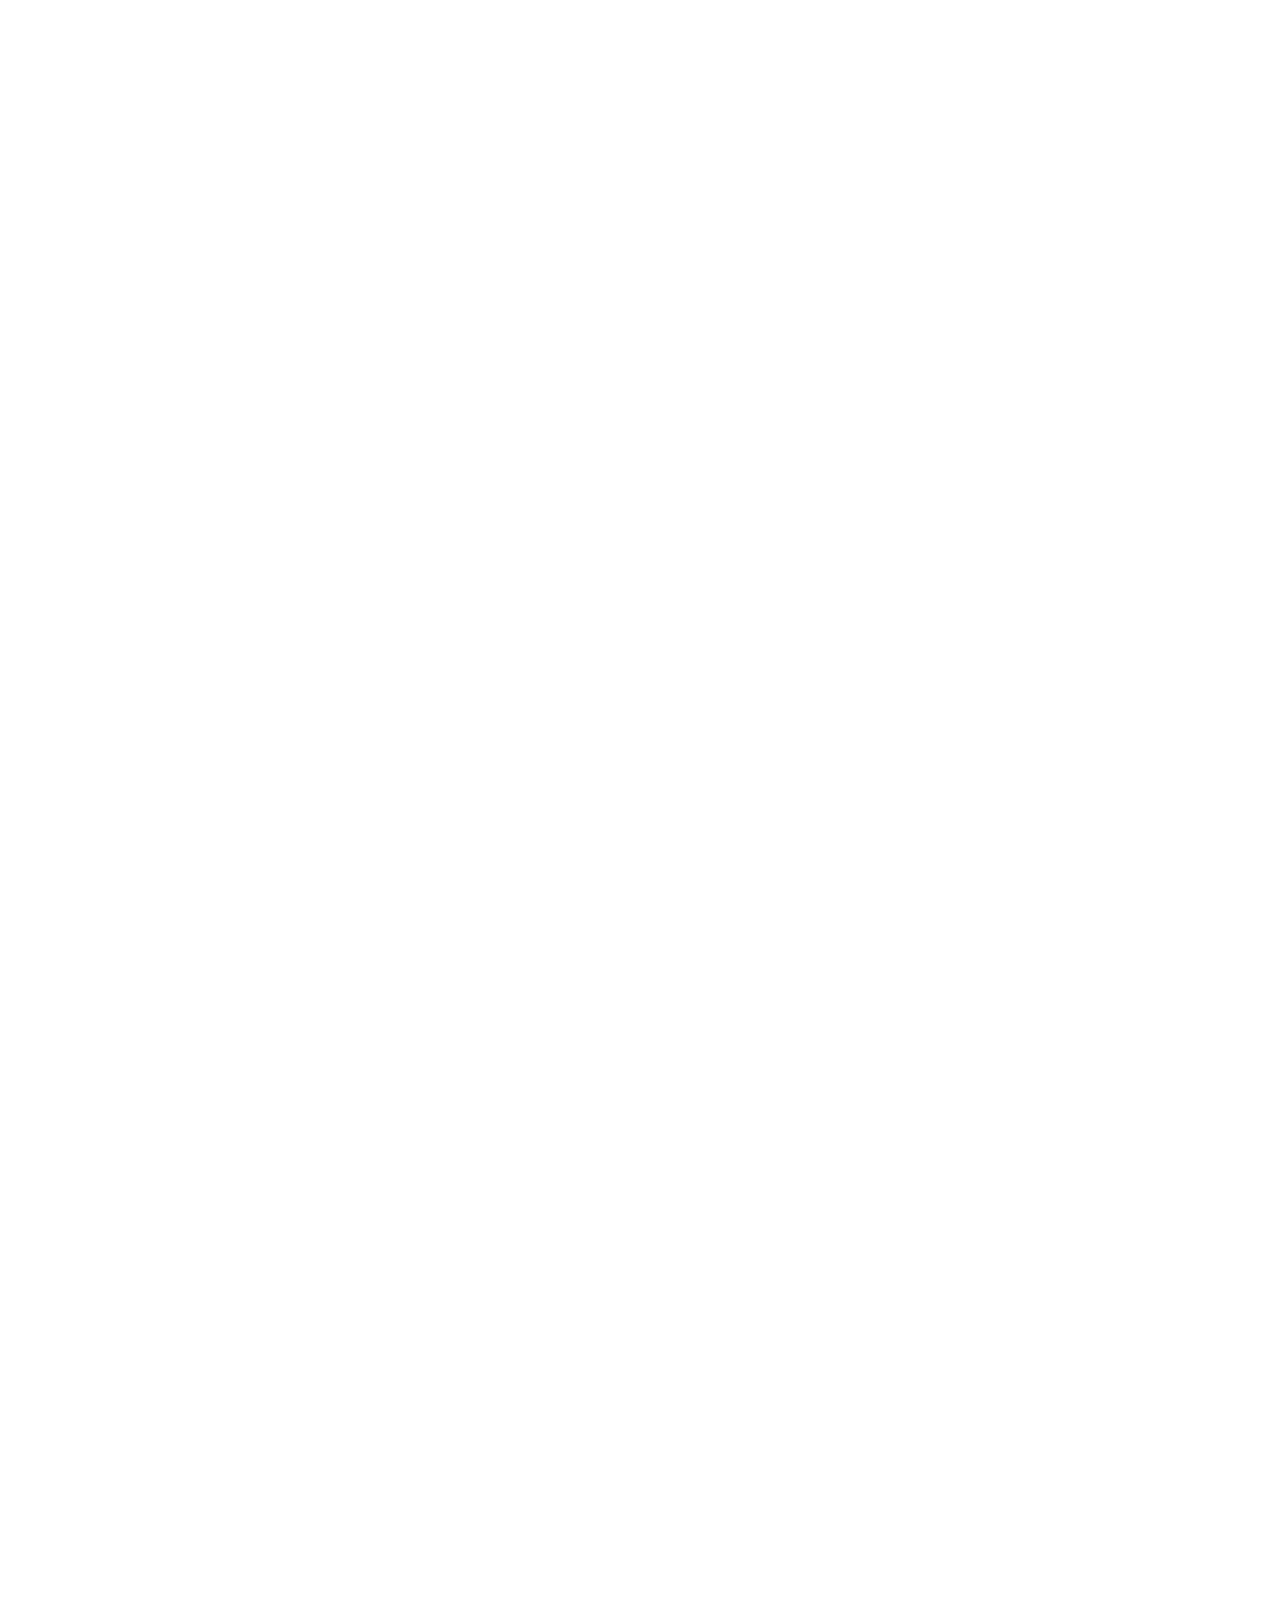
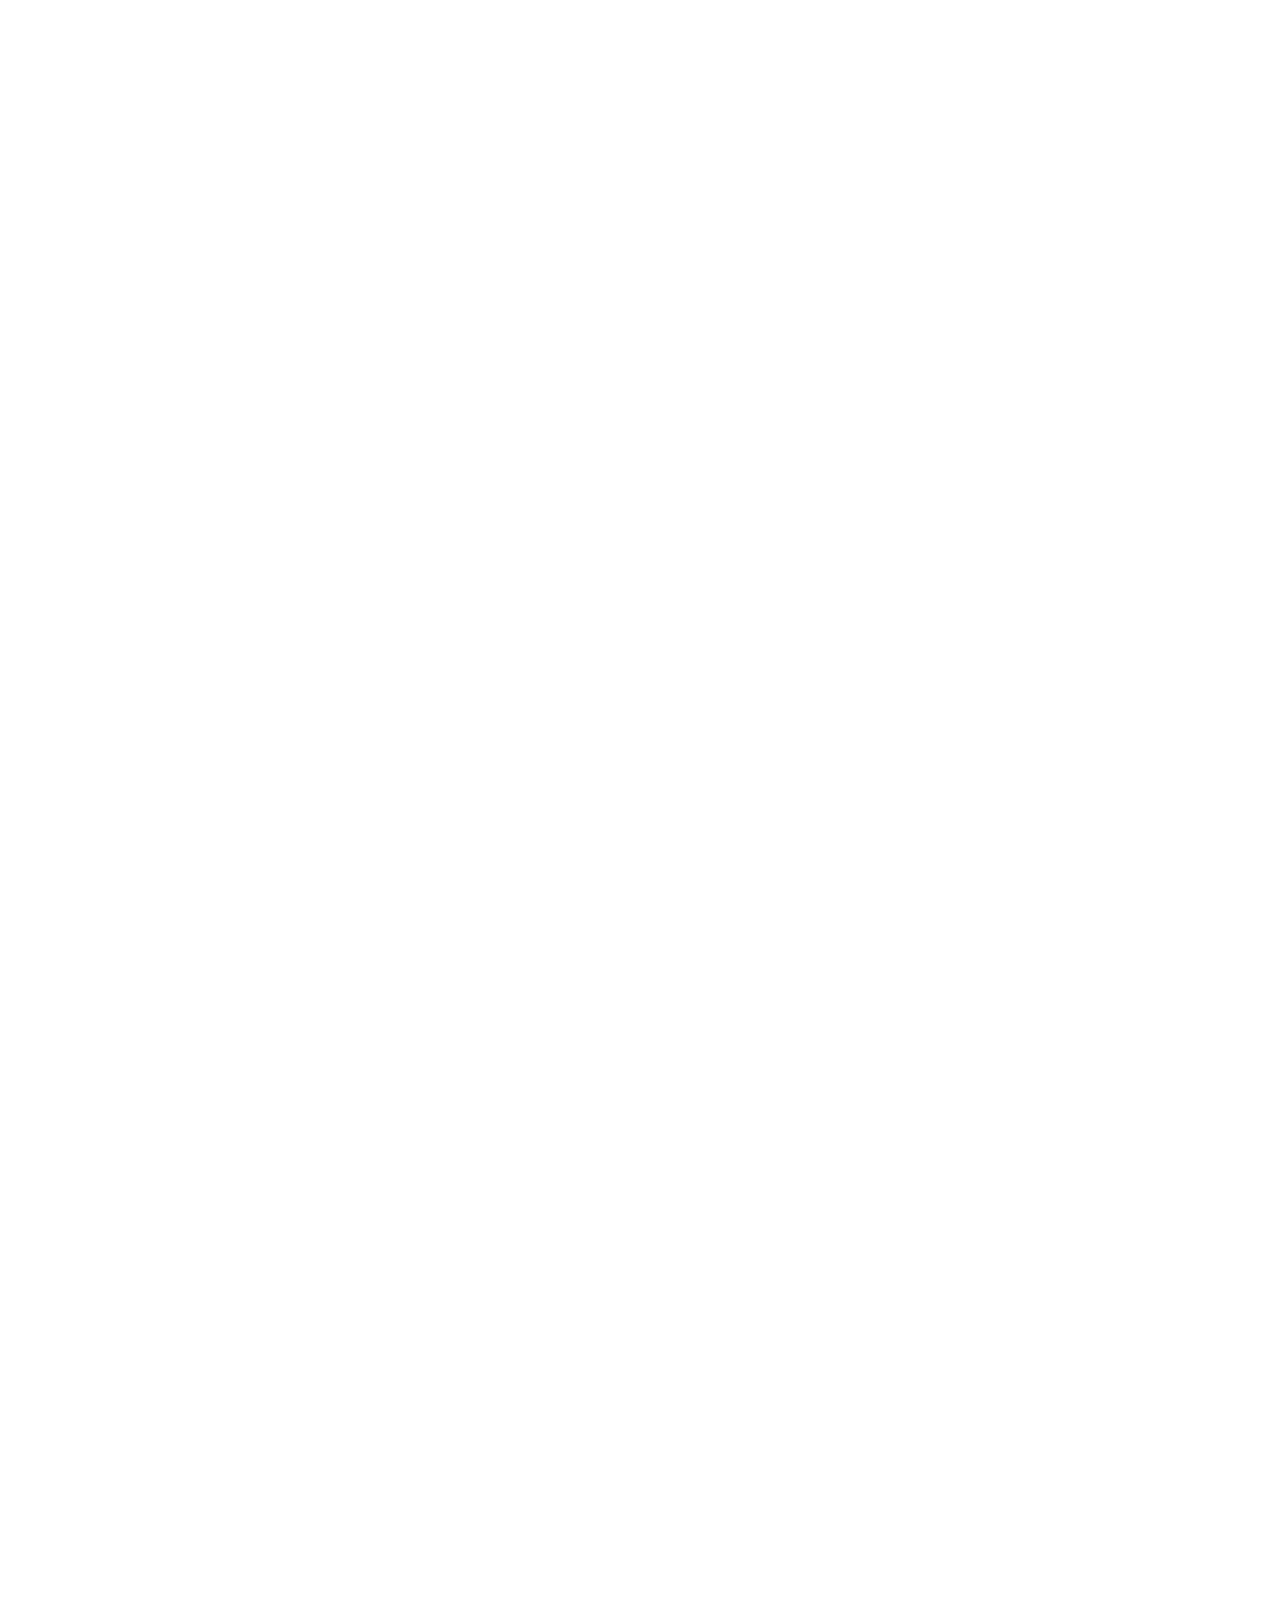
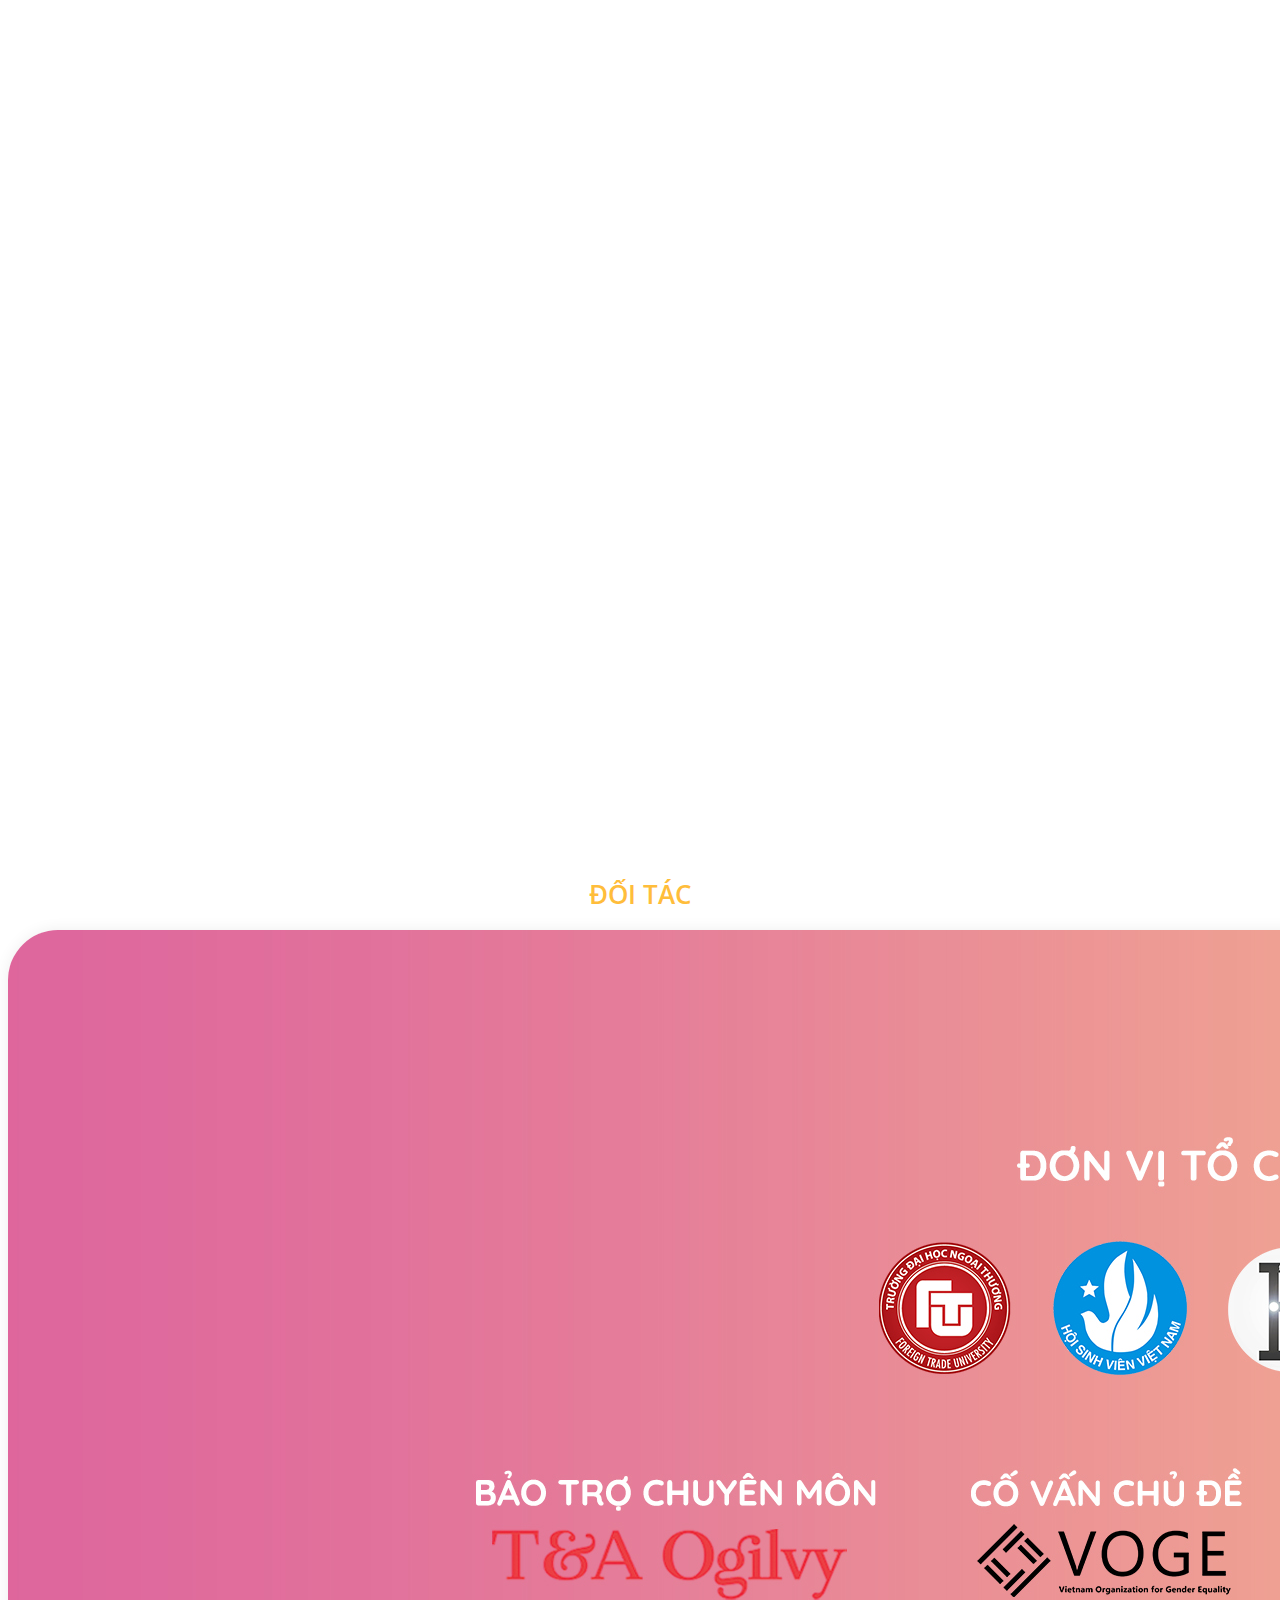
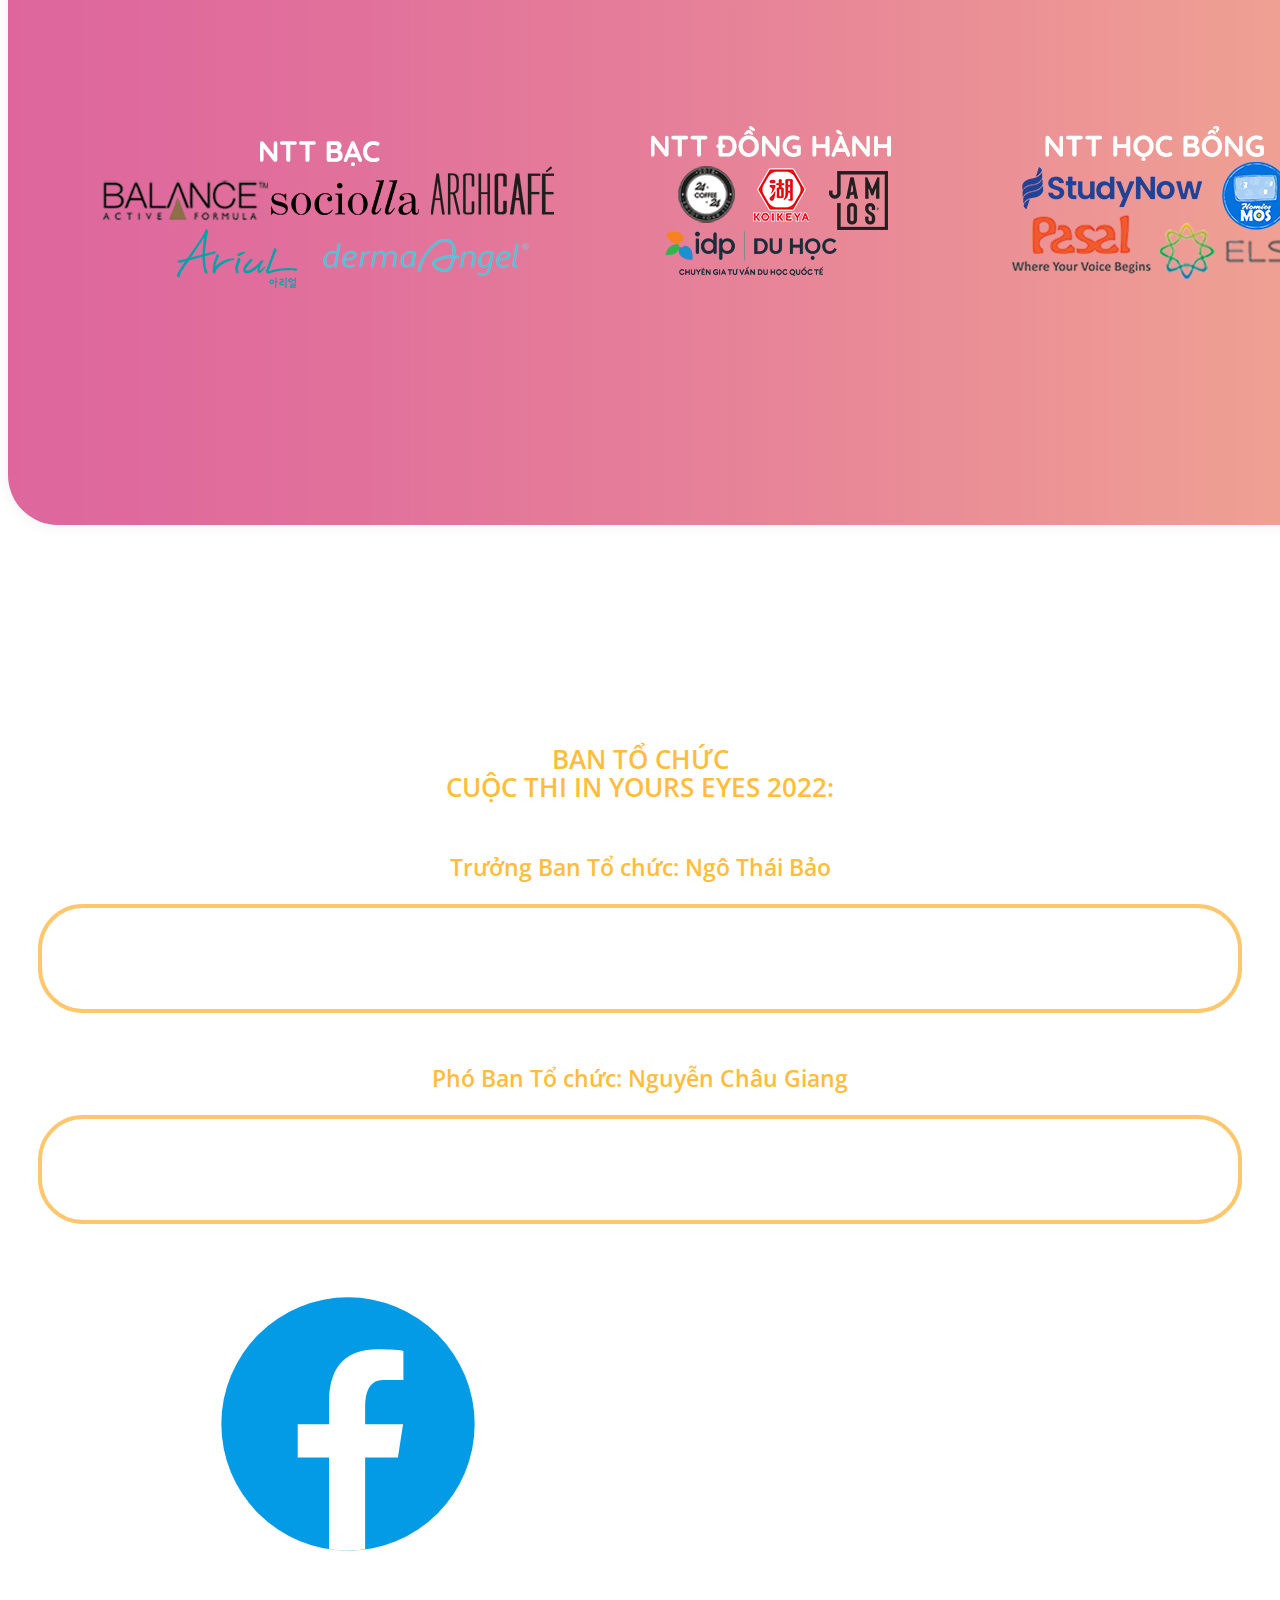
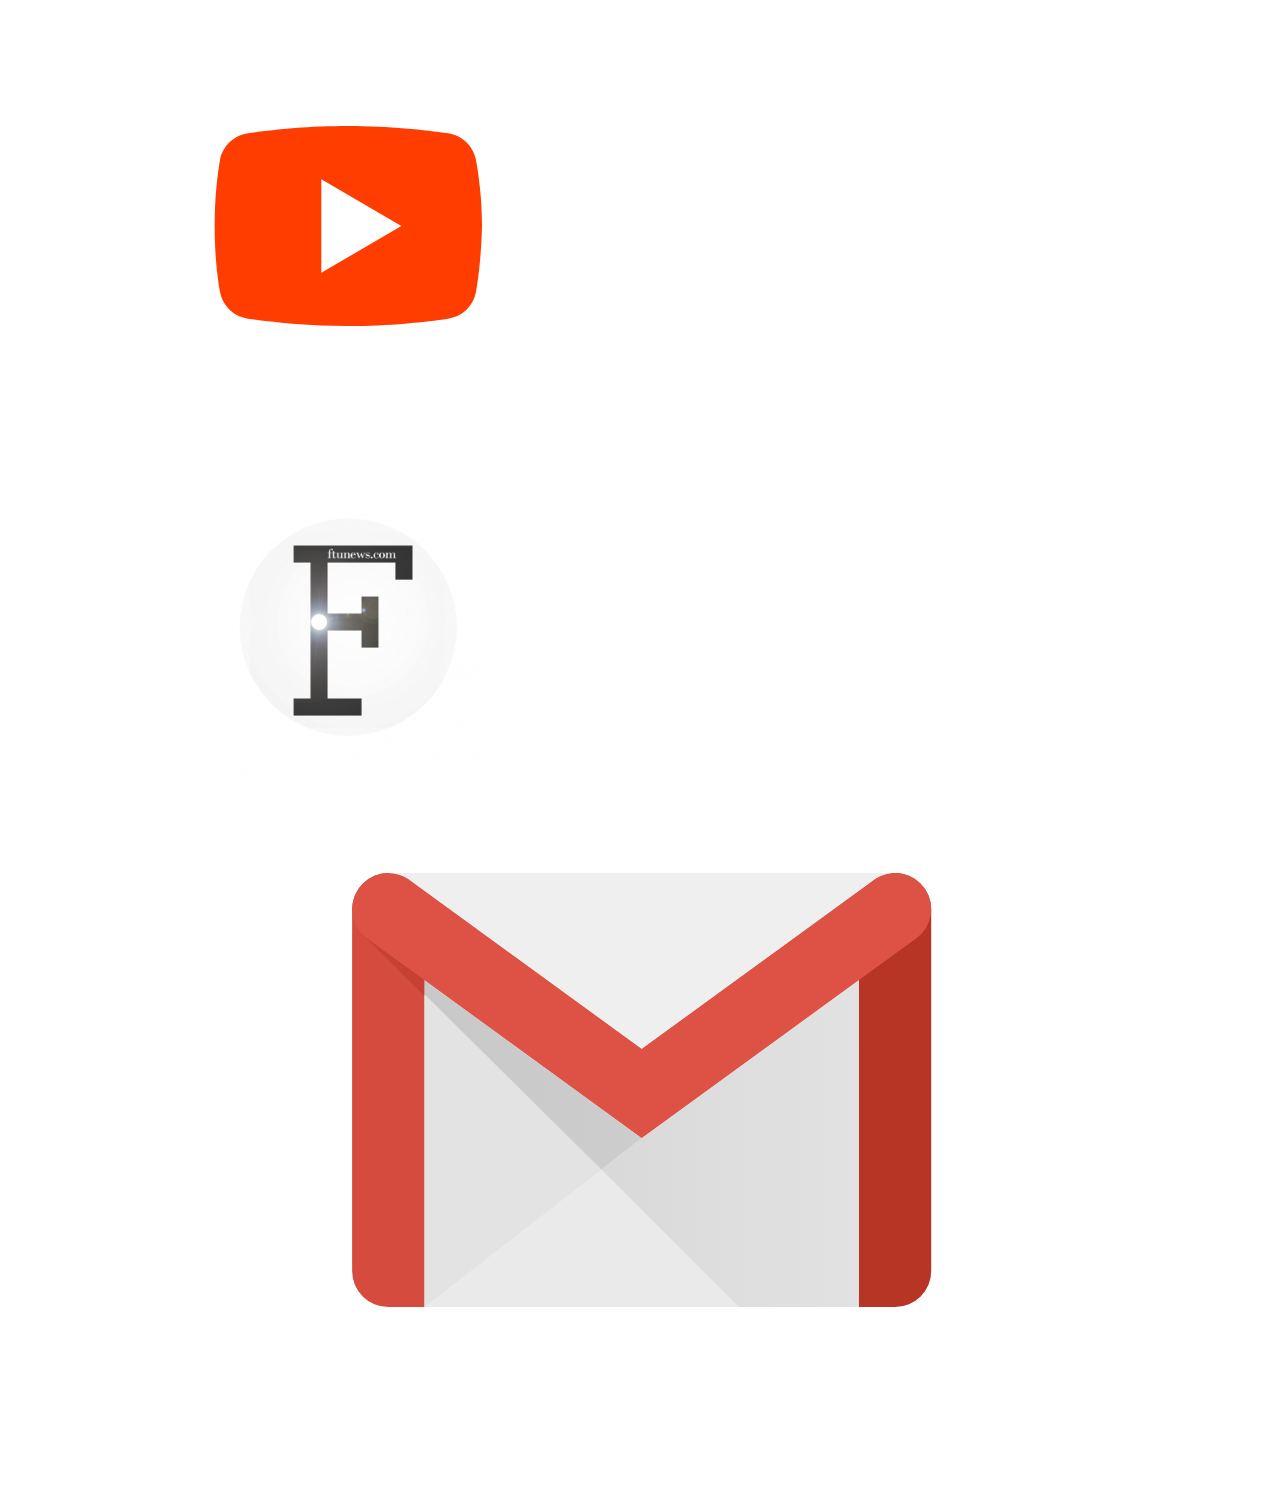
==== commit 2ec89ae6: "final version before online" ====
--- a/index.html
+++ b/index.html
@@ -45,14 +45,15 @@
                                     </ul>
                                 </li>
                                 <li class="nav-item"><a class="btn-grad nav-opt text" href="#sign-up">ĐỀ THI</a></li>
-                                <li class="nav-item"><a class="btn-grad nav-opt text" href="#sponsor">ĐỐI TÁC</a></li>
+                                <li class="nav-item"><a class="btn-grad nav-opt text" href="#sponsors">ĐỐI TÁC</a></li>
                                 <li class="nav-item"><a class="btn-grad nav-opt text" href="#footer">LIÊN HỆ</a></li>
                             </ul>
                         </div>
     
                         <div class="navbar-btn d-none d-sm-inline-block col-lg-2">
                             <ul>
-                                <li class="nav-item"><a class="btn-grad sign-up-box" href="#">ĐĂNG KÝ</a></li>
+                                <li class="nav-item"><a class="btn-grad sign-up-box" href="typeform.html" target="_blank">ĐĂNG KÝ</a></li>
+                                
                             </ul>
                         </div>
                             
@@ -86,7 +87,7 @@
                     <div class="col-lg-10" >
                         <div class="row box-grad justify-content-md-center box-grad-color1 text-box shadow animated bounce infinite my-4" data-aos="fade-left">
                             <div class="col-lg-6 about-img">
-                                <img src="assets/image/BND KHÔNG GIỚI HẠN.png" alt="responsive webite" class="img-fluid">
+                                <img src="assets/image/BND KHÔNG GIỚI HẠN.png" alt="Không giới hạn" class="img-fluid">
                             </div>
                             <div class="col-lg-6 about-text">
                                 <h2 class="title">VỀ CUỘC THI IN YOUR EYES 2022</h2>
@@ -116,7 +117,7 @@
                     <p class="title">MỞ CỔNG ĐĂNG KÝ DỰ THI: 
                         <br>20h00 14/04/2022</p>
 
-                    <a href="" class="btn-grad sign-up-box">ĐĂNG KÝ</a>
+                    <a class="btn-grad sign-up-box" href="typeform.html" target="_blank">ĐĂNG KÝ</a>
 
                     <h2 class="title">HẠN ĐĂNG KÝ CÒN:</h2>
 
@@ -148,7 +149,7 @@
                             <span class="sub-title">Công bố vào 20h00 ngày 25/04/2022</span>
                         </div>
                         <div class="col-lg-4 mt-1">
-                            <a class="btn-grad sign-up-box">BOOKLET CUỘC THI</a>
+                            <a class="btn-grad sign-up-box" href="https://drive.google.com/file/d/1tt7KLmUu9ihnMvDC7f5pQ7mcGRPllBsV/view" target="_blank">BOOKLET CUỘC THI</a>
                         </div>
                     </div>
                 </div> <!-- row -->
@@ -169,7 +170,7 @@
                     <div class="col-lg-4">
                         <span class="box-grad box-grad-color2 title-box sub-title shadow">ĐỐI TƯỢNG DỰ THI</span>
                         <div class="box-grad box-grad-color1 text-box shadow" data-aos="flip-left" data-aos-delay="300">
-                            <p class="text">Sinh viên trên địa bàn TP. Hồ Chí Minh, độ tuổi từ 18 - 22 có niềm đam mê về các lĩnh vực truyền thông và MarCom;</p>
+                            <p class="text">Sinh viên trên địa bàn TP. Hồ Chí Minh, độ tuổi từ 18 - 22 có niềm đam mê về các lĩnh vực truyền thông và MarCom.</p>
                         </div>
                         
                     </div>
@@ -220,10 +221,10 @@
                             <div class="col-lg-8 round-ctn1" data-aos="fade-right">
                                 <div class="milestone round-info1">
                                     <span class="box-grad box-grad-color2 title-box shadow big-bold p-3">ROUND 1</span>
-                                    <span class="sub-title">24/04 - 08/05/2022</span>
+                                    <span class="sub-title">24/04/2022 - 08/05/2022</span>
                                 </div>
                                 <div class="col-lg-4 hide-text1">
-                                    <p class="yellow-ctn">Chọn ra 10 đội xuất sắc nhất. Hạn chót: 23h59 08/05</p>
+                                    <p class="yellow-ctn">Chọn ra 10 đội xuất sắc nhất. Hạn chót: 23h59 08/05/2022</p>
                                 </div>
                             </div>
                             
@@ -236,10 +237,10 @@
                             <div class="col-lg-8 round-ctn2" data-aos="fade-right">
                                 <div class="milestone round-info2">
                                     <span class="box-grad box-grad-color2 title-box shadow big-bold p-3">ROUND 2</span>
-                                    <span class="sub-title">15/05 - 28/05/2022</span>
+                                    <span class="sub-title">15/05/2022 - 28/05/2022</span>
                                 </div>
                                 <div class="col-lg-4 hide-text2">
-                                    <p class="yellow-ctn">Chọn ra 5 đội xuất sắc nhất. Hạn chót: 23h59 27/05</p>
+                                    <p class="yellow-ctn">Chọn ra 5 đội xuất sắc nhất. Hạn chót: 23h59 27/05/2022</p>
                                 </div>
                             </div>
                             
@@ -282,9 +283,15 @@
                         <h2 class="title">QUÁN QUÂN</h2>
                         <div class="box-grad box-grad-color1 text-box shadow" data-aos="zoom-in" data-aos-delay="100">
                             <ul>
-                                <li>Tiền mặt trị giá 5.000.000 đồng.</li>
-                                <li>4 balo backpack Jamlos từ đơn vị tài trợ.</li>
-                                <li>1 suất TOEIC 100% + 2 suất TOEIC 70% + 1 suất MOS 70%.</li>
+                                <li>Tiền mặt trị giá 10.000.000 đồng.</li>
+                                <li>4 mã code sử dụng ELSA miễn phí trong vòng 3 tháng.</li>
+                                <li>4 balo backpack Jamlos và 4 set Sociolla.</li>
+                                <li>1 suất TOEIC 100%, 2 suất TOEIC 70% và 1 suất MOS 70%.</li>
+                                <li>4 Voucher 3.000.000 từ Pasal.</li>
+                                <li>4 Phiếu học bổng StudyNow 100%.</li>
+                                <li>4 thùng bia từ AB Inbev.</li>
+                                <li>4 chai serum và Voucher mua hàng 50.000 từ Balance.</li>
+                                <li>10 gói Bánh (Koikeya) và 1 thùng Cà phê (Archcafé).</li>
                             </ul>
                         </div>
                     </div>
@@ -293,9 +300,15 @@
                         <h2 class="title">Á QUÂN</h2>
                         <div class="box-grad box-grad-color1 text-box shadow" data-aos="zoom-in" data-aos-delay="100">
                             <ul>
-                                <li>Tiền mặt trị giá 3.000.000 đồng.</li>
-                                <li>4 túi tote + 2 cross drink từ đơn vị tài trợ.</li>
-                                <li>1 suất MOS 100% + 1 suất TOEIC 70% + 2 suất MOS 70%</li>
+                                <li>Tiền mặt trị giá 5.000.000 đồng.</li>
+                                <li>4 mã code sử dụng ELSA miễn phí trong vòng 3 tháng.</li>
+                                <li>4 Túi Tote, 2 cross drink và 4 set Sociolla.</li>
+                                <li>1 suất MOS 100%, 1 suất TOEIC 70% và 2 suất MOS 70%.</li>
+                                <li>4 Voucher 3.000.000 từ Pasal.</li>
+                                <li>4 Phiếu học bổng StudyNow 100%.</li>
+                                <li>4 thùng bia từ AB Inbev.</li>
+                                <li>4 chai serum và Voucher mua hàng 50.000 từ Balance.</li>
+                                <li>8 gói Bánh (Koikeya) và 1 thùng Cà phê (Archcafé).</li>
                             </ul>
                         </div>
                     </div>
@@ -304,9 +317,15 @@
                         <h2 class="title">QUÝ QUÂN</h2>
                         <div class="box-grad box-grad-color1 text-box shadow" data-aos="zoom-in" data-aos-delay="100">
                             <ul>
-                                <li>Tiền mặt trị giá 2.000.000 đồng.</li>
-                                <li>4 túi tote + 1 cross drink từ đơn vị tài trợ.</li>
-                                <li>1 suất MOS 100% + 3 suất TOEIC 50%.</li>
+                                <li>Tiền mặt trị giá 3.000.000 đồng.</li>
+                                <li>4 mã code sử dụng ELSA miễn phí trong vòng 3 tháng.</li> 
+                                <li>4 Túi Tote, 1 cross drink và 4 set Sociolla.</li>
+                                <li>1 suất MOS 100% và 3 suất TOEIC 50%.</li>
+                                <li>4 Voucher Pasal 2.000.000 cho TAGT 6 tháng.</li>
+                                <li>4 Phiếu học bổng StudyNow 100%.</li>
+                                <li>4 thùng bia từ AB Inbev.</li>
+                                <li>4 chai serum và Voucher mua hàng 50.000 từ Balance.</li>
+                                <li>4 gói Bánh (Koikeya) và 8 hộp Cà phê (Archcafé).</li>
                             </ul>
                         </div>
                     </div>
@@ -315,9 +334,13 @@
                         <h2 class="title">TOP 4</h2>
                         <div class="box-grad box-grad-color1 text-box shadow" data-aos="zoom-in" data-aos-delay="100">
                             <ul>
-                                <li>4 Voucher giảm giá 150k (Homies MOS) + 4 Voucher Giảm giá Elsa Speak 100k.</li>
+                                <li>4 mã code sử dụng ELSA miễn phí trong vòng 3 tháng.</li> 
                                 <li>4 set Sociolla.</li>
-                                <li>2 suất TOEIC 50% + Voucher hoàn lệ phí thi IELTS.</li>
+                                <li>2 suất TOEIC 50% và 4 Voucher giảm giá 150.000 (Homies MOS).</li>
+                                <li>4 Voucher Pasal 2.000.000 cho TAGT 6 tháng.</li>
+                                <li>4 Phiếu học bổng StudyNow 100%.</li>
+                                <li>4 chai serum và Voucher mua hàng 50.000 từ Balance.</li>
+                                <li>4 gói Bánh (Koikeya) và 4 hộp Cà phê (Archcafé).</li>
                             </ul>
                         </div>
                     </div>
@@ -326,9 +349,13 @@
                         <h2 class="title">TOP 5</h2>
                         <div class="box-grad box-grad-color1 text-box shadow" data-aos="zoom-in" data-aos-delay="100">
                             <ul>
-                                <li>4 Voucher giảm giá 150k (Homies MOS).</li>
+                                <li>4 mã code sử dụng ELSA miễn phí trong vòng 3 tháng.</li>
                                 <li>4 set Sociolla.</li>
-                                <li>2 suất TOEIC 50%.</li>
+                                <li>2 suất TOEIC 50% và 4 Voucher giảm giá 150.000 (Homies MOS).</li>
+                                <li>4 Voucher Pasal 1.500.000 cho TAGT 6 tháng.</li>
+                                <li>4 Phiếu học bổng StudyNow 100%.</li>
+                                <li>4 chai serum và Voucher mua hàng 50.000 từ Balance.</li>
+                                <li>4 gói Bánh (Koikeya) và 4 hộp Cà phê (Archcafé).</li>
                             </ul>
                         </div class="no-dot">
                     </div>
@@ -349,23 +376,31 @@
                     <ul class="no-dot">
                         <li>
                             <p class="text">
-                                Ban Tổ chức có quyền hủy bỏ tư cách dự thi của thí sinh nếu nhận thấy hành vi
-                                gian lận, không tuân thủ quy định, hoặc yêu cầu của Ban Tổ chức khi tham gia
-                                các hoạt động nằm trong khuôn khổ cuộc thi.
+                                BTC có quyền hủy bỏ tư cách dự thi của thí sinh nếu nhận thấy hành vi gian 
+                                lận, không tuân thủ quy định, hoặc yêu cầu của BTC khi tham gia các hoạt 
+                                động nằm trong khuôn khổ cuộc thi.
                             </p>
                         </li>
                         <li>
                             <p class="text">
-                                Bài dự thi phải là sản phẩm dự thi lần đầu, tức chưa bao giờ có mặt hoặc đạt
+                                Bài dự thi phải là sản phẩm dự thi lần đầu, tức chưa bao giờ có mặt hoặc đạt 
                                 giải trong các cuộc thi trước và chưa được đăng tải trên bất kì phương tiện
                                 truyền thông đại chúng nào.
                             </p>
                         </li>
                         <li>
                             <p class="text">
-                                Bài dự thi phải đảm bảo tính chính thống của nội dung, không vi phạm các quy 
-                                định của Nhà nước và Pháp luật, không trái với thuần phong mỹ tục của Việt 
-                                Nam, không liên quan đến các vấn đề về chính trị và tôn giáo.
+                                Bằng việc tham dự cuộc thi, các đội thi cũng đã đồng ý cho BTC sử dụng miễn
+                                phí bản quyền và vĩnh viễn các thông tin, ấn phẩm của các đội dự thi, tức có
+                                quyền sao chép, sửa đổi, điều chỉnh và truyền thông qua các kênh thông tin 
+                                của BTC.
+                            </p>
+                        </li>
+                        <li>
+                            <p class="text">
+                                Quyết định của BTC là quyết định cuối cùng. Mọi tranh chấp, khiếu nại, thắc
+                                mắc vui lòng gửi đơn đến BTC qua email iye@ftunews.com trong suốt thời gian
+                                cuộc thi In Your Eyes 2022 diễn ra. 
                             </p>
                         </li>
                     </ul>
@@ -375,6 +410,24 @@
     </section>
 
     <!--====== RULE PART ENDS ======-->
+
+    <!--====== SPONSORS PART START ======-->
+
+    <section id="sponsors" class="sponsors-area section-nav">
+        <div class="section-title text-center pb-10">
+            <div class="container">
+                <div class="row justify-content-center">
+                    <h2 class="title">ĐỐI TÁC</h2>
+
+                    <div class="col-lg-12"> 
+                        <img src="/assets/image/sponsors.jpg" alt="Nhà tài trợ" class="img-fluid">
+                    </div>
+                </div>
+            </div>
+        </div>
+    </section>
+
+    <!--====== SPONSORS PART ENDS ======-->
 
     <!--====== FOOTER PART START ======-->
 
--- a/assets/css/style.css
+++ b/assets/css/style.css
@@ -63,11 +63,6 @@
 {
   width: 100%;
 }
-
-/*===== Animation =====*/
-
-
-
 
 /*===== All BOX Style =====*/
 .box-grad-color1 {
@@ -355,6 +350,9 @@
 .about-area .text-box {
   padding: 15px 3px;
 }
+.about-area .text {
+  margin: 10px;
+}
 .about-area .about-img img {
   border-radius: 18px;
 }
@@ -367,7 +365,8 @@
 }
 @media (max-width: 500px) {
   .about-area .title {
-    margin: 10px;
+    margin-top: 10px;
+    font-size: 4.5vw;
   }
 }
 
@@ -706,6 +705,7 @@
   margin: 0;
 }
 .prize-area .prize-division ul li {
+  padding: 3px 0;
   padding-left: 8px;
 }
 .prize-area .prize-division ul li::before {
@@ -715,12 +715,8 @@
 
 @media (max-width: 500px) {
   .prize-area .prize-division .text-box {
-    width: 70vw;
-    height: 20vw;
-    font-size: 3.5vw;
-    line-height: 4vw;
-    margin: 0 auto;
-    padding: 20px;
+    font-size: 4vw;
+    line-height: 5vw;
   }
 }
 
@@ -729,8 +725,8 @@
 ===========================*/
 .rule-area .text {
   text-align: justify;
-  font-size: 16px;
-  line-height: 24px;
+  font-size: 1.5vw;
+  line-height: 2vw;
 }
 .rule-area .title {
   margin-bottom: 10px;
@@ -738,29 +734,30 @@
 
 @media (max-width: 500px) {
   .rule-area .text {
-    font-size: 3.5vw;
-    line-height: 4vw;
+    font-size: 4vw;
+    line-height: 5vw;
   }
   .rule-area .no-dot{
     list-style-type: none;
     padding: 0 30px;
   }
-  .prize-area .prize-division .text-box {
-    width: 70vw;
-    height: 20vw;
-    font-size: 3.5vw;
-    line-height: 4vw;
-    margin: 0 auto;
-    padding: 20px;
-  }
-}
-
-/*===========================
-    21.FOOTER css 
+}
+
+/*===========================
+      08.SPONSORS css 
+===========================*/
+.sponsors-area img {
+  border-radius: 50px;
+  box-shadow: 0 0 15px #eee;
+}
+
+
+/*===========================
+      09.FOOTER css 
 ===========================*/
 /*===== FOOTER FIVE =====*/
 .footer-area {
-  padding-top: 90px;
+  padding-top: 50px;
   padding-bottom: 120px;
   scroll-behavior: smooth;
 }
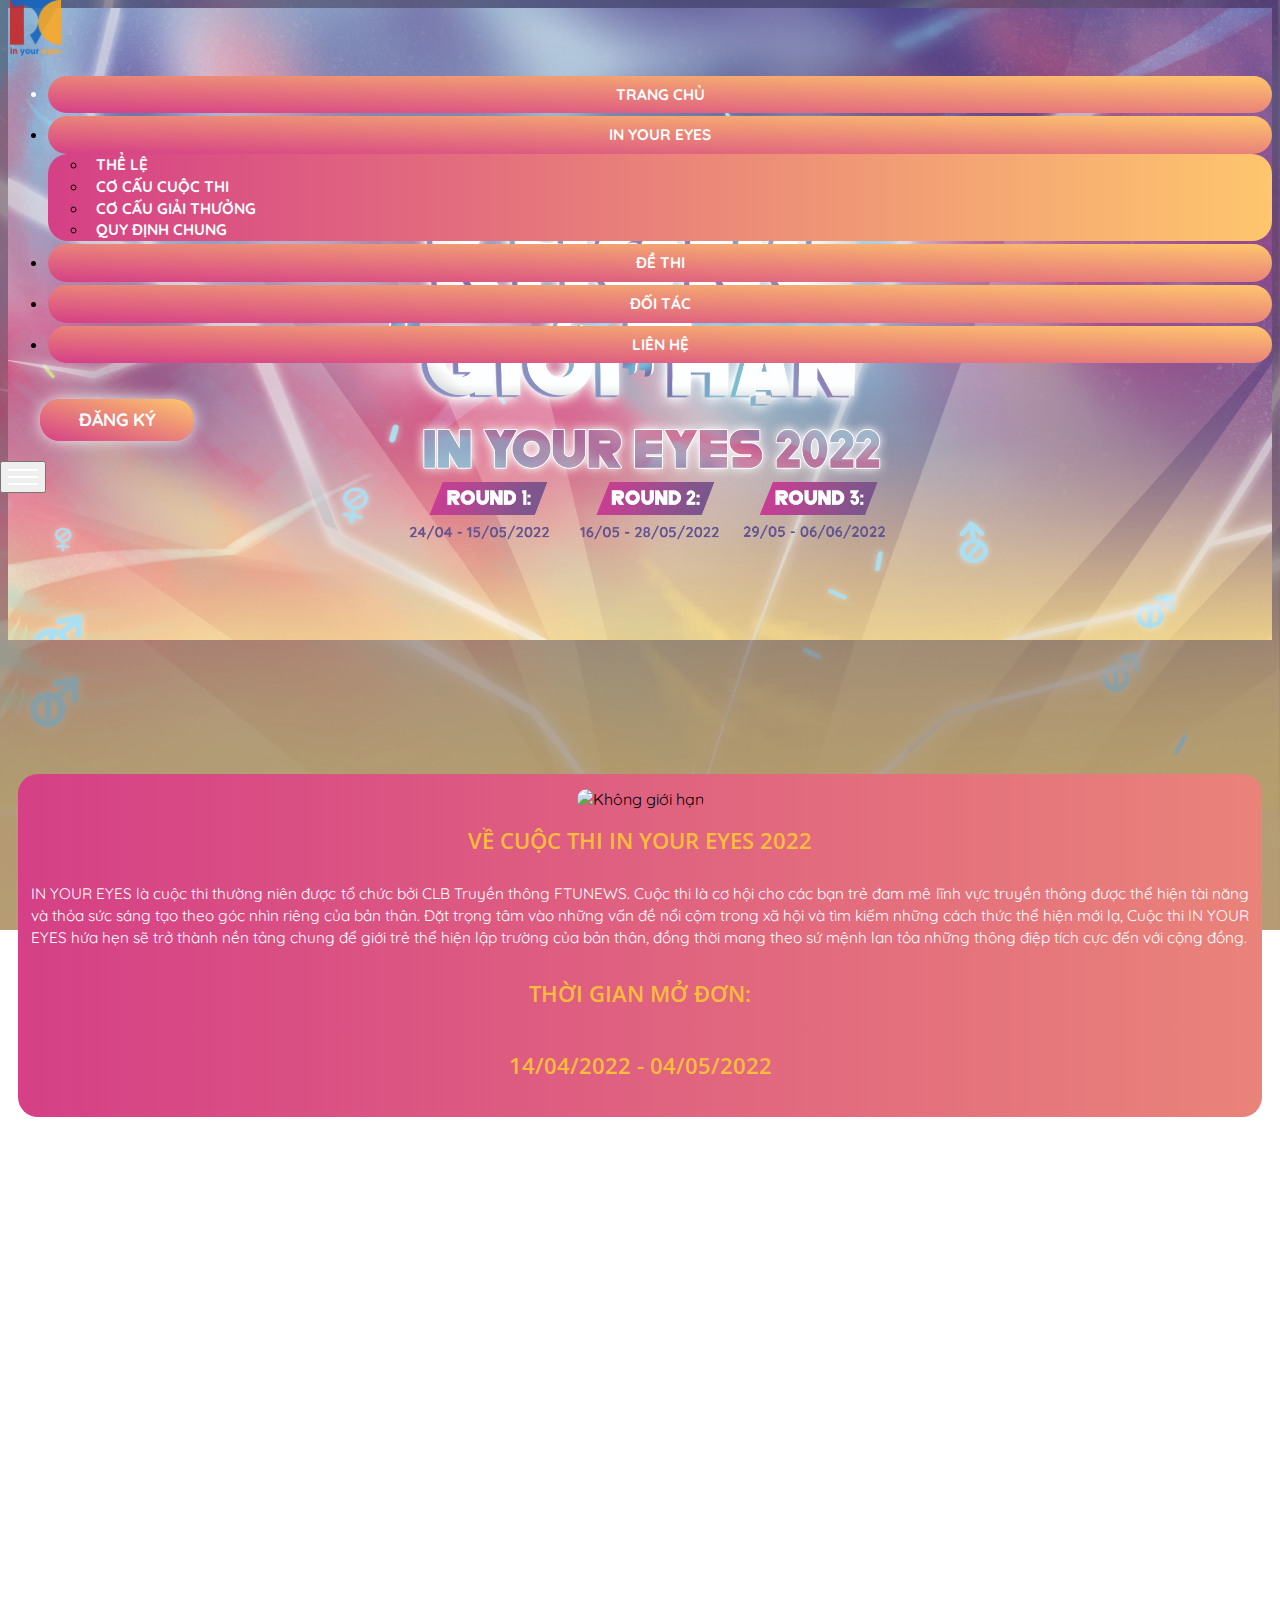
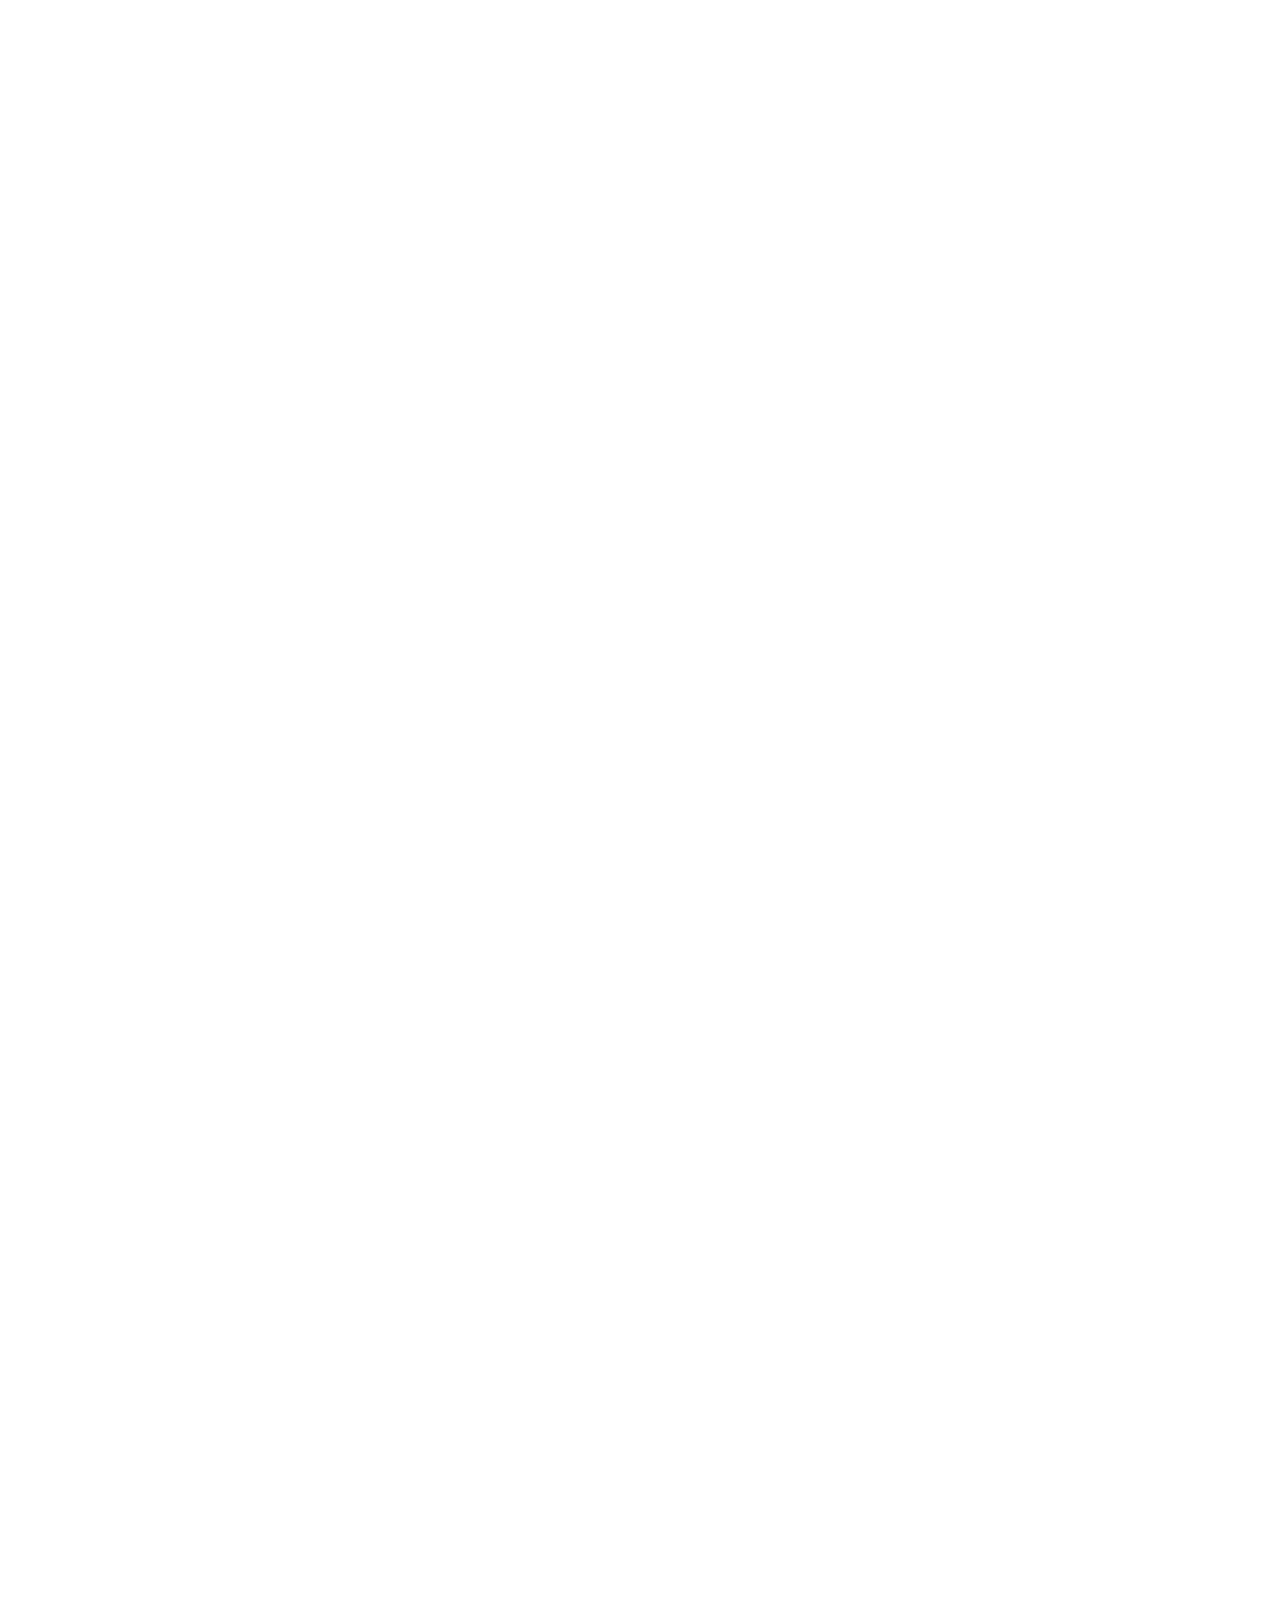
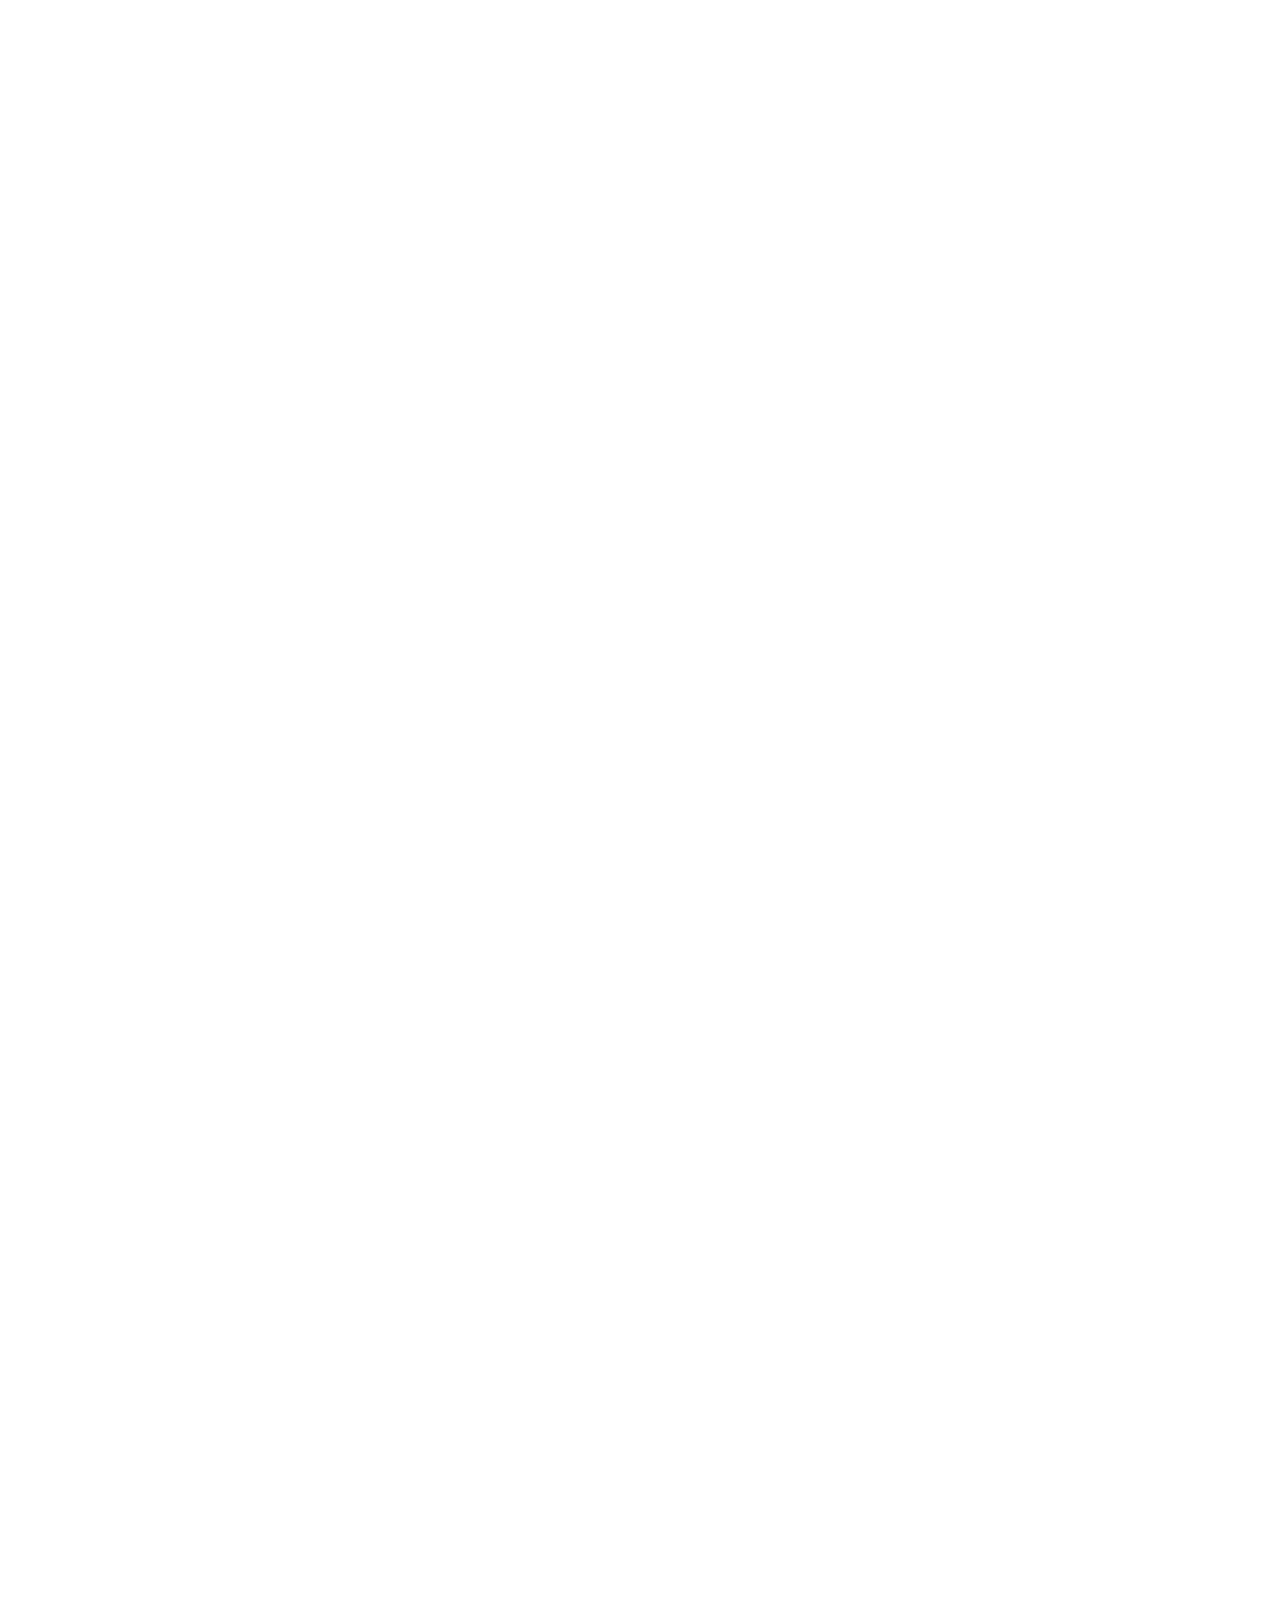
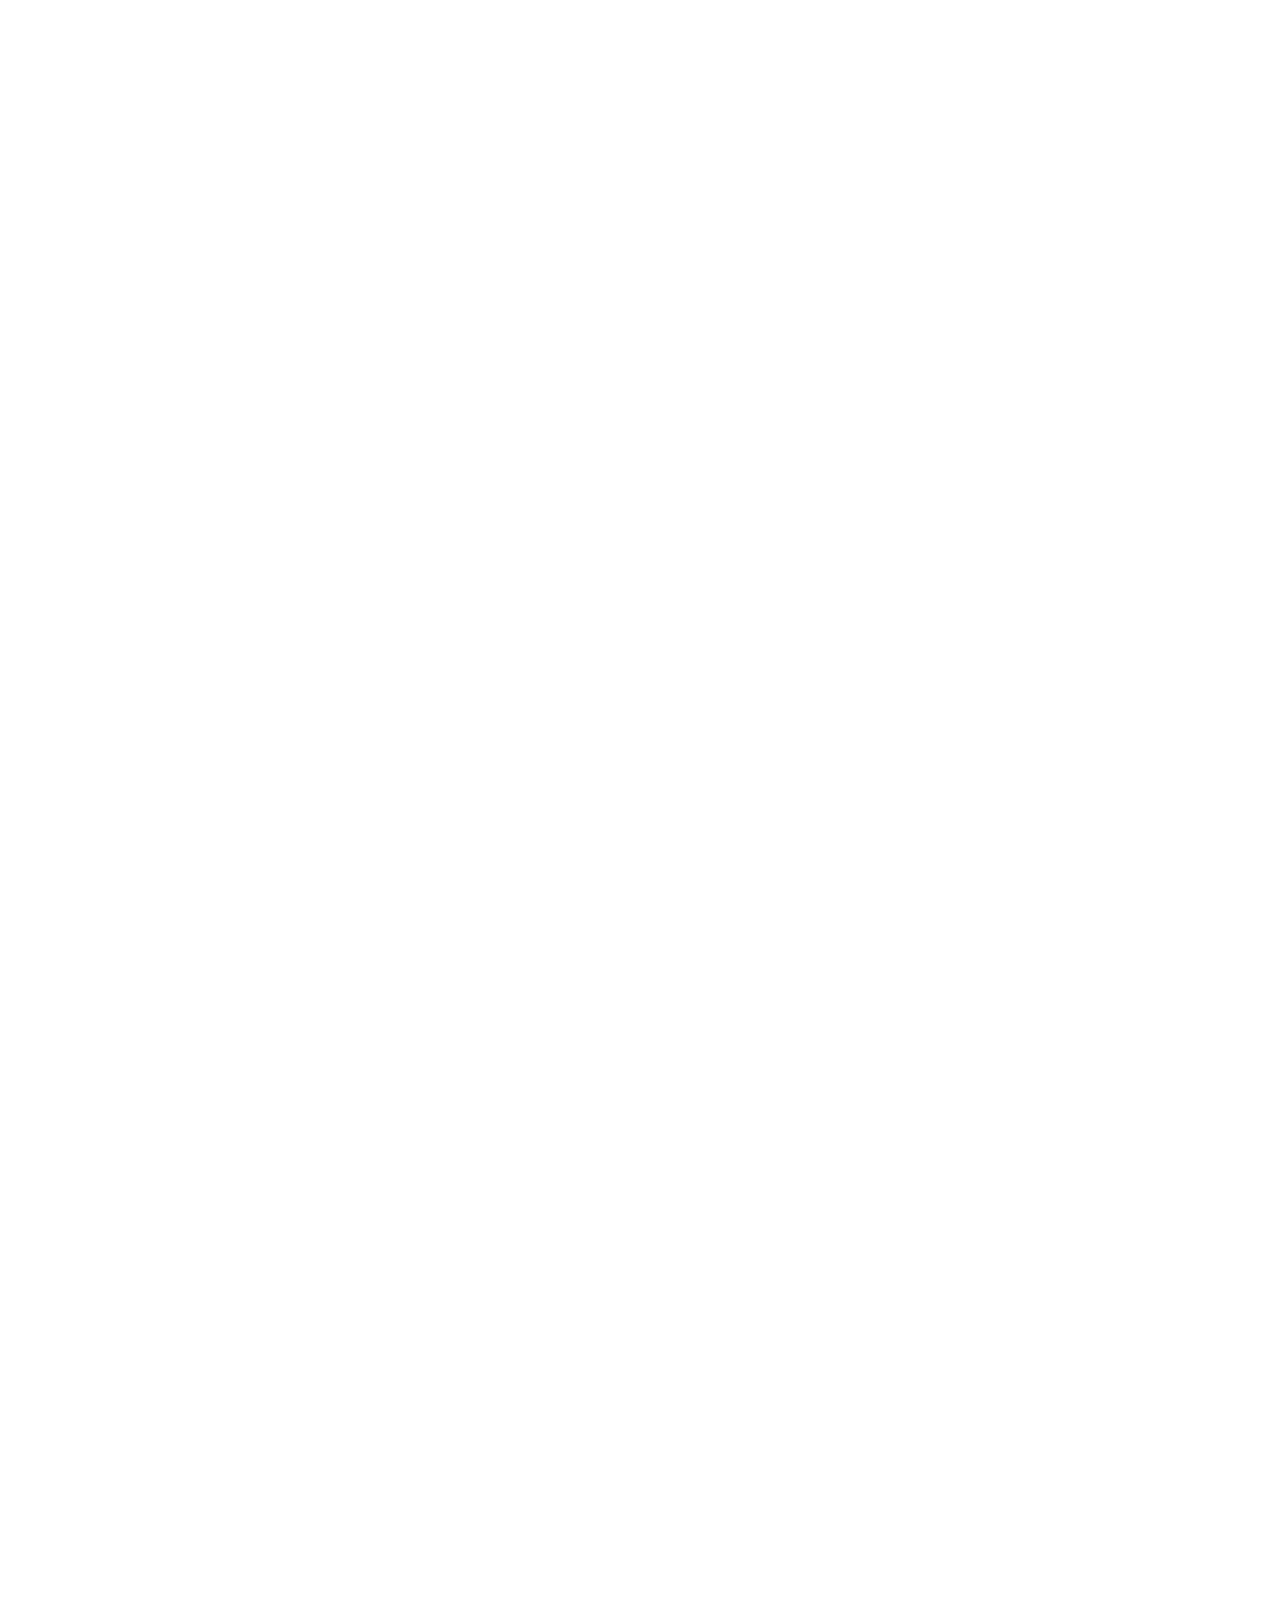
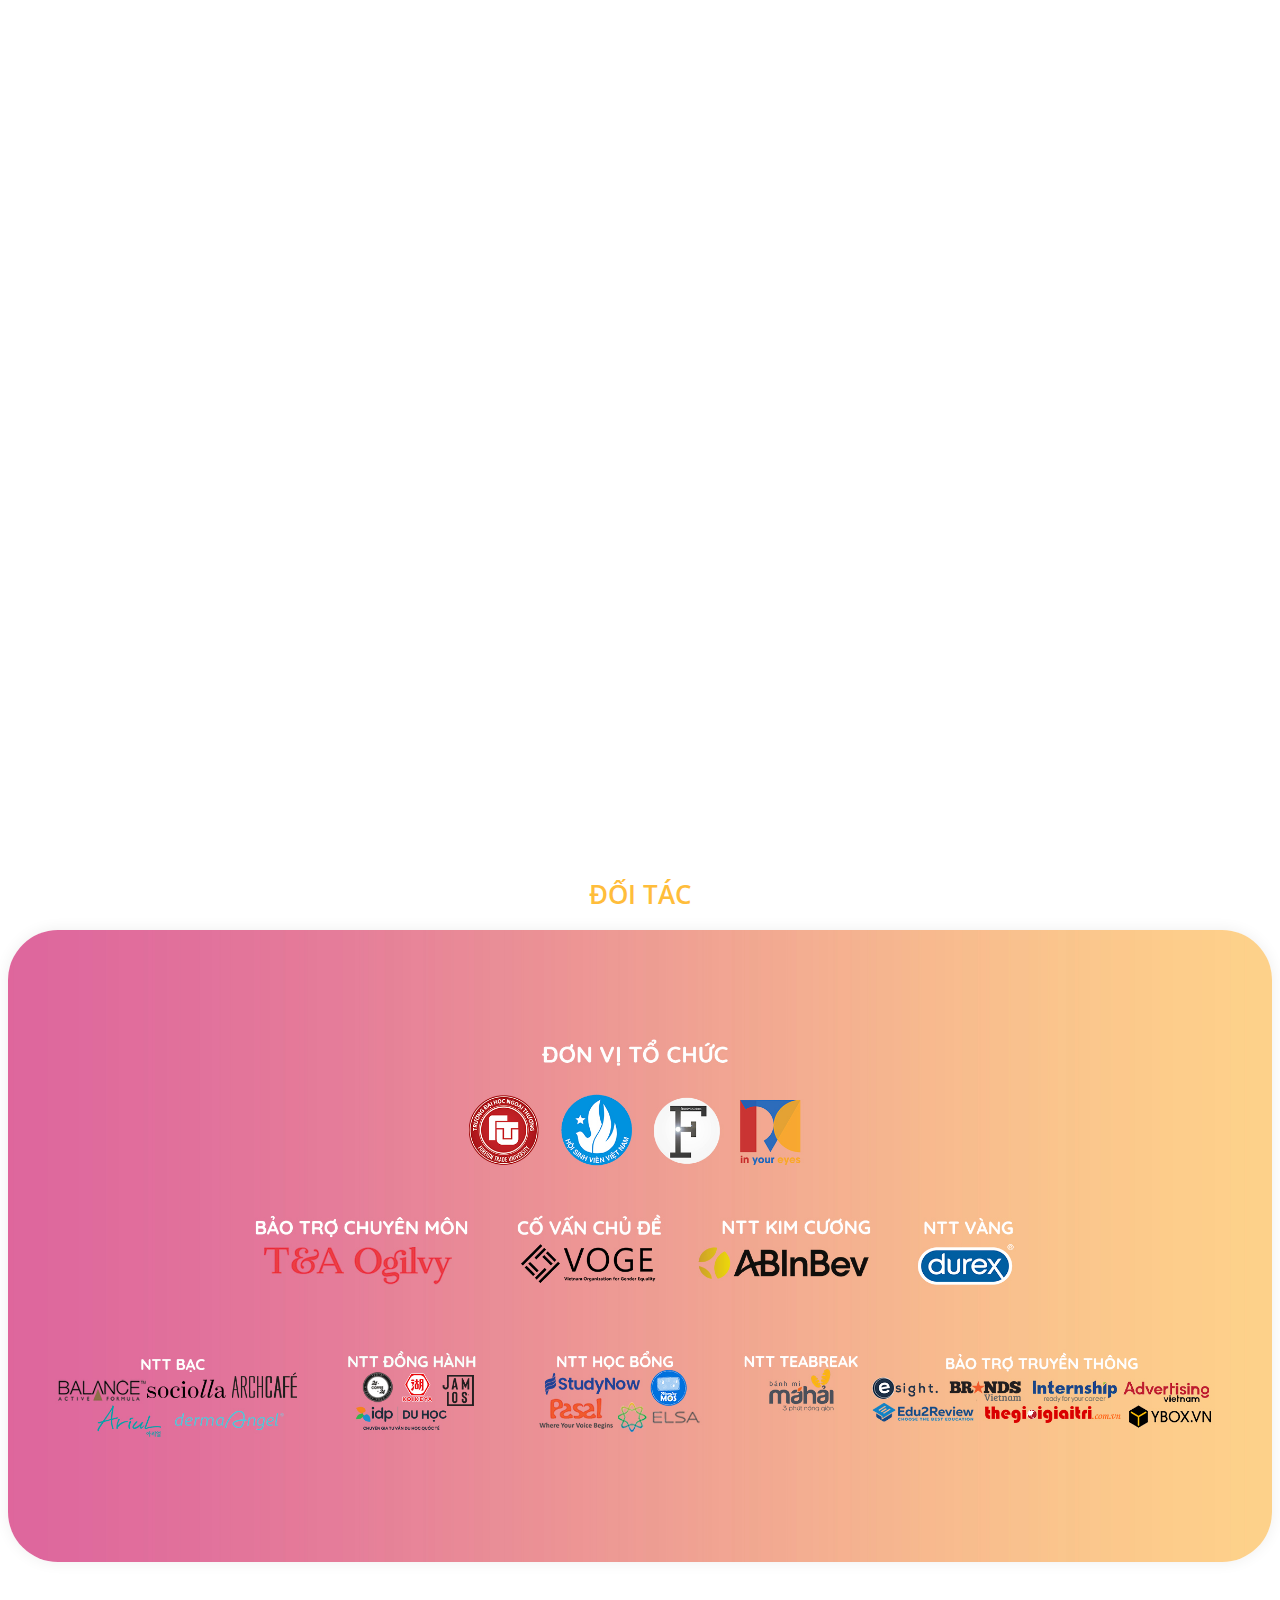
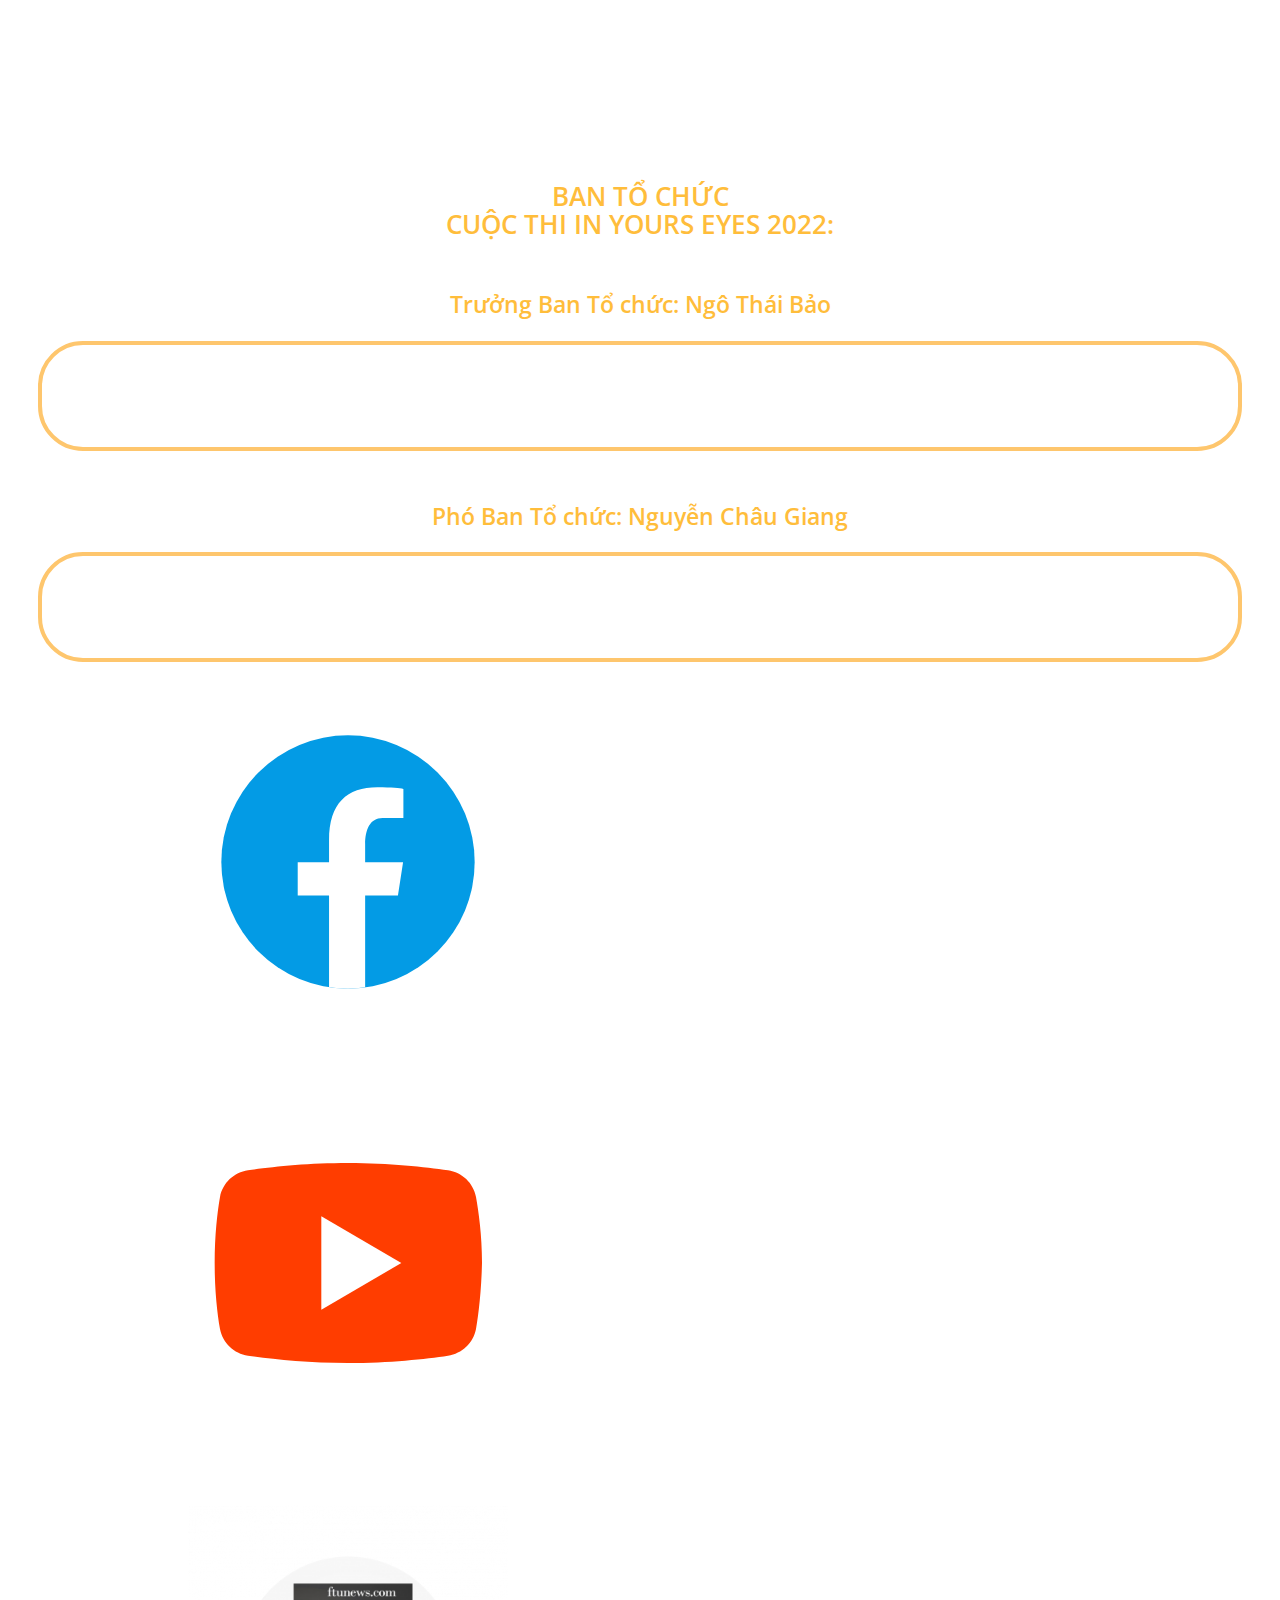
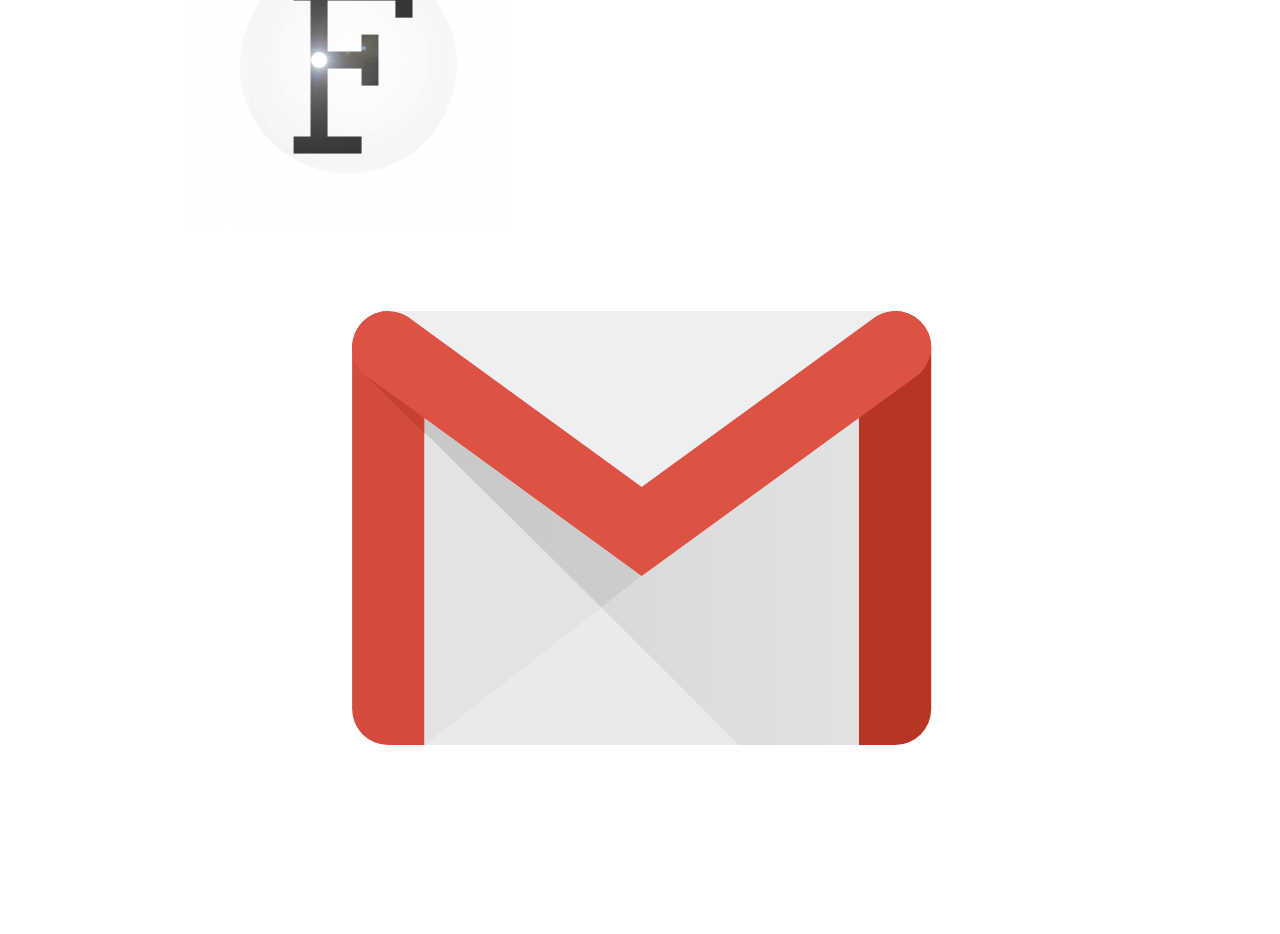
==== commit 7c8d0c7d: "update round 1" ====
--- a/index.html
+++ b/index.html
@@ -44,7 +44,7 @@
                                         <li><a class="dropdown-item nav-opt text" id="dropdown-menu-hover" href="#rule">QUY ĐỊNH CHUNG</a></li>
                                     </ul>
                                 </li>
-                                <li class="nav-item"><a class="btn-grad nav-opt text" href="#sign-up">ĐỀ THI</a></li>
+                                <li class="nav-item"><a class="btn-grad nav-opt text" href="round1.html">ĐỀ THI</a></li>
                                 <li class="nav-item"><a class="btn-grad nav-opt text" href="#sponsors">ĐỐI TÁC</a></li>
                                 <li class="nav-item"><a class="btn-grad nav-opt text" href="#footer">LIÊN HỆ</a></li>
                             </ul>
@@ -85,7 +85,7 @@
             <div class="container">
                 <div class="row justify-content-center">
                     <div class="col-lg-10" >
-                        <div class="row box-grad justify-content-md-center box-grad-color1 text-box shadow animated bounce infinite my-4" data-aos="fade-left">
+                        <div class="row box-grad justify-content-md-center box-grad-color1 text-box shadow my-4" data-aos="fade-left">
                             <div class="col-lg-6 about-img">
                                 <img src="assets/image/BND KHÔNG GIỚI HẠN.png" alt="Không giới hạn" class="img-fluid">
                             </div>
@@ -145,11 +145,11 @@
 
                     <div class="row justify-content-center">
                         <div class="col-lg-4 mt-1">
-                            <a class="btn-grad sign-up-box">ĐỀ BÀI VÒNG 1</a>
+                            <a class="btn-grad sign-up-box" href="round1.html">ĐỀ BÀI VÒNG 1</a>
                             <span class="sub-title">Công bố vào 20h00 ngày 25/04/2022</span>
                         </div>
                         <div class="col-lg-4 mt-1">
-                            <a class="btn-grad sign-up-box" href="https://drive.google.com/file/d/1tt7KLmUu9ihnMvDC7f5pQ7mcGRPllBsV/view" target="_blank">BOOKLET CUỘC THI</a>
+                            <a class="btn-grad sign-up-box" href="https://drive.google.com/file/d/1h0F_dBUO8EGViX24FtbtDy-IR7uyznpt/view?usp=sharing" target="_blank">BOOKLET CUỘC THI</a>
                         </div>
                     </div>
                 </div> <!-- row -->
--- a/assets/css/style.css
+++ b/assets/css/style.css
@@ -43,6 +43,11 @@
 
 .no-dot {
   list-style-type:none;
+}
+
+img {
+  max-width: 100%;
+  max-height: 100%;
 }
 
 #logo {
@@ -105,6 +110,11 @@
 }
 .sign-up-box:hover {
   color: #fec66d;
+}
+.ques-box {
+  margin: 100px auto;
+  border-radius: 20px;
+  box-shadow: 0 0 15px #eee;
 }
 
 
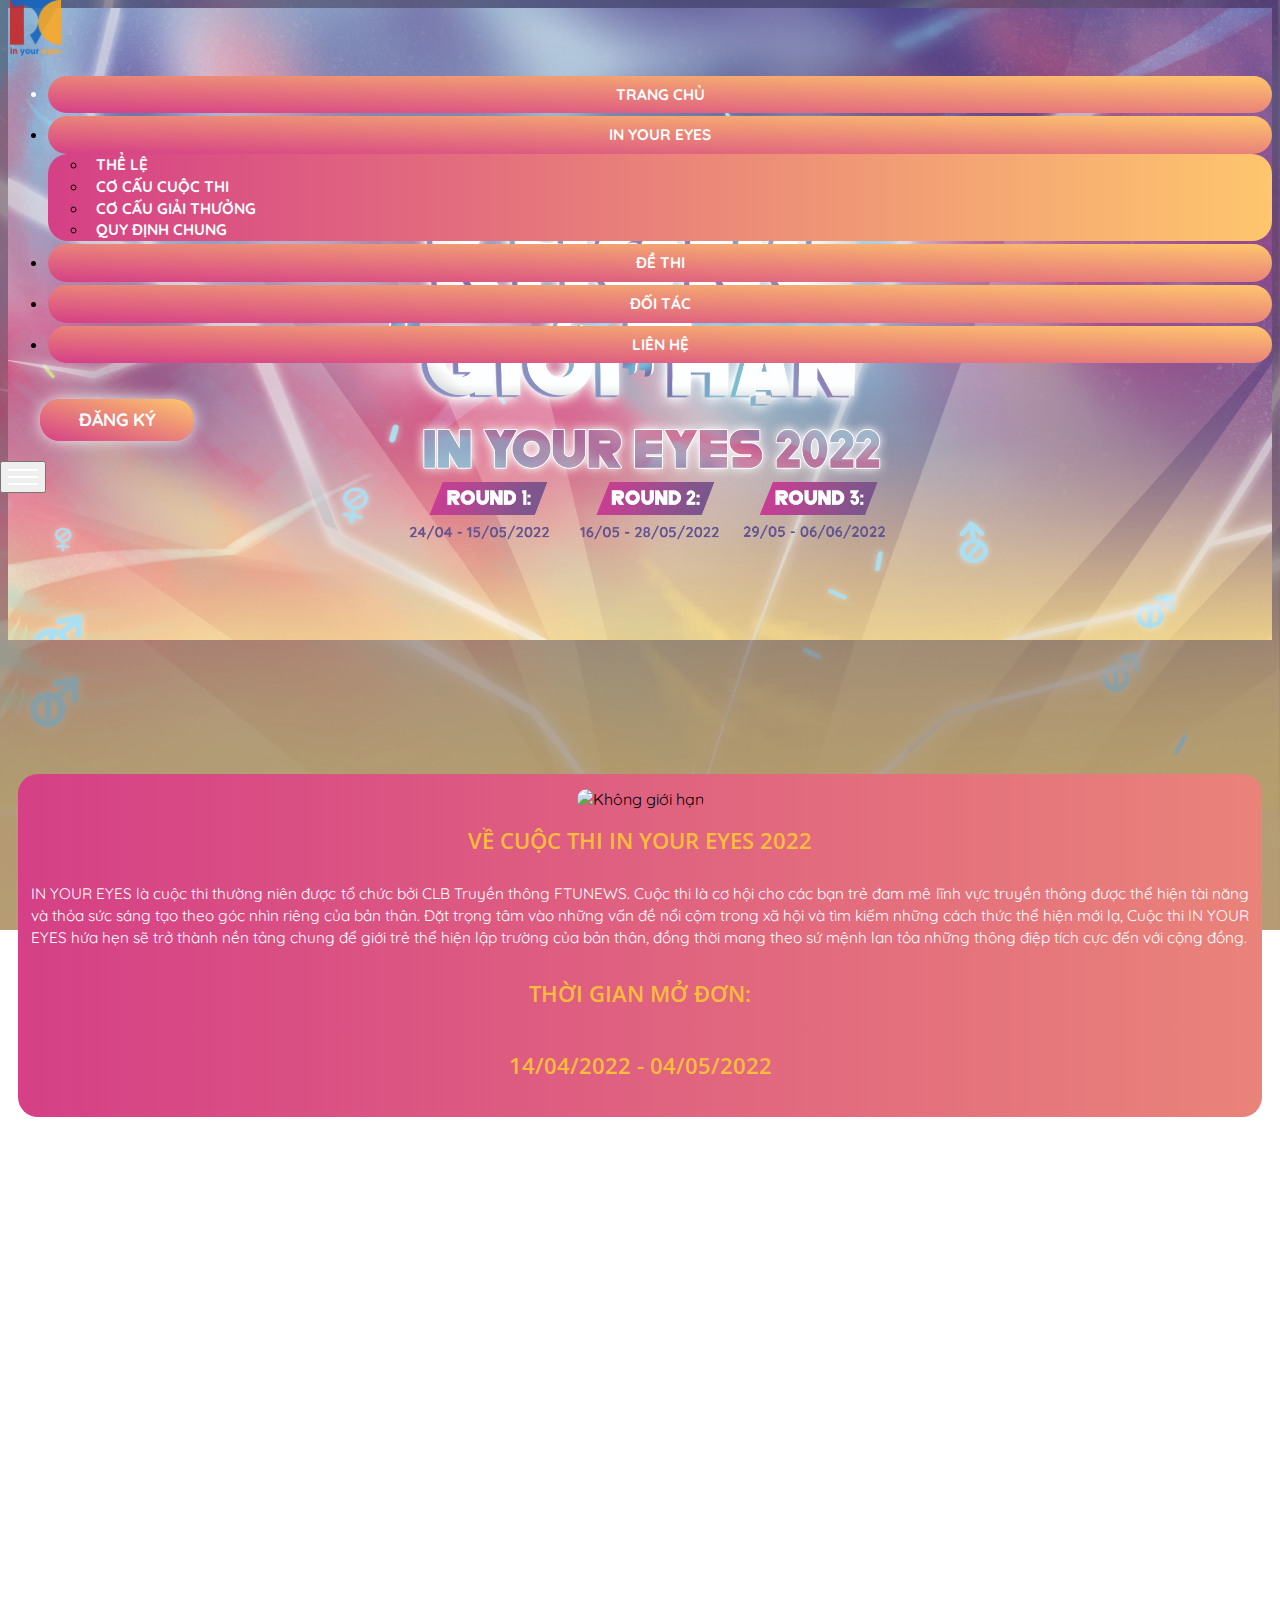
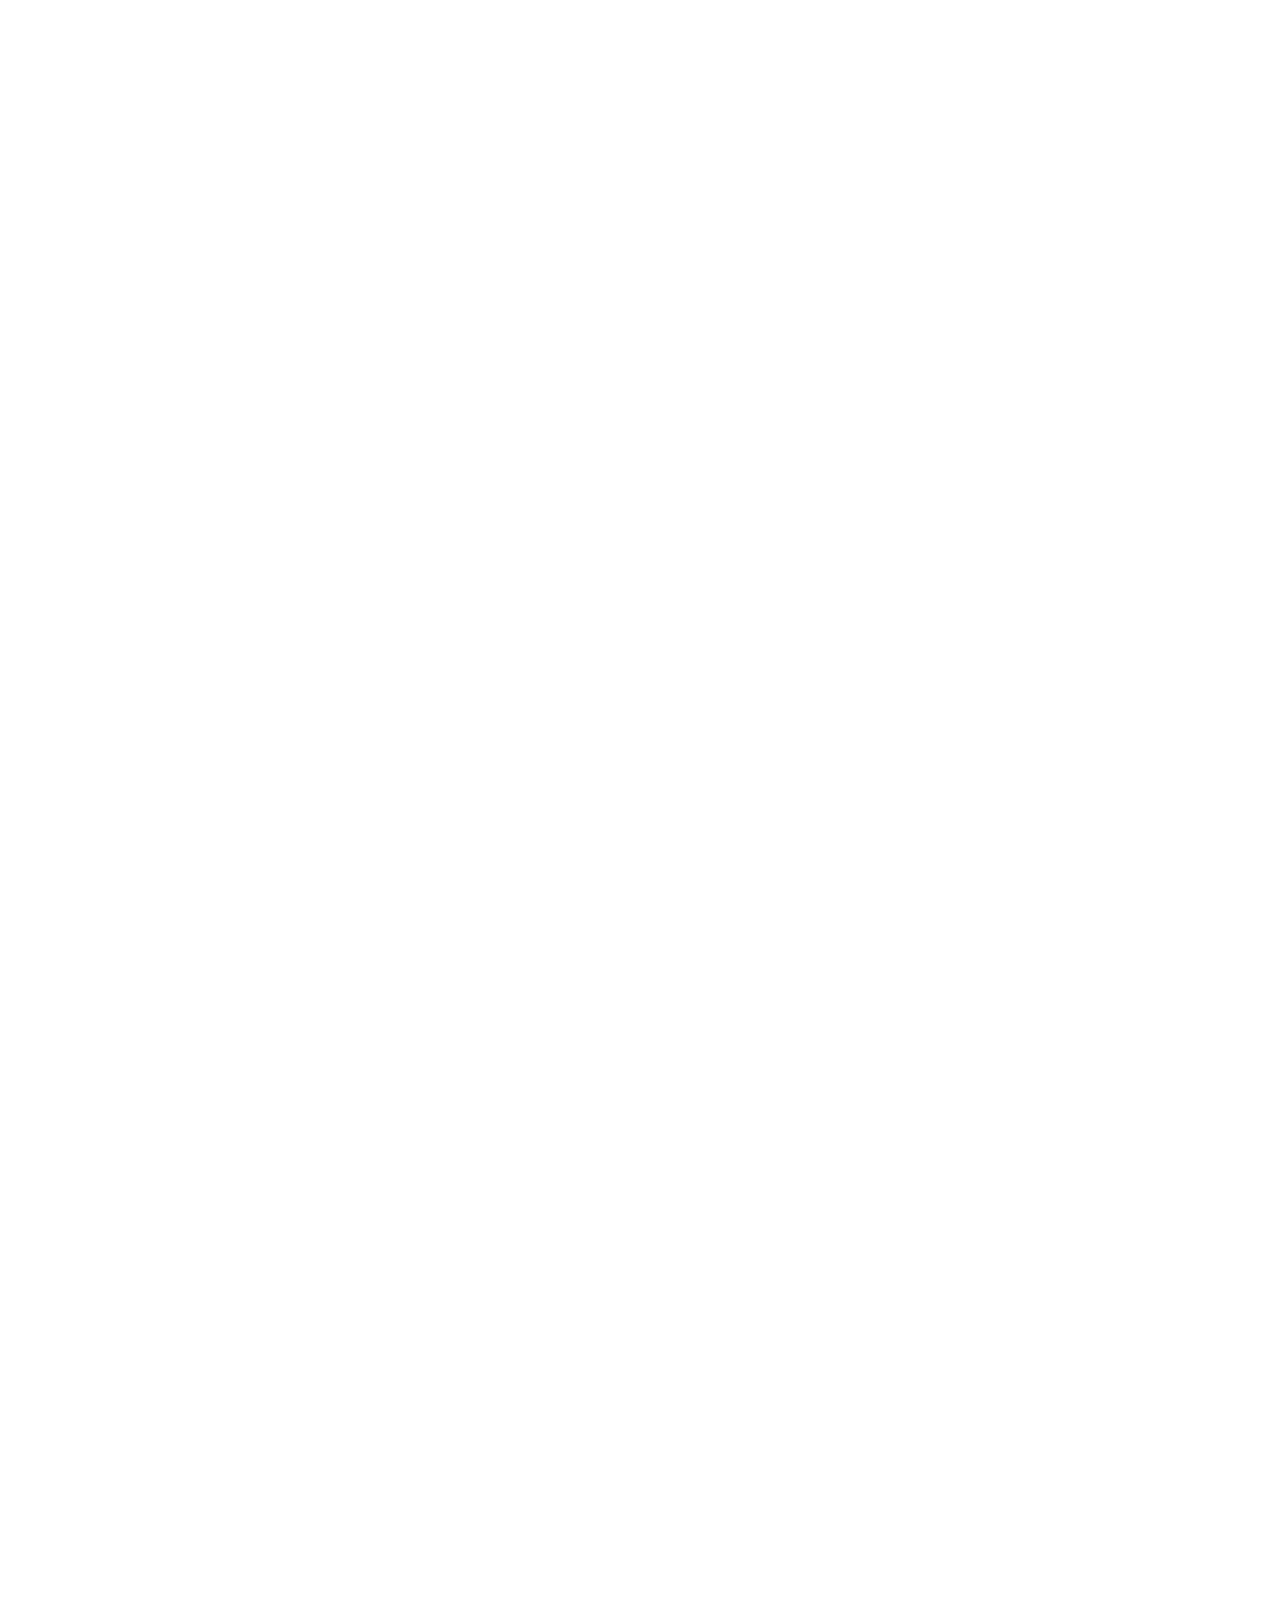
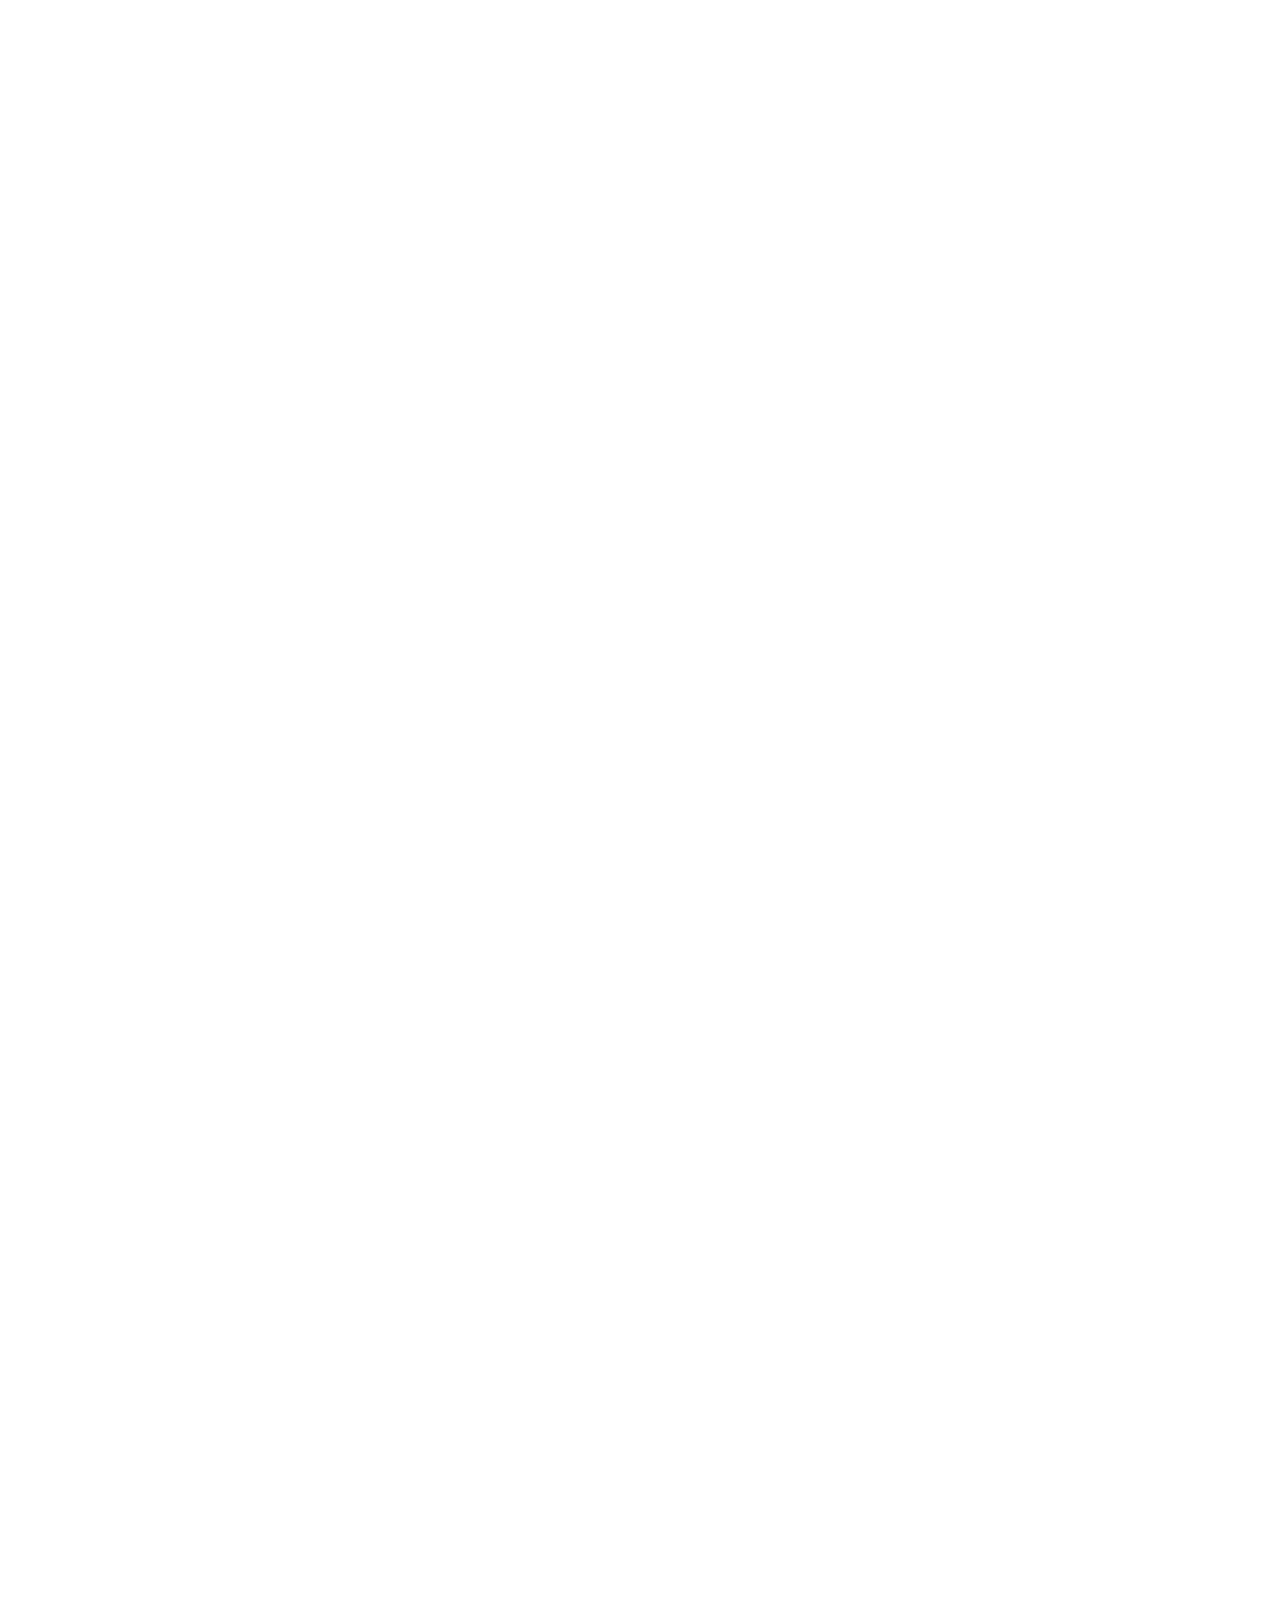
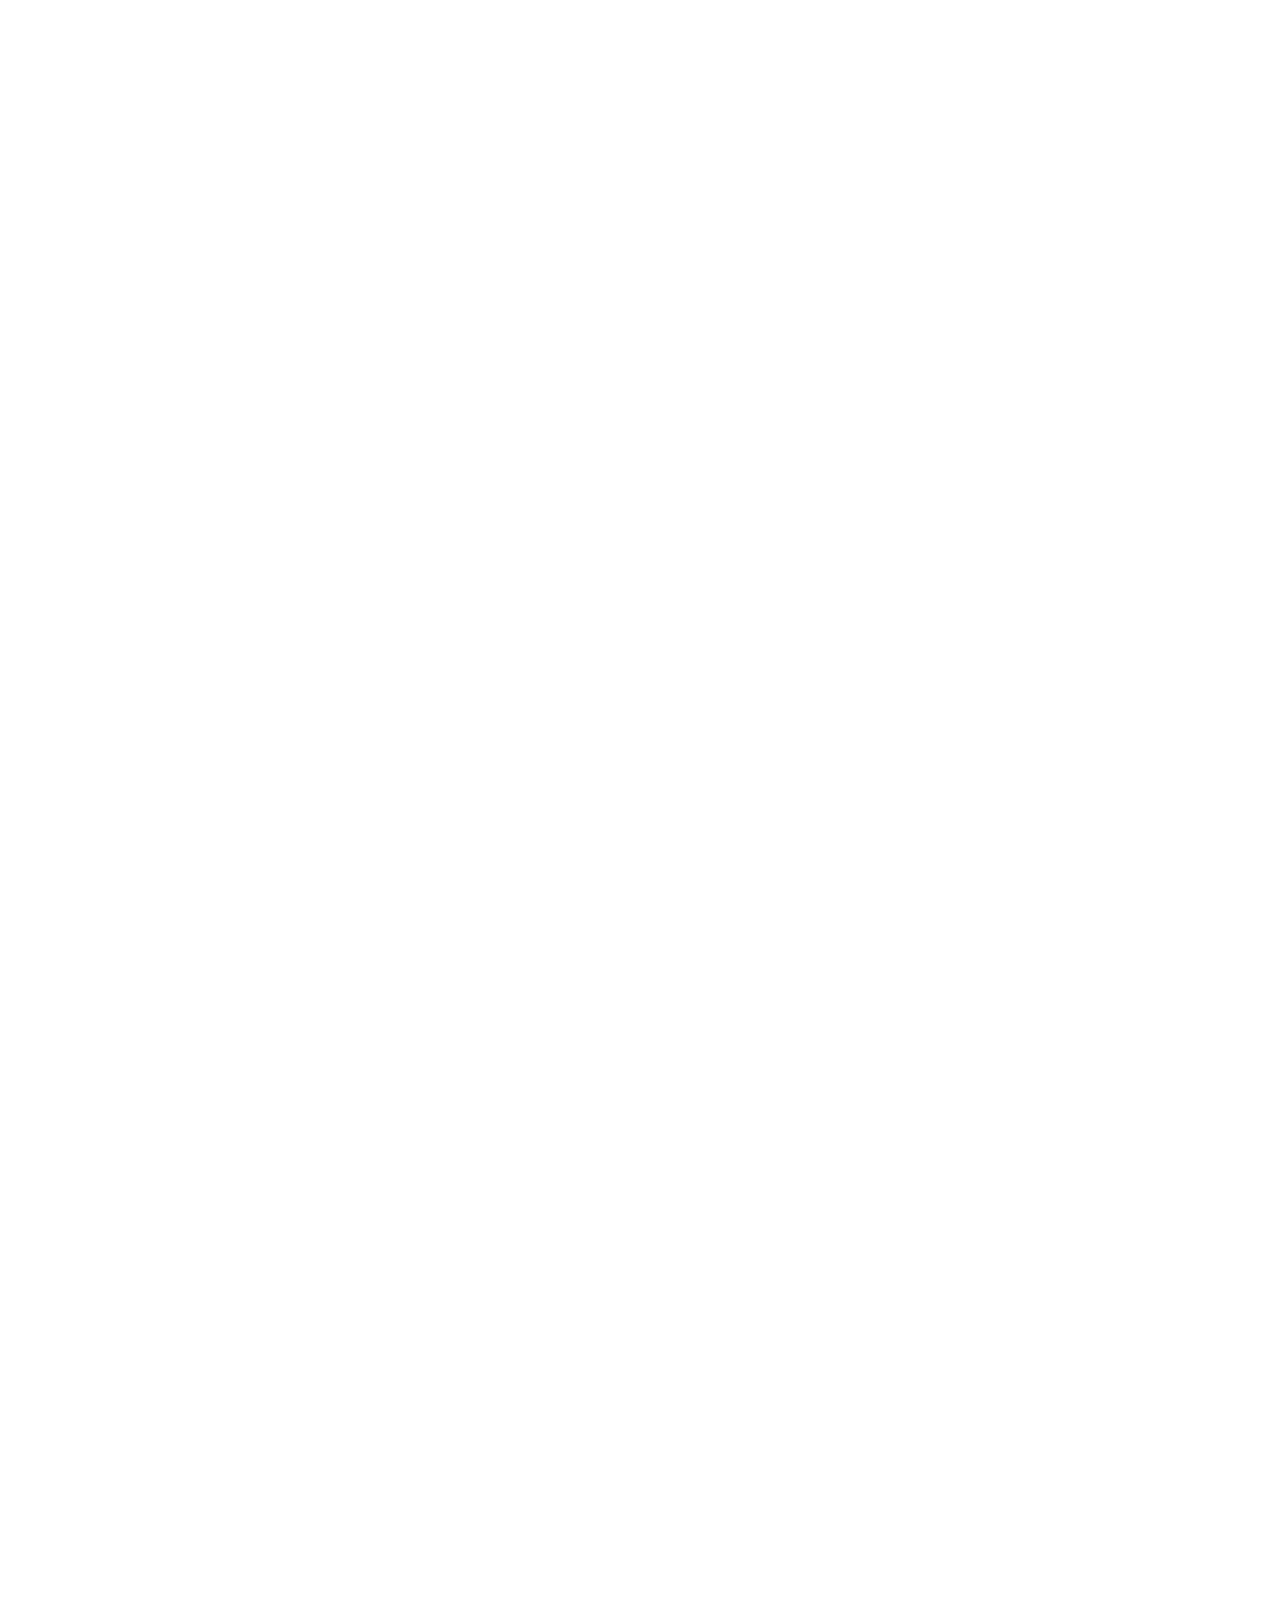
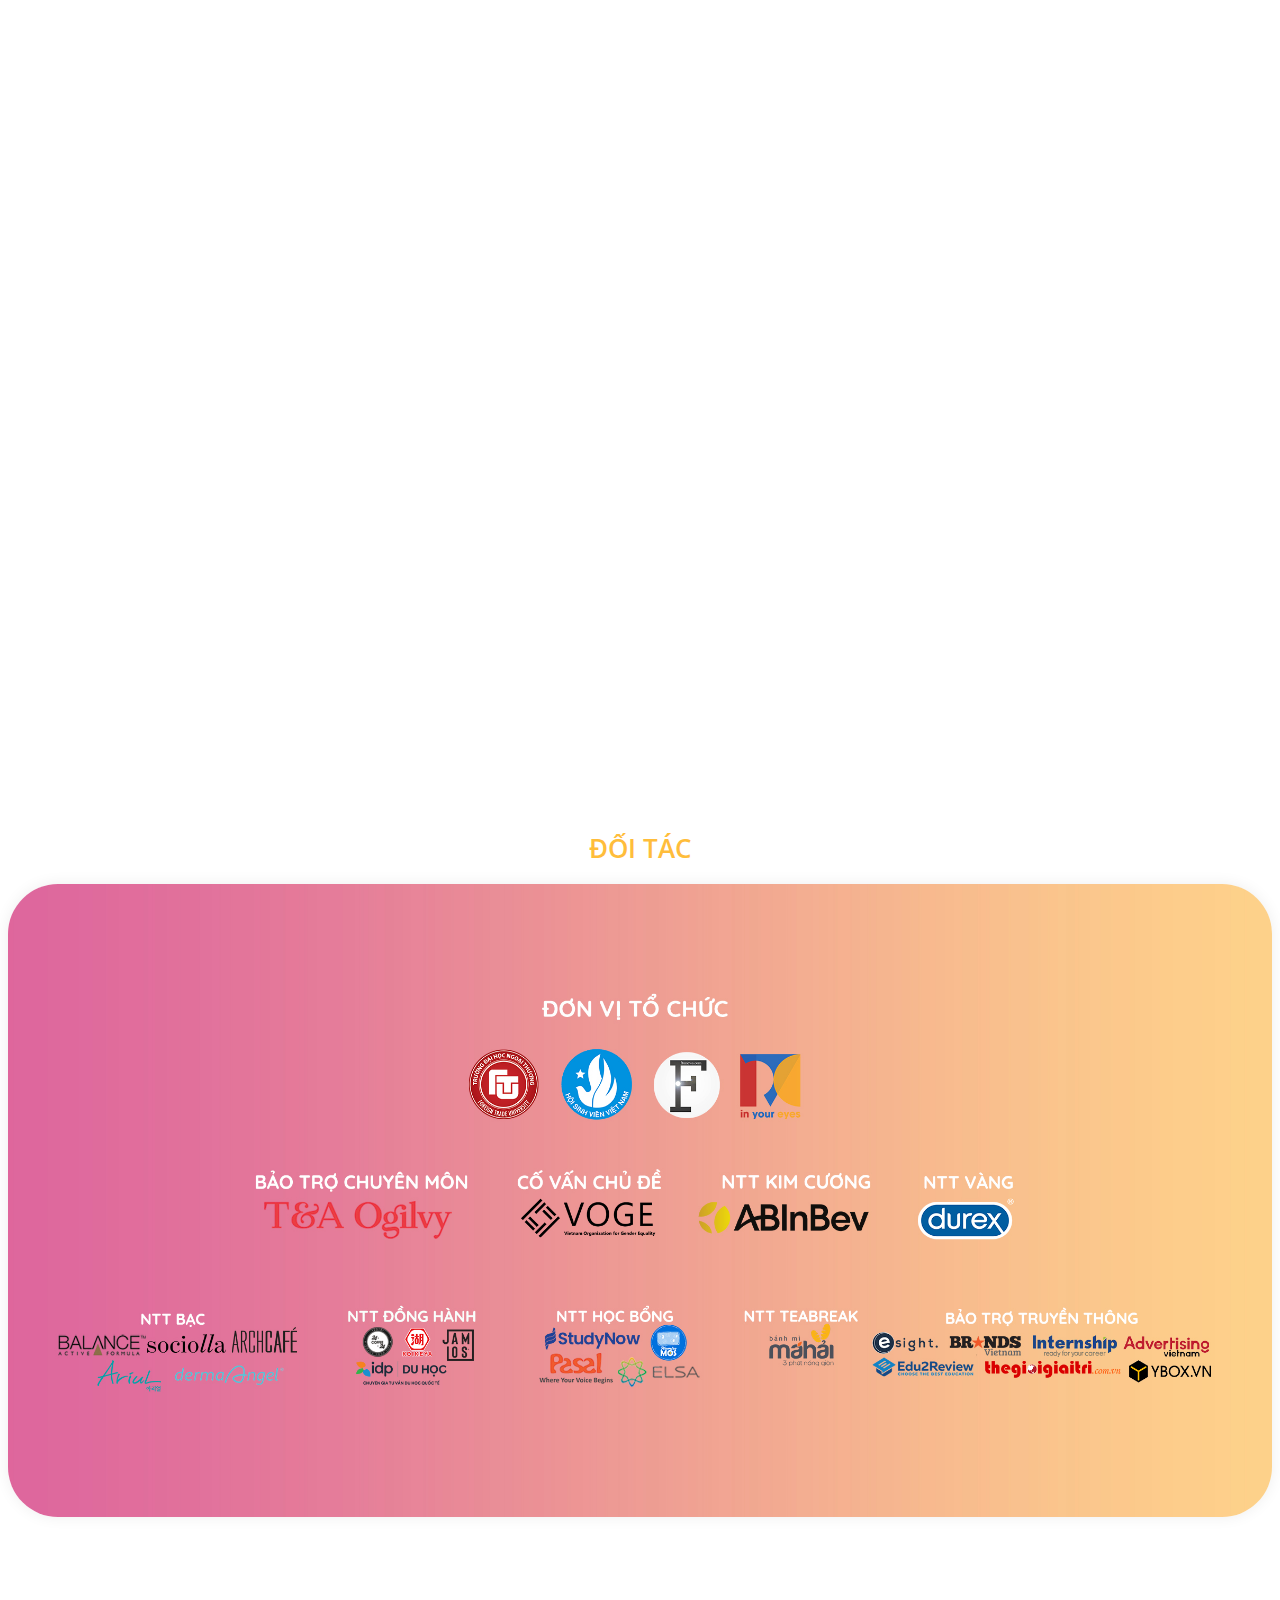
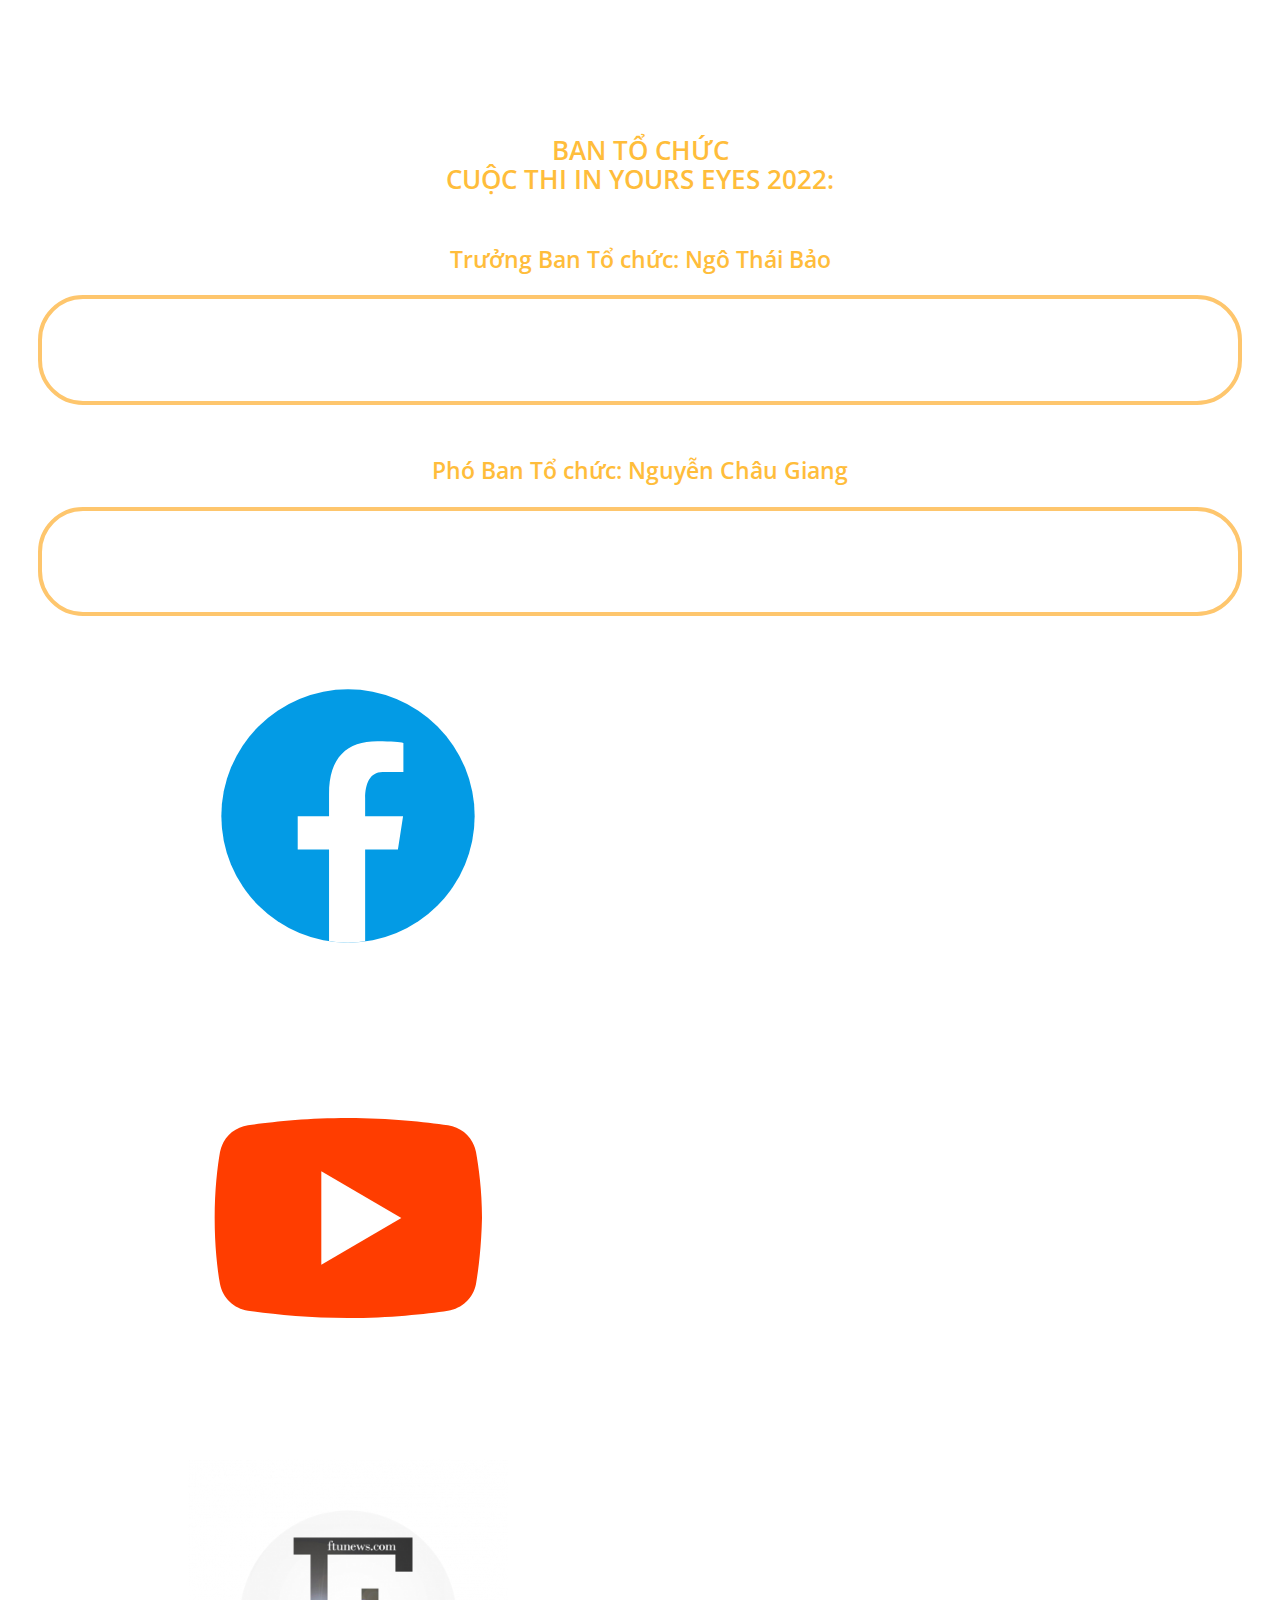
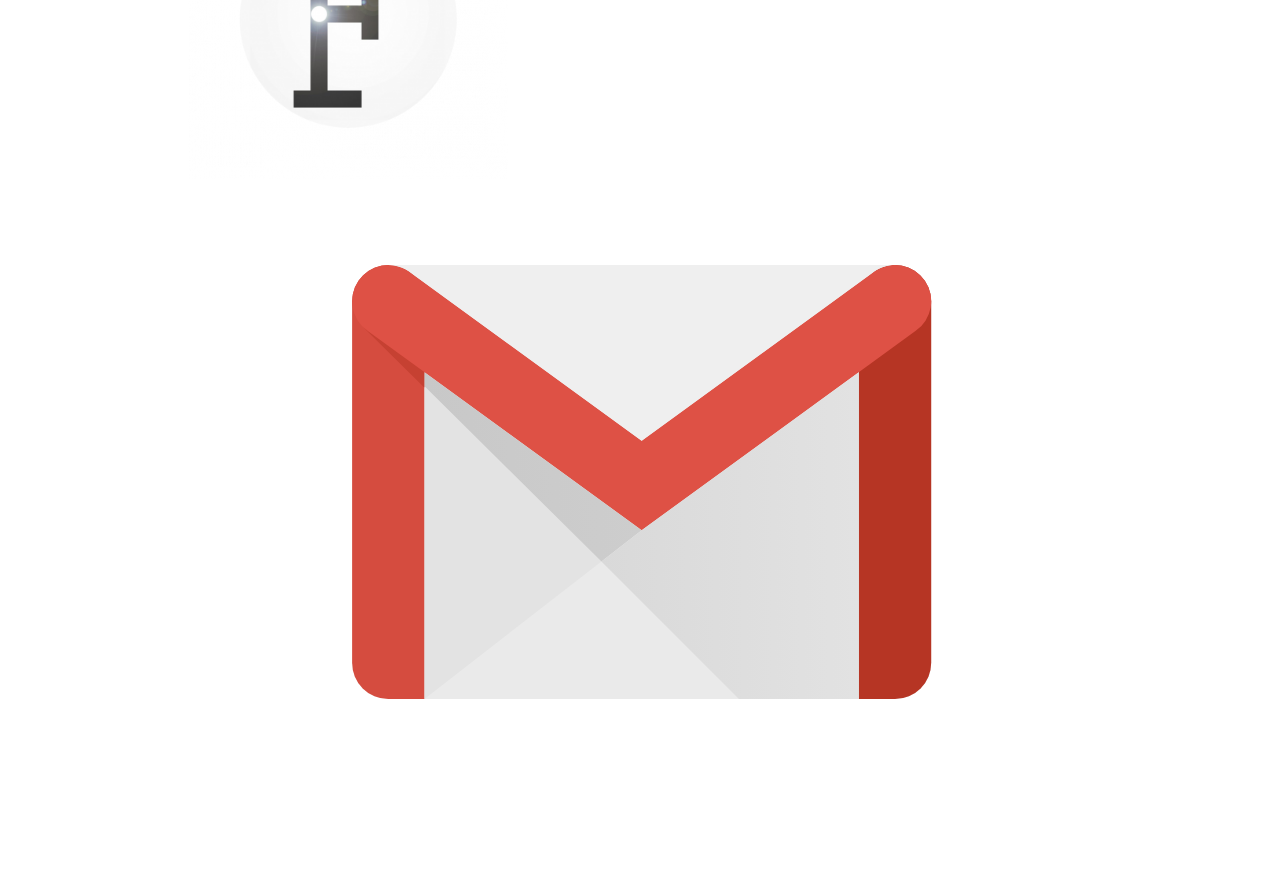
==== commit 1f9adadc: "update round 1" ====
--- a/index.html
+++ b/index.html
@@ -52,7 +52,7 @@
     
                         <div class="navbar-btn d-none d-sm-inline-block col-lg-2">
                             <ul>
-                                <li class="nav-item"><a class="btn-grad sign-up-box" href="typeform.html" target="_blank">ĐĂNG KÝ</a></li>
+                                <li class="nav-item"><a class="btn-grad sign-up-box" href="typeform_sign_up.html" target="_blank">ĐĂNG KÝ</a></li>
                                 
                             </ul>
                         </div>
@@ -117,7 +117,7 @@
                     <p class="title">MỞ CỔNG ĐĂNG KÝ DỰ THI: 
                         <br>20h00 14/04/2022</p>
 
-                    <a class="btn-grad sign-up-box" href="typeform.html" target="_blank">ĐĂNG KÝ</a>
+                    <a class="btn-grad sign-up-box" href="typeform_sign_up.html" target="_blank">ĐĂNG KÝ</a>
 
                     <h2 class="title">HẠN ĐĂNG KÝ CÒN:</h2>
 
@@ -146,10 +146,9 @@
                     <div class="row justify-content-center">
                         <div class="col-lg-4 mt-1">
                             <a class="btn-grad sign-up-box" href="round1.html">ĐỀ BÀI VÒNG 1</a>
-                            <span class="sub-title">Công bố vào 20h00 ngày 25/04/2022</span>
                         </div>
                         <div class="col-lg-4 mt-1">
-                            <a class="btn-grad sign-up-box" href="https://drive.google.com/file/d/1h0F_dBUO8EGViX24FtbtDy-IR7uyznpt/view?usp=sharing" target="_blank">BOOKLET CUỘC THI</a>
+                            <a class="btn-grad sign-up-box" href="https://drive.google.com/file/d/1q25D2yw8klFHUGiPU5FGp2Dixan-3sw6/view?fbclid=IwAR2YENGhNli2Xsd_Yb-y6iANzWdq5DyLI5wSMGFHs15DrNiB64qppEvkjzc" target="_blank">BOOKLET CUỘC THI</a>
                         </div>
                     </div>
                 </div> <!-- row -->
@@ -211,12 +210,12 @@
 
                             <div class="col-lg-5 milestone event" data-aos="fade-left">
                                 <span class="box-grad box-grad-color1 title-box shadow">Webinar Traning 1</span>
-                                <span class="sub-title">20/04/2022</span>
+                                <span class="sub-title">24/04/2022</span>
                             </div>
         
                             <div class="col-lg-5 milestone event" data-aos="fade-left">
                                 <span class="box-grad box-grad-color1 title-box shadow">Webinar Traning 2</span>
-                                <span class="sub-title">24/04/2022</span>
+                                <span class="sub-title">20/04/2022</span>
                             </div>
                             <div class="col-lg-8 round-ctn1" data-aos="fade-right">
                                 <div class="milestone round-info1">
--- a/assets/css/style.css
+++ b/assets/css/style.css
@@ -112,7 +112,7 @@
   color: #fec66d;
 }
 .ques-box {
-  margin: 100px auto;
+  margin-bottom: 100px;
   border-radius: 20px;
   box-shadow: 0 0 15px #eee;
 }
@@ -761,9 +761,26 @@
   box-shadow: 0 0 15px #eee;
 }
 
-
-/*===========================
-      09.FOOTER css 
+/*===========================
+      09.ROUND1 css 
+===========================*/
+.round1-area .sign-up-box {
+  min-width: 22vw;
+  font-size: 1.2vw;
+}
+@media (max-width: 500px) {
+  .round1-area .sign-up-box {
+    min-width: 50vw;
+    font-size: 3.8vw;
+    margin: 5px auto;
+  }
+  .round1-area .ques-box {
+    margin-bottom: 50px;
+  }
+}
+
+/*===========================
+      10.FOOTER css 
 ===========================*/
 /*===== FOOTER FIVE =====*/
 .footer-area {
